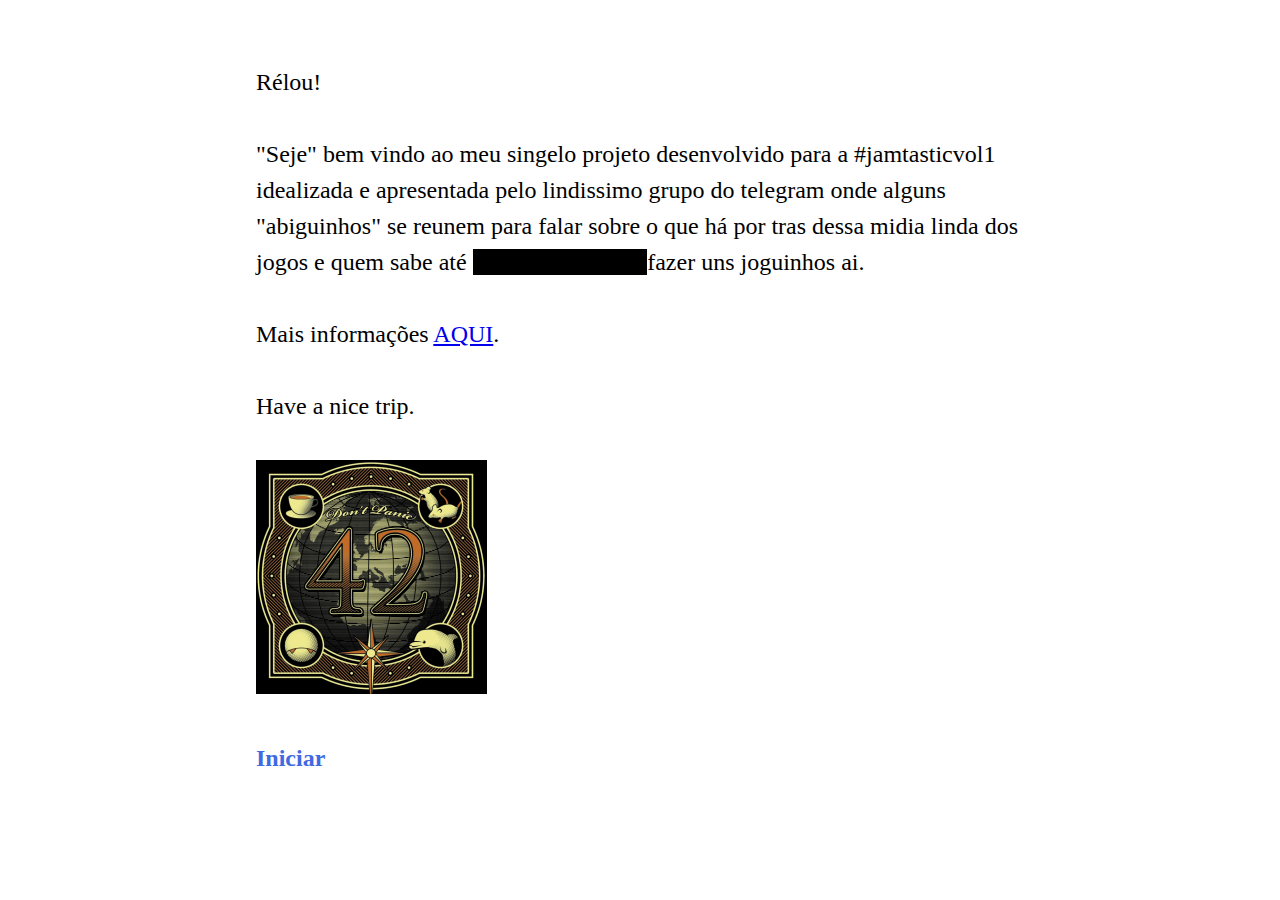
==== JamtasticVol1_01.html @ a8b7a534 "The actual page of the game" ====
<!DOCTYPE html>
<html>
<head>
<meta charset="utf-8">
<title>JamtasticVol1_01</title>
<style title="Twine CSS">@-webkit-keyframes appear{0%{opacity:0}to{opacity:1}}@keyframes appear{0%{opacity:0}to{opacity:1}}@-webkit-keyframes fade-in-out{0%,to{opacity:0}50%{opacity:1}}@keyframes fade-in-out{0%,to{opacity:0}50%{opacity:1}}@-webkit-keyframes rumble{50%{-webkit-transform:translateY(-0.2em);transform:translateY(-0.2em)}}@keyframes rumble{50%{-webkit-transform:translateY(-0.2em);transform:translateY(-0.2em)}}@-webkit-keyframes shudder{50%{-webkit-transform:translateX(0.2em);transform:translateX(0.2em)}}@keyframes shudder{50%{-webkit-transform:translateX(0.2em);transform:translateX(0.2em)}}@-webkit-keyframes box-flash{0%{background-color:white;color:white}}@keyframes box-flash{0%{background-color:white;color:white}}@-webkit-keyframes pulse{0%{-webkit-transform:scale(0, 0);transform:scale(0, 0)}20%{-webkit-transform:scale(1.2, 1.2);transform:scale(1.2, 1.2)}40%{-webkit-transform:scale(0.9, 0.9);transform:scale(0.9, 0.9)}60%{-webkit-transform:scale(1.05, 1.05);transform:scale(1.05, 1.05)}80%{-webkit-transform:scale(0.925, 0.925);transform:scale(0.925, 0.925)}to{-webkit-transform:scale(1, 1);transform:scale(1, 1)}}@keyframes pulse{0%{-webkit-transform:scale(0, 0);transform:scale(0, 0)}20%{-webkit-transform:scale(1.2, 1.2);transform:scale(1.2, 1.2)}40%{-webkit-transform:scale(0.9, 0.9);transform:scale(0.9, 0.9)}60%{-webkit-transform:scale(1.05, 1.05);transform:scale(1.05, 1.05)}80%{-webkit-transform:scale(0.925, 0.925);transform:scale(0.925, 0.925)}to{-webkit-transform:scale(1, 1);transform:scale(1, 1)}}@-webkit-keyframes shudder-in{0%, to{-webkit-transform:translateX(0em);transform:translateX(0em)}5%, 25%, 45%{-webkit-transform:translateX(-1em);transform:translateX(-1em)}15%, 35%, 55%{-webkit-transform:translateX(1em);transform:translateX(1em)}65%{-webkit-transform:translateX(-0.6em);transform:translateX(-0.6em)}75%{-webkit-transform:translateX(0.6em);transform:translateX(0.6em)}85%{-webkit-transform:translateX(-0.2em);transform:translateX(-0.2em)}95%{-webkit-transform:translateX(0.2em);transform:translateX(0.2em)}}@keyframes shudder-in{0%, to{-webkit-transform:translateX(0em);transform:translateX(0em)}5%, 25%, 45%{-webkit-transform:translateX(-1em);transform:translateX(-1em)}15%, 35%, 55%{-webkit-transform:translateX(1em);transform:translateX(1em)}65%{-webkit-transform:translateX(-0.6em);transform:translateX(-0.6em)}75%{-webkit-transform:translateX(0.6em);transform:translateX(0.6em)}85%{-webkit-transform:translateX(-0.2em);transform:translateX(-0.2em)}95%{-webkit-transform:translateX(0.2em);transform:translateX(0.2em)}}.debug-mode tw-expression[type=hookref]{background-color:rgba(115,123,140,0.15)}.debug-mode tw-expression[type=hookref]::after{font-size:0.8rem;padding-left:0.2rem;padding-right:0.2rem;vertical-align:top;content:"?" attr(name)}.debug-mode tw-expression[type=variable]{background-color:rgba(140,128,115,0.15)}.debug-mode tw-expression[type=variable]::after{font-size:0.8rem;padding-left:0.2rem;padding-right:0.2rem;vertical-align:top;content:"$" attr(name)}.debug-mode tw-expression[type=macro]:nth-of-type(4n+0){background-color:rgba(136,153,102,0.15)}.debug-mode tw-expression[type=macro]:nth-of-type(2n+1){background-color:rgba(102,153,102,0.15)}.debug-mode tw-expression[type=macro]:nth-of-type(4n+2){background-color:rgba(102,153,136,0.15)}.debug-mode tw-expression[type=macro][name="display"]{background-color:rgba(0,170,255,0.1) !important}.debug-mode tw-expression[type=macro][name="if"],.debug-mode tw-expression[type=macro][name="if"]+tw-hook:not([name]),.debug-mode tw-expression[type=macro][name="unless"],.debug-mode tw-expression[type=macro][name="unless"]+tw-hook:not([name]),.debug-mode tw-expression[type=macro][name="elseif"],.debug-mode tw-expression[type=macro][name="elseif"]+tw-hook:not([name]),.debug-mode tw-expression[type=macro][name="else"],.debug-mode tw-expression[type=macro][name="else"]+tw-hook:not([name]){background-color:rgba(0,255,0,0.1) !important}.debug-mode tw-expression[type=macro].false{background-color:rgba(255,0,0,0.2) !important}.debug-mode tw-expression[type=macro].false+tw-hook:not([name]){display:none}.debug-mode tw-expression[type=macro][name="a"],.debug-mode tw-expression[type=macro][name="array"],.debug-mode tw-expression[type=macro][name="datamap"],.debug-mode tw-expression[type=macro][name="dataset"],.debug-mode tw-expression[type=macro][name="colour"],.debug-mode tw-expression[type=macro][name="color"],.debug-mode tw-expression[type=macro][name="num"],.debug-mode tw-expression[type=macro][name="number"],.debug-mode tw-expression[type=macro][name="text"],.debug-mode tw-expression[type=macro][name="print"]{background-color:rgba(255,255,0,0.2) !important}.debug-mode tw-expression[type=macro][name="put"],.debug-mode tw-expression[type=macro][name="set"]{background-color:rgba(255,128,0,0.2) !important}.debug-mode tw-expression[type=macro][name="script"]{background-color:rgba(255,191,0,0.2) !important}.debug-mode tw-expression[type=macro][name="style"]{background-color:rgba(185,198,198,0.2) !important}.debug-mode tw-expression[type=macro][name^="link"],.debug-mode tw-expression[type=macro][name^="click"],.debug-mode tw-expression[type=macro][name^="mouseover"],.debug-mode tw-expression[type=macro][name^="mouseout"]{background-color:rgba(128,223,32,0.2) !important}.debug-mode tw-expression[type=macro][name^="replace"],.debug-mode tw-expression[type=macro][name^="prepend"],.debug-mode tw-expression[type=macro][name^="append"],.debug-mode tw-expression[type=macro][name^="remove"]{background-color:rgba(223,96,32,0.2) !important}.debug-mode tw-expression[type=macro][name="live"]{background-color:rgba(32,96,223,0.2) !important}.debug-mode tw-expression[type=macro]::before{content:"(" attr(name) ":)";padding:0 0.5rem;font-size:1rem;vertical-align:middle;line-height:normal;background-color:inherit;border:1px solid rgba(255,255,255,0.5)}.debug-mode tw-hook{background-color:rgba(0,85,255,0.1) !important}.debug-mode tw-hook::before{font-size:0.8rem;padding-left:0.2rem;padding-right:0.2rem;vertical-align:top;content:"["}.debug-mode tw-hook::after{font-size:0.8rem;padding-left:0.2rem;padding-right:0.2rem;vertical-align:top;content:"]"}.debug-mode tw-hook[name]::after{font-size:0.8rem;padding-left:0.2rem;padding-right:0.2rem;vertical-align:top;content:"]<" attr(name) "|"}.debug-mode tw-pseudo-hook{background-color:rgba(255,170,0,0.1) !important}.debug-mode tw-collapsed::before{font-size:0.8rem;padding-left:0.2rem;padding-right:0.2rem;vertical-align:top;content:"{"}.debug-mode tw-collapsed::after{font-size:0.8rem;padding-left:0.2rem;padding-right:0.2rem;vertical-align:top;content:"}"}.debug-mode tw-verbatim::before,.debug-mode tw-verbatim::after{font-size:0.8rem;padding-left:0.2rem;padding-right:0.2rem;vertical-align:top;content:"`"}.debug-mode tw-align[style*="text-align: center"]{background:linear-gradient(to right, rgba(255,204,189,0) 0%, rgba(255,204,189,0.25) 50%, rgba(255,204,189,0) 100%)}.debug-mode tw-align[style*="text-align: left"]{background:linear-gradient(to right, rgba(255,204,189,0.25) 0%, rgba(255,204,189,0) 100%)}.debug-mode tw-align[style*="text-align: right"]{background:linear-gradient(to right, rgba(255,204,189,0) 0%, rgba(255,204,189,0.25) 100%)}.debug-mode p{background-color:rgba(255,213,0,0.1)}.debug-mode tw-enchantment{animation:enchantment 0.5s infinite;-webkit-animation:enchantment 0.5s infinite;border:1px solid}.debug-mode tw-link::after,.debug-mode tw-broken-link::after{font-size:0.8rem;padding-left:0.2rem;padding-right:0.2rem;vertical-align:top;content:attr(passage-name)}.debug-mode tw-include{background-color:rgba(204,128,51,0.1)}.debug-mode tw-include::before{font-size:0.8rem;padding-left:0.2rem;padding-right:0.2rem;vertical-align:top;content:attr(type) ' "' attr(title) '"'}@keyframes enchantment{0%,to{border-color:#ffb366}50%{border-color:#6fc}}@-webkit-keyframes enchantment{0%,to{border-color:#ffb366}50%{border-color:#6fc}}tw-debugger{position:fixed;bottom:0;right:0;z-index:999999;min-width:10em;min-height:1em;padding:1em;font-size:1.5em;border-left:solid #000 2px;border-top:solid #000 2px;border-top-left-radius:0.5em;background:#fff;transition:opacity 0.2s;-webkit-transition:opacity 0.2s;opacity:0.8}@media screen and (max-width: 1280px){tw-debugger{font-size:1.25em}}@media screen and (max-width: 960px){tw-debugger{font-size:1em}}@media screen and (max-width: 640px){tw-debugger{font-size:0.8em}}tw-debugger:hover{opacity:1}.show-invisibles{border-radius:3px;border:solid #999 1px;background-color:#fff;font-size:inherit}.debug-mode .show-invisibles{background-color:#eee;box-shadow:inset #ddd 3px 5px 0.5em}tw-link,.link,tw-icon{cursor:pointer}tw-link,.enchantment-link{color:#4169E1;font-weight:bold;text-decoration:none;transition:color 0.2s ease-in-out}tw-link:hover,.enchantment-link:hover{color:DeepSkyBlue}tw-link:active,.enchantment-link:active{color:#DD4B39}.visited{color:#6941e1}.visited:hover{color:#E3E}tw-broken-link{color:#993333;border-bottom:2px solid #993333;cursor:not-allowed}.enchantment-mouseover{border-bottom:1px dashed #666}.enchantment-mouseout{border:rgba(64,149,191,0.25) 1px solid}.enchantment-mouseout:hover{background-color:rgba(64,149,191,0.25);border:transparent 1px solid;border-radius:0.2em}html{font:100% Georgia, serif;margin:0;background-color:transparent;color:#000;height:100%;overflow-x:hidden;box-sizing:border-box}*,:before,:after{position:relative;box-sizing:inherit}body{margin:0;background-color:transparent}tw-storydata{display:none}tw-story{display:-webkit-box;display:-webkit-flex;display:-moz-flex;display:-ms-flexbox;display:flex;-webkit-box-direction:normal;-webkit-box-orient:vertical;-webkit-flex-direction:column;-moz-flex-direction:column;-ms-flex-direction:column;flex-direction:column;width:60%;font-size:1.5em;line-height:1.5em;margin:5% auto}@media screen and (max-width: 1024px){tw-story{font-size:1.2em}}@media screen and (max-width: 896px){tw-story{font-size:1.05em}}@media screen and (max-width: 768px){tw-story{font-size:.9em}}tw-passage{display:block}tw-sidebar{left:-5em;width:3em;position:absolute;text-align:center;display:block}tw-icon{display:block;margin:0.5em 0;opacity:0.1;font-size:2.75em}tw-icon:hover{opacity:0.3}tw-error{display:inline-block;border-radius:0.2em;padding:0.2em;font-size:1rem;cursor:help}tw-error.error{background-color:rgba(223,58,190,0.4);color:black}tw-error.warning{background-color:rgba(223,140,58,0.4);color:black;display:none}.debug-mode tw-error.warning{display:inline}tw-error-explanation{display:block;font-size:0.8rem;line-height:1rem}tw-error-explanation-button{cursor:pointer;line-height:0em;border-radius:1px;border:1px solid black;font-size:0.8rem;margin:0 0.4rem;opacity:0.5}tw-error-explanation-button .folddown-arrowhead{display:inline-block}tw-notifier{border-radius:0.2em;padding:0.2em;font-size:1rem;background-color:rgba(223,182,58,0.4);display:none}.debug-mode tw-notifier{display:inline}tw-notifier::before{content:attr(message)}tw-colour{border:1px solid black;display:inline-block;width:1em;height:1em}h1{font-size:3em}h2{font-size:2.25em}h3{font-size:1.75em}h1,h2,h3,h4,h5,h6{line-height:1em;margin:0.6em 0}pre{font-size:1rem}small{font-size:70%}big{font-size:120%}mark{color:rgba(0,0,0,0.6);background-color:#ff9}ins{color:rgba(0,0,0,0.6);background-color:rgba(255,242,204,0.5);border-radius:0.5em;box-shadow:0em 0em 0.2em #ffe699;text-decoration:none}del{background-color:#000;text-decoration:none}center{text-align:center;margin:0 auto;width:60%}blink{text-decoration:none;animation:fade-in-out 1s steps(1, end) infinite alternate;-webkit-animation:fade-in-out 1s steps(1, end) infinite alternate}tw-align{display:block}tw-outline{color:white;text-shadow:-1px -1px 0 #000, 1px -1px 0 #000, -1px 1px 0 #000, 1px 1px 0 #000}tw-shadow{text-shadow:0.08em 0.08em 0.08em #000}tw-emboss{text-shadow:0.08em 0.08em 0em #000;color:white}tw-condense{letter-spacing:-0.08em}tw-expand{letter-spacing:0.1em}tw-blur{color:transparent;text-shadow:0em 0em 0.08em #000}tw-blurrier{color:transparent;text-shadow:0em 0em 0.2em #000}tw-blurrier::selection{background-color:transparent;color:transparent}tw-blurrier::-moz-selection{background-color:transparent;color:transparent}tw-smear{color:transparent;text-shadow:0em 0em 0.02em rgba(0,0,0,0.75),-0.2em 0em 0.5em rgba(0,0,0,0.5),0.2em 0em 0.5em rgba(0,0,0,0.5)}tw-mirror{display:inline-block;transform:scaleX(-1);-webkit-transform:scaleX(-1)}tw-upside-down{display:inline-block;transform:scaleY(-1);-webkit-transform:scaleY(-1)}tw-fade-in-out{text-decoration:none;animation:fade-in-out 2s ease-in-out infinite alternate;-webkit-animation:fade-in-out 2s ease-in-out infinite alternate}tw-rumble{-webkit-animation:rumble linear 0.1s 0s infinite;animation:rumble linear 0.1s 0s infinite;display:inline-block}tw-shudder{-webkit-animation:shudder linear 0.1s 0s infinite;animation:shudder linear 0.1s 0s infinite;display:inline-block}tw-shudder-in{animation:shudder-in 1s ease-out;-webkit-animation:shudder-in 1s ease-out}.transition-in{-webkit-animation:appear 0ms step-start;animation:appear 0ms step-start}.transition-out{-webkit-animation:appear 0ms step-end;animation:appear 0ms step-end}[data-t8n^=fade-in].transition-in,.transition-in[data-t8n^=dissolve]{-webkit-animation:appear 0.8s;animation:appear 0.8s}[data-t8n^=dissolve].transition-out{-webkit-animation:appear 0.8s reverse;animation:appear 0.8s reverse}[data-t8n^=shudder-in].transition-in,.transition-in[data-t8n^=shudder]{display:inline-block;-webkit-animation:shudder-in 0.8s;animation:shudder-in 0.8s}[data-t8n^=shudder-out].transition-out,.transition-out[data-t8n^=shudder]{display:inline-block;-webkit-animation:shudder-out 0.8s;animation:shudder-out 0.8s}[data-t8n^=boxflash].transition-in{-webkit-animation:box-flash 0.8s;animation:box-flash 0.8s}[data-t8n^=pulse].transition-in{-webkit-animation:pulse 0.8s;animation:pulse 0.8s}[data-t8n^=pulse].transition-out{-webkit-animation:pulse 0.8s reverse;animation:pulse 0.8s reverse}[data-t8n$=fast]{animation-duration:0.4s;-webkit-animation-duration:0.4s}[data-t8n$=slow]{animation-duration:1.2s;-webkit-animation-duration:1.2s}
</style>
</head>

<body>

<tw-story></tw-story>

<tw-storydata name="JamtasticVol1_01" startnode="1" creator="Twine" creator-version="2.1.1" ifid="37407214-3CDA-44BD-BBBC-513269445DE4" format="Harlowe" format-version="1.2.3" options="" hidden><style role="stylesheet" id="twine-user-stylesheet" type="text/twine-css"></style><script role="script" id="twine-user-script" type="text/twine-javascript"></script><tw-passagedata pid="1" name="Intro" tags="" position="583,240">Rélou!

&quot;Seje&quot; bem vindo ao meu singelo projeto desenvolvido para a #jamtasticvol1 idealizada e apresentada pelo lindissimo grupo do telegram onde alguns &quot;abiguinhos&quot; se reunem para falar sobre o que há por tras dessa midia linda dos jogos e quem sabe até ~~ continuar falando ~~ fazer uns joguinhos ai.

Mais informações &lt;a href=&quot;http://jams.gamejolt.io/jamtastic&quot;&gt;AQUI&lt;/a&gt;.

Have a nice trip.

&lt;img src=&quot;https://davidwfranco.github.io/imgs/Dont-Panic.png&quot;&gt;

[[Iniciar-&gt;Begin]]</tw-passagedata><tw-passagedata pid="2" name="Begin" tags="" position="579,389">Esse é só o primeiro teste com a ferramenta para prototipar e ver se o site funciona.

Agora vai pra [[Parte1]].
Agora vai pra [[Parte2]].
</tw-passagedata><tw-passagedata pid="3" name="Parte1" tags="" position="433,540">Parte 1 e vai pra [[Parte3]]</tw-passagedata><tw-passagedata pid="4" name="Parte2" tags="" position="683,543">Parte 2 essa aqui e vai pra [[Parte3]]</tw-passagedata><tw-passagedata pid="5" name="Parte3" tags="" position="573,693">Depois disso....

[[FIM]]</tw-passagedata><tw-passagedata pid="6" name="FIM" tags="" position="931,722">[[RESTART -&gt;Intro]]</tw-passagedata></tw-storydata>

<script title="Twine engine code" data-main="harlowe">"use strict";function _toConsumableArray(e){if(Array.isArray(e)){for(var t=0,n=Array(e.length);t<e.length;t++)n[t]=e[t];return n}return Array.from(e)}var _slicedToArray=function(){function e(e,t){var n=[],r=!0,o=!1,i=void 0;try{for(var a,s=e[Symbol.iterator]();!(r=(a=s.next()).done)&&(n.push(a.value),!t||n.length!==t);r=!0);}catch(e){o=!0,i=e}finally{try{!r&&s.return&&s.return()}finally{if(o)throw i}}return n}return function(t,n){if(Array.isArray(t))return t;if(Symbol.iterator in Object(t))return e(t,n);throw new TypeError("Invalid attempt to destructure non-iterable instance")}}(),_typeof="function"==typeof Symbol&&"symbol"==typeof Symbol.iterator?function(e){return typeof e}:function(e){return e&&"function"==typeof Symbol&&e.constructor===Symbol&&e!==Symbol.prototype?"symbol":typeof e};!function(){/**
 * @license almond 0.3.3 Copyright jQuery Foundation and other contributors.
 * Released under MIT license, http://github.com/requirejs/almond/LICENSE
 */
var requirejs,require,define;!function(e){function t(e,t){return v.call(e,t)}function n(e,t){var n,r,o,i,a,s,u,c,l,f,p,d,h=t&&t.split("/"),g=y.map,m=g&&g["*"]||{};if(e){for(e=e.split("/"),a=e.length-1,y.nodeIdCompat&&w.test(e[a])&&(e[a]=e[a].replace(w,"")),"."===e[0].charAt(0)&&h&&(d=h.slice(0,h.length-1),e=d.concat(e)),l=0;l<e.length;l++)if(p=e[l],"."===p)e.splice(l,1),l-=1;else if(".."===p){if(0===l||1===l&&".."===e[2]||".."===e[l-1])continue;l>0&&(e.splice(l-1,2),l-=2)}e=e.join("/")}if((h||m)&&g){for(n=e.split("/"),l=n.length;l>0;l-=1){if(r=n.slice(0,l).join("/"),h)for(f=h.length;f>0;f-=1)if(o=g[h.slice(0,f).join("/")],o&&(o=o[r])){i=o,s=l;break}if(i)break;!u&&m&&m[r]&&(u=m[r],c=l)}!i&&u&&(i=u,s=c),i&&(n.splice(0,s,i),e=n.join("/"))}return e}function r(t,n){return function(){var r=b.call(arguments,0);return"string"!=typeof r[0]&&1===r.length&&r.push(null),f.apply(e,r.concat([t,n]))}}function o(e){return function(t){return n(t,e)}}function i(e){return function(t){h[e]=t}}function a(n){if(t(g,n)){var r=g[n];delete g[n],m[n]=!0,l.apply(e,r)}if(!t(h,n)&&!t(m,n))throw new Error("No "+n);return h[n]}function s(e){var t,n=e?e.indexOf("!"):-1;return n>-1&&(t=e.substring(0,n),e=e.substring(n+1,e.length)),[t,e]}function u(e){return e?s(e):[]}function c(e){return function(){return y&&y.config&&y.config[e]||{}}}var l,f,p,d,h={},g={},y={},m={},v=Object.prototype.hasOwnProperty,b=[].slice,w=/\.js$/;p=function(e,t){var r,i=s(e),u=i[0],c=t[1];return e=i[1],u&&(u=n(u,c),r=a(u)),u?e=r&&r.normalize?r.normalize(e,o(c)):n(e,c):(e=n(e,c),i=s(e),u=i[0],e=i[1],u&&(r=a(u))),{f:u?u+"!"+e:e,n:e,pr:u,p:r}},d={require:function(e){return r(e)},exports:function(e){var t=h[e];return"undefined"!=typeof t?t:h[e]={}},module:function(e){return{id:e,uri:"",exports:h[e],config:c(e)}}},l=function(n,o,s,c){var l,f,y,v,b,w,x,T=[],O="undefined"==typeof s?"undefined":_typeof(s);if(c=c||n,w=u(c),"undefined"===O||"function"===O){for(o=!o.length&&s.length?["require","exports","module"]:o,b=0;b<o.length;b+=1)if(v=p(o[b],w),f=v.f,"require"===f)T[b]=d.require(n);else if("exports"===f)T[b]=d.exports(n),x=!0;else if("module"===f)l=T[b]=d.module(n);else if(t(h,f)||t(g,f)||t(m,f))T[b]=a(f);else{if(!v.p)throw new Error(n+" missing "+f);v.p.load(v.n,r(c,!0),i(f),{}),T[b]=h[f]}y=s?s.apply(h[n],T):void 0,n&&(l&&l.exports!==e&&l.exports!==h[n]?h[n]=l.exports:y===e&&x||(h[n]=y))}else n&&(h[n]=s)},requirejs=require=f=function(t,n,r,o,i){if("string"==typeof t)return d[t]?d[t](n):a(p(t,u(n)).f);if(!t.splice){if(y=t,y.deps&&f(y.deps,y.callback),!n)return;n.splice?(t=n,n=r,r=null):t=e}return n=n||function(){},"function"==typeof r&&(r=o,o=i),o?l(e,t,n,r):setTimeout(function(){l(e,t,n,r)},4),f},f.config=function(e){return f(e)},requirejs._defined=h,define=function(e,n,r){if("string"!=typeof e)throw new Error("See almond README: incorrect module build, no module name");n.splice||(r=n,n=[]),t(h,e)||t(g,e)||(g[e]=[e,n,r])},define.amd={jQuery:!0}}(),define("almond",function(){}),function(e,t){"object"===("undefined"==typeof module?"undefined":_typeof(module))&&"object"===_typeof(module.exports)?module.exports=e.document?t(e,!0):function(e){if(!e.document)throw new Error("jQuery requires a window with a document");return t(e)}:t(e)}("undefined"!=typeof window?window:this,function(e,t){function n(e,t){t=t||te;var n=t.createElement("script");n.text=e,t.head.appendChild(n).parentNode.removeChild(n)}function r(e){var t=!!e&&"length"in e&&e.length,n=he.type(e);return"function"===n||he.isWindow(e)?!1:"array"===n||0===t||"number"==typeof t&&t>0&&t-1 in e}function o(e,t,n){return he.isFunction(t)?he.grep(e,function(e,r){return!!t.call(e,r,e)!==n}):t.nodeType?he.grep(e,function(e){return e===t!==n}):"string"!=typeof t?he.grep(e,function(e){return ae.call(t,e)>-1!==n}):je.test(t)?he.filter(t,e,n):(t=he.filter(t,e),he.grep(e,function(e){return ae.call(t,e)>-1!==n&&1===e.nodeType}))}function i(e,t){for(;(e=e[t])&&1!==e.nodeType;);return e}function a(e){var t={};return he.each(e.match(Ne)||[],function(e,n){t[n]=!0}),t}function s(e){return e}function u(e){throw e}function c(e,t,n){var r;try{e&&he.isFunction(r=e.promise)?r.call(e).done(t).fail(n):e&&he.isFunction(r=e.then)?r.call(e,t,n):t.call(void 0,e)}catch(e){n.call(void 0,e)}}function l(){te.removeEventListener("DOMContentLoaded",l),e.removeEventListener("load",l),he.ready()}function f(){this.expando=he.expando+f.uid++}function p(e){return"true"===e?!0:"false"===e?!1:"null"===e?null:e===+e+""?+e:Le.test(e)?JSON.parse(e):e}function d(e,t,n){var r;if(void 0===n&&1===e.nodeType)if(r="data-"+t.replace(qe,"-$&").toLowerCase(),n=e.getAttribute(r),"string"==typeof n){try{n=p(n)}catch(e){}De.set(e,t,n)}else n=void 0;return n}function h(e,t,n,r){var o,i=1,a=20,s=r?function(){return r.cur()}:function(){return he.css(e,t,"")},u=s(),c=n&&n[3]||(he.cssNumber[t]?"":"px"),l=(he.cssNumber[t]||"px"!==c&&+u)&&He.exec(he.css(e,t));if(l&&l[3]!==c){c=c||l[3],n=n||[],l=+u||1;do i=i||".5",l/=i,he.style(e,t,l+c);while(i!==(i=s()/u)&&1!==i&&--a)}return n&&(l=+l||+u||0,o=n[1]?l+(n[1]+1)*n[2]:+n[2],r&&(r.unit=c,r.start=l,r.end=o)),o}function g(e){var t,n=e.ownerDocument,r=e.nodeName,o=Be[r];return o?o:(t=n.body.appendChild(n.createElement(r)),o=he.css(t,"display"),t.parentNode.removeChild(t),"none"===o&&(o="block"),Be[r]=o,o)}function y(e,t){for(var n,r,o=[],i=0,a=e.length;a>i;i++)r=e[i],r.style&&(n=r.style.display,t?("none"===n&&(o[i]=Fe.get(r,"display")||null,o[i]||(r.style.display="")),""===r.style.display&&ze(r)&&(o[i]=g(r))):"none"!==n&&(o[i]="none",Fe.set(r,"display",n)));for(i=0;a>i;i++)null!=o[i]&&(e[i].style.display=o[i]);return e}function m(e,t){var n;return n="undefined"!=typeof e.getElementsByTagName?e.getElementsByTagName(t||"*"):"undefined"!=typeof e.querySelectorAll?e.querySelectorAll(t||"*"):[],void 0===t||t&&he.nodeName(e,t)?he.merge([e],n):n}function v(e,t){for(var n=0,r=e.length;r>n;n++)Fe.set(e[n],"globalEval",!t||Fe.get(t[n],"globalEval"))}function b(e,t,n,r,o){for(var i,a,s,u,c,l,f=t.createDocumentFragment(),p=[],d=0,h=e.length;h>d;d++)if(i=e[d],i||0===i)if("object"===he.type(i))he.merge(p,i.nodeType?[i]:i);else if(Je.test(i)){for(a=a||f.appendChild(t.createElement("div")),s=(Ue.exec(i)||["",""])[1].toLowerCase(),u=Xe[s]||Xe._default,a.innerHTML=u[1]+he.htmlPrefilter(i)+u[2],l=u[0];l--;)a=a.lastChild;he.merge(p,a.childNodes),a=f.firstChild,a.textContent=""}else p.push(t.createTextNode(i));for(f.textContent="",d=0;i=p[d++];)if(r&&he.inArray(i,r)>-1)o&&o.push(i);else if(c=he.contains(i.ownerDocument,i),a=m(f.appendChild(i),"script"),c&&v(a),n)for(l=0;i=a[l++];)Ge.test(i.type||"")&&n.push(i);return f}function w(){return!0}function x(){return!1}function T(){try{return te.activeElement}catch(e){}}function O(e,t,n,r,o,i){var a,s;if("object"===("undefined"==typeof t?"undefined":_typeof(t))){"string"!=typeof n&&(r=r||n,n=void 0);for(s in t)O(e,s,n,r,t[s],i);return e}if(null==r&&null==o?(o=n,r=n=void 0):null==o&&("string"==typeof n?(o=r,r=void 0):(o=r,r=n,n=void 0)),o===!1)o=x;else if(!o)return e;return 1===i&&(a=o,o=function(e){return he().off(e),a.apply(this,arguments)},o.guid=a.guid||(a.guid=he.guid++)),e.each(function(){he.event.add(this,t,o,r,n)})}function j(e,t){return he.nodeName(e,"table")&&he.nodeName(11!==t.nodeType?t:t.firstChild,"tr")?e.getElementsByTagName("tbody")[0]||e:e}function S(e){return e.type=(null!==e.getAttribute("type"))+"/"+e.type,e}function k(e){var t=rt.exec(e.type);return t?e.type=t[1]:e.removeAttribute("type"),e}function C(e,t){var n,r,o,i,a,s,u,c;if(1===t.nodeType){if(Fe.hasData(e)&&(i=Fe.access(e),a=Fe.set(t,i),c=i.events)){delete a.handle,a.events={};for(o in c)for(n=0,r=c[o].length;r>n;n++)he.event.add(t,o,c[o][n])}De.hasData(e)&&(s=De.access(e),u=he.extend({},s),De.set(t,u))}}function A(e,t){var n=t.nodeName.toLowerCase();"input"===n&&Ve.test(e.type)?t.checked=e.checked:("input"===n||"textarea"===n)&&(t.defaultValue=e.defaultValue)}function E(e,t,r,o){t=oe.apply([],t);var i,a,s,u,c,l,f=0,p=e.length,d=p-1,h=t[0],g=he.isFunction(h);if(g||p>1&&"string"==typeof h&&!pe.checkClone&&nt.test(h))return e.each(function(n){var i=e.eq(n);g&&(t[0]=h.call(this,n,i.html())),E(i,t,r,o)});if(p&&(i=b(t,e[0].ownerDocument,!1,e,o),a=i.firstChild,1===i.childNodes.length&&(i=a),a||o)){for(s=he.map(m(i,"script"),S),u=s.length;p>f;f++)c=i,f!==d&&(c=he.clone(c,!0,!0),u&&he.merge(s,m(c,"script"))),r.call(e[f],c,f);if(u)for(l=s[s.length-1].ownerDocument,he.map(s,k),f=0;u>f;f++)c=s[f],Ge.test(c.type||"")&&!Fe.access(c,"globalEval")&&he.contains(l,c)&&(c.src?he._evalUrl&&he._evalUrl(c.src):n(c.textContent.replace(ot,""),l))}return e}function N(e,t,n){for(var r,o=t?he.filter(t,e):e,i=0;null!=(r=o[i]);i++)n||1!==r.nodeType||he.cleanData(m(r)),r.parentNode&&(n&&he.contains(r.ownerDocument,r)&&v(m(r,"script")),r.parentNode.removeChild(r));return e}function P(e,t,n){var r,o,i,a,s=e.style;return n=n||st(e),n&&(a=n.getPropertyValue(t)||n[t],""!==a||he.contains(e.ownerDocument,e)||(a=he.style(e,t)),!pe.pixelMarginRight()&&at.test(a)&&it.test(t)&&(r=s.width,o=s.minWidth,i=s.maxWidth,s.minWidth=s.maxWidth=s.width=a,a=n.width,s.width=r,s.minWidth=o,s.maxWidth=i)),void 0!==a?a+"":a}function I(e,t){return{get:function(){return e()?void delete this.get:(this.get=t).apply(this,arguments)}}}function _(e){if(e in pt)return e;for(var t=e[0].toUpperCase()+e.slice(1),n=ft.length;n--;)if(e=ft[n]+t,e in pt)return e}function M(e,t,n){var r=He.exec(t);return r?Math.max(0,r[2]-(n||0))+(r[3]||"px"):t}function F(e,t,n,r,o){var i,a=0;for(i=n===(r?"border":"content")?4:"width"===t?1:0;4>i;i+=2)"margin"===n&&(a+=he.css(e,n+$e[i],!0,o)),r?("content"===n&&(a-=he.css(e,"padding"+$e[i],!0,o)),"margin"!==n&&(a-=he.css(e,"border"+$e[i]+"Width",!0,o))):(a+=he.css(e,"padding"+$e[i],!0,o),"padding"!==n&&(a+=he.css(e,"border"+$e[i]+"Width",!0,o)));return a}function D(e,t,n){var r,o=!0,i=st(e),a="border-box"===he.css(e,"boxSizing",!1,i);if(e.getClientRects().length&&(r=e.getBoundingClientRect()[t]),0>=r||null==r){if(r=P(e,t,i),(0>r||null==r)&&(r=e.style[t]),at.test(r))return r;o=a&&(pe.boxSizingReliable()||r===e.style[t]),r=parseFloat(r)||0}return r+F(e,t,n||(a?"border":"content"),o,i)+"px"}function L(e,t,n,r,o){return new L.prototype.init(e,t,n,r,o)}function q(){ht&&(e.requestAnimationFrame(q),he.fx.tick())}function R(){return e.setTimeout(function(){dt=void 0}),dt=he.now()}function H(e,t){var n,r=0,o={height:e};for(t=t?1:0;4>r;r+=2-t)n=$e[r],o["margin"+n]=o["padding"+n]=e;return t&&(o.opacity=o.width=e),o}function $(e,t,n){for(var r,o=(B.tweeners[t]||[]).concat(B.tweeners["*"]),i=0,a=o.length;a>i;i++)if(r=o[i].call(n,t,e))return r}function z(e,t,n){var r,o,i,a,s,u,c,l,f="width"in t||"height"in t,p=this,d={},h=e.style,g=e.nodeType&&ze(e),m=Fe.get(e,"fxshow");n.queue||(a=he._queueHooks(e,"fx"),null==a.unqueued&&(a.unqueued=0,s=a.empty.fire,a.empty.fire=function(){a.unqueued||s()}),a.unqueued++,p.always(function(){p.always(function(){a.unqueued--,he.queue(e,"fx").length||a.empty.fire()})}));for(r in t)if(o=t[r],gt.test(o)){if(delete t[r],i=i||"toggle"===o,o===(g?"hide":"show")){if("show"!==o||!m||void 0===m[r])continue;g=!0}d[r]=m&&m[r]||he.style(e,r)}if(u=!he.isEmptyObject(t),u||!he.isEmptyObject(d)){f&&1===e.nodeType&&(n.overflow=[h.overflow,h.overflowX,h.overflowY],c=m&&m.display,null==c&&(c=Fe.get(e,"display")),l=he.css(e,"display"),"none"===l&&(c?l=c:(y([e],!0),c=e.style.display||c,l=he.css(e,"display"),y([e]))),("inline"===l||"inline-block"===l&&null!=c)&&"none"===he.css(e,"float")&&(u||(p.done(function(){h.display=c}),null==c&&(l=h.display,c="none"===l?"":l)),h.display="inline-block")),n.overflow&&(h.overflow="hidden",p.always(function(){h.overflow=n.overflow[0],h.overflowX=n.overflow[1],h.overflowY=n.overflow[2]})),u=!1;for(r in d)u||(m?"hidden"in m&&(g=m.hidden):m=Fe.access(e,"fxshow",{display:c}),i&&(m.hidden=!g),g&&y([e],!0),p.done(function(){g||y([e]),Fe.remove(e,"fxshow");for(r in d)he.style(e,r,d[r])})),u=$(g?m[r]:0,r,p),r in m||(m[r]=u.start,g&&(u.end=u.start,u.start=0))}}function W(e,t){var n,r,o,i,a;for(n in e)if(r=he.camelCase(n),o=t[r],i=e[n],he.isArray(i)&&(o=i[1],i=e[n]=i[0]),n!==r&&(e[r]=i,delete e[n]),a=he.cssHooks[r],a&&"expand"in a){i=a.expand(i),delete e[r];for(n in i)n in e||(e[n]=i[n],t[n]=o)}else t[r]=o}function B(e,t,n){var r,o,i=0,a=B.prefilters.length,s=he.Deferred().always(function(){delete u.elem}),u=function(){if(o)return!1;for(var t=dt||R(),n=Math.max(0,c.startTime+c.duration-t),r=n/c.duration||0,i=1-r,a=0,u=c.tweens.length;u>a;a++)c.tweens[a].run(i);return s.notifyWith(e,[c,i,n]),1>i&&u?n:(s.resolveWith(e,[c]),!1)},c=s.promise({elem:e,props:he.extend({},t),opts:he.extend(!0,{specialEasing:{},easing:he.easing._default},n),originalProperties:t,originalOptions:n,startTime:dt||R(),duration:n.duration,tweens:[],createTween:function(t,n){var r=he.Tween(e,c.opts,t,n,c.opts.specialEasing[t]||c.opts.easing);return c.tweens.push(r),r},stop:function(t){var n=0,r=t?c.tweens.length:0;if(o)return this;for(o=!0;r>n;n++)c.tweens[n].run(1);return t?(s.notifyWith(e,[c,1,0]),s.resolveWith(e,[c,t])):s.rejectWith(e,[c,t]),this}}),l=c.props;for(W(l,c.opts.specialEasing);a>i;i++)if(r=B.prefilters[i].call(c,e,l,c.opts))return he.isFunction(r.stop)&&(he._queueHooks(c.elem,c.opts.queue).stop=he.proxy(r.stop,r)),r;return he.map(l,$,c),he.isFunction(c.opts.start)&&c.opts.start.call(e,c),he.fx.timer(he.extend(u,{elem:e,anim:c,queue:c.opts.queue})),c.progress(c.opts.progress).done(c.opts.done,c.opts.complete).fail(c.opts.fail).always(c.opts.always)}function V(e){var t=e.match(Ne)||[];return t.join(" ")}function U(e){return e.getAttribute&&e.getAttribute("class")||""}function G(e,t,n,r){var o;if(he.isArray(t))he.each(t,function(t,o){n||kt.test(e)?r(e,o):G(e+"["+("object"===("undefined"==typeof o?"undefined":_typeof(o))&&null!=o?t:"")+"]",o,n,r)});else if(n||"object"!==he.type(t))r(e,t);else for(o in t)G(e+"["+o+"]",t[o],n,r)}function X(e){return function(t,n){"string"!=typeof t&&(n=t,t="*");var r,o=0,i=t.toLowerCase().match(Ne)||[];if(he.isFunction(n))for(;r=i[o++];)"+"===r[0]?(r=r.slice(1)||"*",(e[r]=e[r]||[]).unshift(n)):(e[r]=e[r]||[]).push(n)}}function J(e,t,n,r){function o(s){var u;return i[s]=!0,he.each(e[s]||[],function(e,s){var c=s(t,n,r);return"string"!=typeof c||a||i[c]?a?!(u=c):void 0:(t.dataTypes.unshift(c),o(c),!1)}),u}var i={},a=e===qt;return o(t.dataTypes[0])||!i["*"]&&o("*")}function Y(e,t){var n,r,o=he.ajaxSettings.flatOptions||{};for(n in t)void 0!==t[n]&&((o[n]?e:r||(r={}))[n]=t[n]);return r&&he.extend(!0,e,r),e}function Q(e,t,n){for(var r,o,i,a,s=e.contents,u=e.dataTypes;"*"===u[0];)u.shift(),void 0===r&&(r=e.mimeType||t.getResponseHeader("Content-Type"));if(r)for(o in s)if(s[o]&&s[o].test(r)){u.unshift(o);break}if(u[0]in n)i=u[0];else{for(o in n){if(!u[0]||e.converters[o+" "+u[0]]){i=o;break}a||(a=o)}i=i||a}return i?(i!==u[0]&&u.unshift(i),n[i]):void 0}function Z(e,t,n,r){var o,i,a,s,u,c={},l=e.dataTypes.slice();if(l[1])for(a in e.converters)c[a.toLowerCase()]=e.converters[a];for(i=l.shift();i;)if(e.responseFields[i]&&(n[e.responseFields[i]]=t),!u&&r&&e.dataFilter&&(t=e.dataFilter(t,e.dataType)),u=i,i=l.shift())if("*"===i)i=u;else if("*"!==u&&u!==i){if(a=c[u+" "+i]||c["* "+i],!a)for(o in c)if(s=o.split(" "),s[1]===i&&(a=c[u+" "+s[0]]||c["* "+s[0]])){a===!0?a=c[o]:c[o]!==!0&&(i=s[0],l.unshift(s[1]));break}if(a!==!0)if(a&&e.throws)t=a(t);else try{t=a(t)}catch(e){return{state:"parsererror",error:a?e:"No conversion from "+u+" to "+i}}}return{state:"success",data:t}}function K(e){return he.isWindow(e)?e:9===e.nodeType&&e.defaultView}var ee=[],te=e.document,ne=Object.getPrototypeOf,re=ee.slice,oe=ee.concat,ie=ee.push,ae=ee.indexOf,se={},ue=se.toString,ce=se.hasOwnProperty,le=ce.toString,fe=le.call(Object),pe={},de="3.1.1",he=function e(t,n){return new e.fn.init(t,n)},ge=/^[\s\uFEFF\xA0]+|[\s\uFEFF\xA0]+$/g,ye=/^-ms-/,me=/-([a-z])/g,ve=function(e,t){return t.toUpperCase()};he.fn=he.prototype={jquery:de,constructor:he,length:0,toArray:function(){return re.call(this)},get:function(e){return null==e?re.call(this):0>e?this[e+this.length]:this[e]},pushStack:function(e){var t=he.merge(this.constructor(),e);return t.prevObject=this,t},each:function(e){return he.each(this,e)},map:function(e){return this.pushStack(he.map(this,function(t,n){return e.call(t,n,t)}))},slice:function(){return this.pushStack(re.apply(this,arguments))},first:function(){return this.eq(0)},last:function(){return this.eq(-1)},eq:function(e){var t=this.length,n=+e+(0>e?t:0);return this.pushStack(n>=0&&t>n?[this[n]]:[])},end:function(){return this.prevObject||this.constructor()},push:ie,sort:ee.sort,splice:ee.splice},he.extend=he.fn.extend=function(){var e,t,n,r,o,i,a=arguments[0]||{},s=1,u=arguments.length,c=!1;for("boolean"==typeof a&&(c=a,a=arguments[s]||{},s++),"object"===("undefined"==typeof a?"undefined":_typeof(a))||he.isFunction(a)||(a={}),s===u&&(a=this,s--);u>s;s++)if(null!=(e=arguments[s]))for(t in e)n=a[t],r=e[t],a!==r&&(c&&r&&(he.isPlainObject(r)||(o=he.isArray(r)))?(o?(o=!1,i=n&&he.isArray(n)?n:[]):i=n&&he.isPlainObject(n)?n:{},a[t]=he.extend(c,i,r)):void 0!==r&&(a[t]=r));return a},he.extend({expando:"jQuery"+(de+Math.random()).replace(/\D/g,""),isReady:!0,error:function(e){throw new Error(e)},noop:function(){},isFunction:function(e){return"function"===he.type(e)},isArray:Array.isArray,isWindow:function(e){return null!=e&&e===e.window},isNumeric:function(e){var t=he.type(e);return("number"===t||"string"===t)&&!isNaN(e-parseFloat(e))},isPlainObject:function(e){var t,n;return e&&"[object Object]"===ue.call(e)?(t=ne(e))?(n=ce.call(t,"constructor")&&t.constructor,"function"==typeof n&&le.call(n)===fe):!0:!1},isEmptyObject:function(e){var t;for(t in e)return!1;return!0},type:function(e){return null==e?e+"":"object"===("undefined"==typeof e?"undefined":_typeof(e))||"function"==typeof e?se[ue.call(e)]||"object":"undefined"==typeof e?"undefined":_typeof(e)},globalEval:function(e){n(e)},camelCase:function(e){return e.replace(ye,"ms-").replace(me,ve)},nodeName:function(e,t){return e.nodeName&&e.nodeName.toLowerCase()===t.toLowerCase()},each:function(e,t){var n,o=0;if(r(e))for(n=e.length;n>o&&t.call(e[o],o,e[o])!==!1;o++);else for(o in e)if(t.call(e[o],o,e[o])===!1)break;return e},trim:function(e){return null==e?"":(e+"").replace(ge,"")},makeArray:function(e,t){var n=t||[];return null!=e&&(r(Object(e))?he.merge(n,"string"==typeof e?[e]:e):ie.call(n,e)),n},inArray:function(e,t,n){return null==t?-1:ae.call(t,e,n)},merge:function(e,t){for(var n=+t.length,r=0,o=e.length;n>r;r++)e[o++]=t[r];return e.length=o,e},grep:function(e,t,n){for(var r,o=[],i=0,a=e.length,s=!n;a>i;i++)r=!t(e[i],i),r!==s&&o.push(e[i]);return o},map:function(e,t,n){var o,i,a=0,s=[];if(r(e))for(o=e.length;o>a;a++)i=t(e[a],a,n),null!=i&&s.push(i);else for(a in e)i=t(e[a],a,n),null!=i&&s.push(i);return oe.apply([],s)},guid:1,proxy:function e(t,n){var r,o,e;return"string"==typeof n&&(r=t[n],n=t,t=r),he.isFunction(t)?(o=re.call(arguments,2),e=function(){return t.apply(n||this,o.concat(re.call(arguments)))},e.guid=t.guid=t.guid||he.guid++,e):void 0},now:Date.now,support:pe}),"function"==typeof Symbol&&(he.fn[Symbol.iterator]=ee[Symbol.iterator]),he.each("Boolean Number String Function Array Date RegExp Object Error Symbol".split(" "),function(e,t){se["[object "+t+"]"]=t.toLowerCase()});var be=function(e){function t(e,t,n,r){var o,i,a,s,u,c,l,p=t&&t.ownerDocument,h=t?t.nodeType:9;if(n=n||[],"string"!=typeof e||!e||1!==h&&9!==h&&11!==h)return n;if(!r&&((t?t.ownerDocument||t:$)!==_&&I(t),t=t||_,F)){if(11!==h&&(u=me.exec(e)))if(o=u[1]){if(9===h){if(!(a=t.getElementById(o)))return n;if(a.id===o)return n.push(a),n}else if(p&&(a=p.getElementById(o))&&R(t,a)&&a.id===o)return n.push(a),n}else{if(u[2])return Z.apply(n,t.getElementsByTagName(e)),n;if((o=u[3])&&T.getElementsByClassName&&t.getElementsByClassName)return Z.apply(n,t.getElementsByClassName(o)),n}if(!(!T.qsa||U[e+" "]||D&&D.test(e))){if(1!==h)p=t,l=e;else if("object"!==t.nodeName.toLowerCase()){for((s=t.getAttribute("id"))?s=s.replace(xe,Te):t.setAttribute("id",s=H),c=k(e),i=c.length;i--;)c[i]="#"+s+" "+d(c[i]);l=c.join(","),p=ve.test(e)&&f(t.parentNode)||t}if(l)try{return Z.apply(n,p.querySelectorAll(l)),n}catch(e){}finally{s===H&&t.removeAttribute("id")}}}return A(e.replace(se,"$1"),t,n,r)}function n(){function e(n,r){return t.push(n+" ")>O.cacheLength&&delete e[t.shift()],e[n+" "]=r}var t=[];return e}function r(e){return e[H]=!0,e}function o(e){var t=_.createElement("fieldset");try{return!!e(t)}catch(e){return!1}finally{t.parentNode&&t.parentNode.removeChild(t),t=null}}function i(e,t){for(var n=e.split("|"),r=n.length;r--;)O.attrHandle[n[r]]=t}function a(e,t){var n=t&&e,r=n&&1===e.nodeType&&1===t.nodeType&&e.sourceIndex-t.sourceIndex;if(r)return r;if(n)for(;n=n.nextSibling;)if(n===t)return-1;return e?1:-1}function s(e){return function(t){var n=t.nodeName.toLowerCase();return"input"===n&&t.type===e}}function u(e){return function(t){var n=t.nodeName.toLowerCase();return("input"===n||"button"===n)&&t.type===e}}function c(e){return function(t){return"form"in t?t.parentNode&&t.disabled===!1?"label"in t?"label"in t.parentNode?t.parentNode.disabled===e:t.disabled===e:t.isDisabled===e||t.isDisabled!==!e&&je(t)===e:t.disabled===e:"label"in t?t.disabled===e:!1}}function l(e){return r(function(t){return t=+t,r(function(n,r){for(var o,i=e([],n.length,t),a=i.length;a--;)n[o=i[a]]&&(n[o]=!(r[o]=n[o]))})})}function f(e){return e&&"undefined"!=typeof e.getElementsByTagName&&e}function p(){}function d(e){for(var t=0,n=e.length,r="";n>t;t++)r+=e[t].value;return r}function h(e,t,n){var r=t.dir,o=t.next,i=o||r,a=n&&"parentNode"===i,s=W++;return t.first?function(t,n,o){for(;t=t[r];)if(1===t.nodeType||a)return e(t,n,o);return!1}:function(t,n,u){var c,l,f,p=[z,s];if(u){for(;t=t[r];)if((1===t.nodeType||a)&&e(t,n,u))return!0}else for(;t=t[r];)if(1===t.nodeType||a)if(f=t[H]||(t[H]={}),l=f[t.uniqueID]||(f[t.uniqueID]={}),o&&o===t.nodeName.toLowerCase())t=t[r]||t;else{if((c=l[i])&&c[0]===z&&c[1]===s)return p[2]=c[2];if(l[i]=p,p[2]=e(t,n,u))return!0}return!1}}function g(e){return e.length>1?function(t,n,r){for(var o=e.length;o--;)if(!e[o](t,n,r))return!1;return!0}:e[0]}function y(e,n,r){for(var o=0,i=n.length;i>o;o++)t(e,n[o],r);return r}function m(e,t,n,r,o){for(var i,a=[],s=0,u=e.length,c=null!=t;u>s;s++)(i=e[s])&&(!n||n(i,r,o))&&(a.push(i),c&&t.push(s));return a}function v(e,t,n,o,i,a){return o&&!o[H]&&(o=v(o)),i&&!i[H]&&(i=v(i,a)),r(function(r,a,s,u){var c,l,f,p=[],d=[],h=a.length,g=r||y(t||"*",s.nodeType?[s]:s,[]),v=!e||!r&&t?g:m(g,p,e,s,u),b=n?i||(r?e:h||o)?[]:a:v;if(n&&n(v,b,s,u),o)for(c=m(b,d),o(c,[],s,u),l=c.length;l--;)(f=c[l])&&(b[d[l]]=!(v[d[l]]=f));if(r){if(i||e){if(i){for(c=[],l=b.length;l--;)(f=b[l])&&c.push(v[l]=f);i(null,b=[],c,u)}for(l=b.length;l--;)(f=b[l])&&(c=i?ee(r,f):p[l])>-1&&(r[c]=!(a[c]=f))}}else b=m(b===a?b.splice(h,b.length):b),i?i(null,a,b,u):Z.apply(a,b)})}function b(e){for(var t,n,r,o=e.length,i=O.relative[e[0].type],a=i||O.relative[" "],s=i?1:0,u=h(function(e){return e===t},a,!0),c=h(function(e){return ee(t,e)>-1},a,!0),l=[function(e,n,r){var o=!i&&(r||n!==E)||((t=n).nodeType?u(e,n,r):c(e,n,r));return t=null,o}];o>s;s++)if(n=O.relative[e[s].type])l=[h(g(l),n)];else{if(n=O.filter[e[s].type].apply(null,e[s].matches),n[H]){for(r=++s;o>r&&!O.relative[e[r].type];r++);return v(s>1&&g(l),s>1&&d(e.slice(0,s-1).concat({value:" "===e[s-2].type?"*":""})).replace(se,"$1"),n,r>s&&b(e.slice(s,r)),o>r&&b(e=e.slice(r)),o>r&&d(e))}l.push(n)}return g(l)}function w(e,n){var o=n.length>0,i=e.length>0,a=function(r,a,s,u,c){var l,f,p,d=0,h="0",g=r&&[],y=[],v=E,b=r||i&&O.find.TAG("*",c),w=z+=null==v?1:Math.random()||.1,x=b.length;for(c&&(E=a===_||a||c);h!==x&&null!=(l=b[h]);h++){if(i&&l){for(f=0,a||l.ownerDocument===_||(I(l),s=!F);p=e[f++];)if(p(l,a||_,s)){u.push(l);break}c&&(z=w)}o&&((l=!p&&l)&&d--,r&&g.push(l))}if(d+=h,o&&h!==d){for(f=0;p=n[f++];)p(g,y,a,s);if(r){if(d>0)for(;h--;)g[h]||y[h]||(y[h]=Y.call(u));y=m(y)}Z.apply(u,y),c&&!r&&y.length>0&&d+n.length>1&&t.uniqueSort(u)}return c&&(z=w,E=v),g};return o?r(a):a}var x,T,O,j,S,k,C,A,E,N,P,I,_,M,F,D,L,q,R,H="sizzle"+1*new Date,$=e.document,z=0,W=0,B=n(),V=n(),U=n(),G=function(e,t){return e===t&&(P=!0),0},X={}.hasOwnProperty,J=[],Y=J.pop,Q=J.push,Z=J.push,K=J.slice,ee=function(e,t){for(var n=0,r=e.length;r>n;n++)if(e[n]===t)return n;return-1},te="checked|selected|async|autofocus|autoplay|controls|defer|disabled|hidden|ismap|loop|multiple|open|readonly|required|scoped",ne="[\\x20\\t\\r\\n\\f]",re="(?:\\\\.|[\\w-]|[^\x00-\\xa0])+",oe="\\["+ne+"*("+re+")(?:"+ne+"*([*^$|!~]?=)"+ne+"*(?:'((?:\\\\.|[^\\\\'])*)'|\"((?:\\\\.|[^\\\\\"])*)\"|("+re+"))|)"+ne+"*\\]",ie=":("+re+")(?:\\((('((?:\\\\.|[^\\\\'])*)'|\"((?:\\\\.|[^\\\\\"])*)\")|((?:\\\\.|[^\\\\()[\\]]|"+oe+")*)|.*)\\)|)",ae=new RegExp(ne+"+","g"),se=new RegExp("^"+ne+"+|((?:^|[^\\\\])(?:\\\\.)*)"+ne+"+$","g"),ue=new RegExp("^"+ne+"*,"+ne+"*"),ce=new RegExp("^"+ne+"*([>+~]|"+ne+")"+ne+"*"),le=new RegExp("="+ne+"*([^\\]'\"]*?)"+ne+"*\\]","g"),fe=new RegExp(ie),pe=new RegExp("^"+re+"$"),de={ID:new RegExp("^#("+re+")"),CLASS:new RegExp("^\\.("+re+")"),TAG:new RegExp("^("+re+"|[*])"),ATTR:new RegExp("^"+oe),PSEUDO:new RegExp("^"+ie),CHILD:new RegExp("^:(only|first|last|nth|nth-last)-(child|of-type)(?:\\("+ne+"*(even|odd|(([+-]|)(\\d*)n|)"+ne+"*(?:([+-]|)"+ne+"*(\\d+)|))"+ne+"*\\)|)","i"),bool:new RegExp("^(?:"+te+")$","i"),needsContext:new RegExp("^"+ne+"*[>+~]|:(even|odd|eq|gt|lt|nth|first|last)(?:\\("+ne+"*((?:-\\d)?\\d*)"+ne+"*\\)|)(?=[^-]|$)","i")},he=/^(?:input|select|textarea|button)$/i,ge=/^h\d$/i,ye=/^[^{]+\{\s*\[native \w/,me=/^(?:#([\w-]+)|(\w+)|\.([\w-]+))$/,ve=/[+~]/,be=new RegExp("\\\\([\\da-f]{1,6}"+ne+"?|("+ne+")|.)","ig"),we=function(e,t,n){var r="0x"+t-65536;return r!==r||n?t:0>r?String.fromCharCode(r+65536):String.fromCharCode(r>>10|55296,1023&r|56320)},xe=/([\0-\x1f\x7f]|^-?\d)|^-$|[^\0-\x1f\x7f-\uFFFF\w-]/g,Te=function(e,t){return t?"\x00"===e?"\ufffd":e.slice(0,-1)+"\\"+e.charCodeAt(e.length-1).toString(16)+" ":"\\"+e},Oe=function(){I()},je=h(function(e){return e.disabled===!0&&("form"in e||"label"in e)},{dir:"parentNode",next:"legend"});try{Z.apply(J=K.call($.childNodes),$.childNodes),J[$.childNodes.length].nodeType}catch(e){Z={apply:J.length?function(e,t){Q.apply(e,K.call(t))}:function(e,t){for(var n=e.length,r=0;e[n++]=t[r++];);e.length=n-1}}}T=t.support={},S=t.isXML=function(e){var t=e&&(e.ownerDocument||e).documentElement;return t?"HTML"!==t.nodeName:!1},I=t.setDocument=function(e){var t,n,r=e?e.ownerDocument||e:$;return r!==_&&9===r.nodeType&&r.documentElement?(_=r,M=_.documentElement,F=!S(_),$!==_&&(n=_.defaultView)&&n.top!==n&&(n.addEventListener?n.addEventListener("unload",Oe,!1):n.attachEvent&&n.attachEvent("onunload",Oe)),T.attributes=o(function(e){return e.className="i",!e.getAttribute("className")}),T.getElementsByTagName=o(function(e){return e.appendChild(_.createComment("")),!e.getElementsByTagName("*").length}),T.getElementsByClassName=ye.test(_.getElementsByClassName),T.getById=o(function(e){return M.appendChild(e).id=H,!_.getElementsByName||!_.getElementsByName(H).length}),T.getById?(O.filter.ID=function(e){var t=e.replace(be,we);return function(e){return e.getAttribute("id")===t}},O.find.ID=function(e,t){if("undefined"!=typeof t.getElementById&&F){var n=t.getElementById(e);return n?[n]:[]}}):(O.filter.ID=function(e){var t=e.replace(be,we);return function(e){var n="undefined"!=typeof e.getAttributeNode&&e.getAttributeNode("id");return n&&n.value===t}},O.find.ID=function(e,t){if("undefined"!=typeof t.getElementById&&F){var n,r,o,i=t.getElementById(e);if(i){if(n=i.getAttributeNode("id"),n&&n.value===e)return[i];for(o=t.getElementsByName(e),r=0;i=o[r++];)if(n=i.getAttributeNode("id"),n&&n.value===e)return[i]}return[]}}),O.find.TAG=T.getElementsByTagName?function(e,t){return"undefined"!=typeof t.getElementsByTagName?t.getElementsByTagName(e):T.qsa?t.querySelectorAll(e):void 0}:function(e,t){var n,r=[],o=0,i=t.getElementsByTagName(e);if("*"===e){for(;n=i[o++];)1===n.nodeType&&r.push(n);return r}return i},O.find.CLASS=T.getElementsByClassName&&function(e,t){return"undefined"!=typeof t.getElementsByClassName&&F?t.getElementsByClassName(e):void 0},L=[],D=[],(T.qsa=ye.test(_.querySelectorAll))&&(o(function(e){M.appendChild(e).innerHTML="<a id='"+H+"'></a><select id='"+H+"-\r\\' msallowcapture=''><option selected=''></option></select>",e.querySelectorAll("[msallowcapture^='']").length&&D.push("[*^$]="+ne+"*(?:''|\"\")"),e.querySelectorAll("[selected]").length||D.push("\\["+ne+"*(?:value|"+te+")"),e.querySelectorAll("[id~="+H+"-]").length||D.push("~="),e.querySelectorAll(":checked").length||D.push(":checked"),e.querySelectorAll("a#"+H+"+*").length||D.push(".#.+[+~]")}),o(function(e){e.innerHTML="<a href='' disabled='disabled'></a><select disabled='disabled'><option/></select>";var t=_.createElement("input");t.setAttribute("type","hidden"),e.appendChild(t).setAttribute("name","D"),e.querySelectorAll("[name=d]").length&&D.push("name"+ne+"*[*^$|!~]?="),2!==e.querySelectorAll(":enabled").length&&D.push(":enabled",":disabled"),M.appendChild(e).disabled=!0,2!==e.querySelectorAll(":disabled").length&&D.push(":enabled",":disabled"),e.querySelectorAll("*,:x"),D.push(",.*:")})),(T.matchesSelector=ye.test(q=M.matches||M.webkitMatchesSelector||M.mozMatchesSelector||M.oMatchesSelector||M.msMatchesSelector))&&o(function(e){T.disconnectedMatch=q.call(e,"*"),q.call(e,"[s!='']:x"),L.push("!=",ie)}),D=D.length&&new RegExp(D.join("|")),L=L.length&&new RegExp(L.join("|")),t=ye.test(M.compareDocumentPosition),R=t||ye.test(M.contains)?function(e,t){var n=9===e.nodeType?e.documentElement:e,r=t&&t.parentNode;return e===r||!(!r||1!==r.nodeType||!(n.contains?n.contains(r):e.compareDocumentPosition&&16&e.compareDocumentPosition(r)))}:function(e,t){if(t)for(;t=t.parentNode;)if(t===e)return!0;return!1},G=t?function(e,t){if(e===t)return P=!0,0;var n=!e.compareDocumentPosition-!t.compareDocumentPosition;return n?n:(n=(e.ownerDocument||e)===(t.ownerDocument||t)?e.compareDocumentPosition(t):1,1&n||!T.sortDetached&&t.compareDocumentPosition(e)===n?e===_||e.ownerDocument===$&&R($,e)?-1:t===_||t.ownerDocument===$&&R($,t)?1:N?ee(N,e)-ee(N,t):0:4&n?-1:1)}:function(e,t){if(e===t)return P=!0,0;var n,r=0,o=e.parentNode,i=t.parentNode,s=[e],u=[t];if(!o||!i)return e===_?-1:t===_?1:o?-1:i?1:N?ee(N,e)-ee(N,t):0;if(o===i)return a(e,t);for(n=e;n=n.parentNode;)s.unshift(n);for(n=t;n=n.parentNode;)u.unshift(n);for(;s[r]===u[r];)r++;return r?a(s[r],u[r]):s[r]===$?-1:u[r]===$?1:0},_):_},t.matches=function(e,n){return t(e,null,null,n)},t.matchesSelector=function(e,n){if((e.ownerDocument||e)!==_&&I(e),n=n.replace(le,"='$1']"),!(!T.matchesSelector||!F||U[n+" "]||L&&L.test(n)||D&&D.test(n)))try{var r=q.call(e,n);if(r||T.disconnectedMatch||e.document&&11!==e.document.nodeType)return r}catch(e){}return t(n,_,null,[e]).length>0},t.contains=function(e,t){return(e.ownerDocument||e)!==_&&I(e),R(e,t)},t.attr=function(e,t){(e.ownerDocument||e)!==_&&I(e);var n=O.attrHandle[t.toLowerCase()],r=n&&X.call(O.attrHandle,t.toLowerCase())?n(e,t,!F):void 0;return void 0!==r?r:T.attributes||!F?e.getAttribute(t):(r=e.getAttributeNode(t))&&r.specified?r.value:null},t.escape=function(e){return(e+"").replace(xe,Te)},t.error=function(e){throw new Error("Syntax error, unrecognized expression: "+e)},t.uniqueSort=function(e){var t,n=[],r=0,o=0;if(P=!T.detectDuplicates,N=!T.sortStable&&e.slice(0),e.sort(G),P){for(;t=e[o++];)t===e[o]&&(r=n.push(o));for(;r--;)e.splice(n[r],1)}return N=null,e},j=t.getText=function(e){var t,n="",r=0,o=e.nodeType;if(o){if(1===o||9===o||11===o){if("string"==typeof e.textContent)return e.textContent;for(e=e.firstChild;e;e=e.nextSibling)n+=j(e)}else if(3===o||4===o)return e.nodeValue}else for(;t=e[r++];)n+=j(t);return n},O=t.selectors={cacheLength:50,createPseudo:r,match:de,attrHandle:{},find:{},relative:{">":{dir:"parentNode",first:!0}," ":{dir:"parentNode"},"+":{dir:"previousSibling",first:!0},"~":{dir:"previousSibling"}},preFilter:{ATTR:function(e){return e[1]=e[1].replace(be,we),e[3]=(e[3]||e[4]||e[5]||"").replace(be,we),
"~="===e[2]&&(e[3]=" "+e[3]+" "),e.slice(0,4)},CHILD:function(e){return e[1]=e[1].toLowerCase(),"nth"===e[1].slice(0,3)?(e[3]||t.error(e[0]),e[4]=+(e[4]?e[5]+(e[6]||1):2*("even"===e[3]||"odd"===e[3])),e[5]=+(e[7]+e[8]||"odd"===e[3])):e[3]&&t.error(e[0]),e},PSEUDO:function(e){var t,n=!e[6]&&e[2];return de.CHILD.test(e[0])?null:(e[3]?e[2]=e[4]||e[5]||"":n&&fe.test(n)&&(t=k(n,!0))&&(t=n.indexOf(")",n.length-t)-n.length)&&(e[0]=e[0].slice(0,t),e[2]=n.slice(0,t)),e.slice(0,3))}},filter:{TAG:function(e){var t=e.replace(be,we).toLowerCase();return"*"===e?function(){return!0}:function(e){return e.nodeName&&e.nodeName.toLowerCase()===t}},CLASS:function(e){var t=B[e+" "];return t||(t=new RegExp("(^|"+ne+")"+e+"("+ne+"|$)"))&&B(e,function(e){return t.test("string"==typeof e.className&&e.className||"undefined"!=typeof e.getAttribute&&e.getAttribute("class")||"")})},ATTR:function(e,n,r){return function(o){var i=t.attr(o,e);return null==i?"!="===n:n?(i+="","="===n?i===r:"!="===n?i!==r:"^="===n?r&&0===i.indexOf(r):"*="===n?r&&i.indexOf(r)>-1:"$="===n?r&&i.slice(-r.length)===r:"~="===n?(" "+i.replace(ae," ")+" ").indexOf(r)>-1:"|="===n?i===r||i.slice(0,r.length+1)===r+"-":!1):!0}},CHILD:function(e,t,n,r,o){var i="nth"!==e.slice(0,3),a="last"!==e.slice(-4),s="of-type"===t;return 1===r&&0===o?function(e){return!!e.parentNode}:function(t,n,u){var c,l,f,p,d,h,g=i!==a?"nextSibling":"previousSibling",y=t.parentNode,m=s&&t.nodeName.toLowerCase(),v=!u&&!s,b=!1;if(y){if(i){for(;g;){for(p=t;p=p[g];)if(s?p.nodeName.toLowerCase()===m:1===p.nodeType)return!1;h=g="only"===e&&!h&&"nextSibling"}return!0}if(h=[a?y.firstChild:y.lastChild],a&&v){for(p=y,f=p[H]||(p[H]={}),l=f[p.uniqueID]||(f[p.uniqueID]={}),c=l[e]||[],d=c[0]===z&&c[1],b=d&&c[2],p=d&&y.childNodes[d];p=++d&&p&&p[g]||(b=d=0)||h.pop();)if(1===p.nodeType&&++b&&p===t){l[e]=[z,d,b];break}}else if(v&&(p=t,f=p[H]||(p[H]={}),l=f[p.uniqueID]||(f[p.uniqueID]={}),c=l[e]||[],d=c[0]===z&&c[1],b=d),b===!1)for(;(p=++d&&p&&p[g]||(b=d=0)||h.pop())&&((s?p.nodeName.toLowerCase()!==m:1!==p.nodeType)||!++b||(v&&(f=p[H]||(p[H]={}),l=f[p.uniqueID]||(f[p.uniqueID]={}),l[e]=[z,b]),p!==t)););return b-=o,b===r||b%r===0&&b/r>=0}}},PSEUDO:function(e,n){var o,i=O.pseudos[e]||O.setFilters[e.toLowerCase()]||t.error("unsupported pseudo: "+e);return i[H]?i(n):i.length>1?(o=[e,e,"",n],O.setFilters.hasOwnProperty(e.toLowerCase())?r(function(e,t){for(var r,o=i(e,n),a=o.length;a--;)r=ee(e,o[a]),e[r]=!(t[r]=o[a])}):function(e){return i(e,0,o)}):i}},pseudos:{not:r(function(e){var t=[],n=[],o=C(e.replace(se,"$1"));return o[H]?r(function(e,t,n,r){for(var i,a=o(e,null,r,[]),s=e.length;s--;)(i=a[s])&&(e[s]=!(t[s]=i))}):function(e,r,i){return t[0]=e,o(t,null,i,n),t[0]=null,!n.pop()}}),has:r(function(e){return function(n){return t(e,n).length>0}}),contains:r(function(e){return e=e.replace(be,we),function(t){return(t.textContent||t.innerText||j(t)).indexOf(e)>-1}}),lang:r(function(e){return pe.test(e||"")||t.error("unsupported lang: "+e),e=e.replace(be,we).toLowerCase(),function(t){var n;do if(n=F?t.lang:t.getAttribute("xml:lang")||t.getAttribute("lang"))return n=n.toLowerCase(),n===e||0===n.indexOf(e+"-");while((t=t.parentNode)&&1===t.nodeType);return!1}}),target:function(t){var n=e.location&&e.location.hash;return n&&n.slice(1)===t.id},root:function(e){return e===M},focus:function(e){return e===_.activeElement&&(!_.hasFocus||_.hasFocus())&&!!(e.type||e.href||~e.tabIndex)},enabled:c(!1),disabled:c(!0),checked:function(e){var t=e.nodeName.toLowerCase();return"input"===t&&!!e.checked||"option"===t&&!!e.selected},selected:function(e){return e.parentNode&&e.parentNode.selectedIndex,e.selected===!0},empty:function(e){for(e=e.firstChild;e;e=e.nextSibling)if(e.nodeType<6)return!1;return!0},parent:function(e){return!O.pseudos.empty(e)},header:function(e){return ge.test(e.nodeName)},input:function(e){return he.test(e.nodeName)},button:function(e){var t=e.nodeName.toLowerCase();return"input"===t&&"button"===e.type||"button"===t},text:function(e){var t;return"input"===e.nodeName.toLowerCase()&&"text"===e.type&&(null==(t=e.getAttribute("type"))||"text"===t.toLowerCase())},first:l(function(){return[0]}),last:l(function(e,t){return[t-1]}),eq:l(function(e,t,n){return[0>n?n+t:n]}),even:l(function(e,t){for(var n=0;t>n;n+=2)e.push(n);return e}),odd:l(function(e,t){for(var n=1;t>n;n+=2)e.push(n);return e}),lt:l(function(e,t,n){for(var r=0>n?n+t:n;--r>=0;)e.push(r);return e}),gt:l(function(e,t,n){for(var r=0>n?n+t:n;++r<t;)e.push(r);return e})}},O.pseudos.nth=O.pseudos.eq;for(x in{radio:!0,checkbox:!0,file:!0,password:!0,image:!0})O.pseudos[x]=s(x);for(x in{submit:!0,reset:!0})O.pseudos[x]=u(x);return p.prototype=O.filters=O.pseudos,O.setFilters=new p,k=t.tokenize=function(e,n){var r,o,i,a,s,u,c,l=V[e+" "];if(l)return n?0:l.slice(0);for(s=e,u=[],c=O.preFilter;s;){(!r||(o=ue.exec(s)))&&(o&&(s=s.slice(o[0].length)||s),u.push(i=[])),r=!1,(o=ce.exec(s))&&(r=o.shift(),i.push({value:r,type:o[0].replace(se," ")}),s=s.slice(r.length));for(a in O.filter)!(o=de[a].exec(s))||c[a]&&!(o=c[a](o))||(r=o.shift(),i.push({value:r,type:a,matches:o}),s=s.slice(r.length));if(!r)break}return n?s.length:s?t.error(e):V(e,u).slice(0)},C=t.compile=function(e,t){var n,r=[],o=[],i=U[e+" "];if(!i){for(t||(t=k(e)),n=t.length;n--;)i=b(t[n]),i[H]?r.push(i):o.push(i);i=U(e,w(o,r)),i.selector=e}return i},A=t.select=function(e,t,n,r){var o,i,a,s,u,c="function"==typeof e&&e,l=!r&&k(e=c.selector||e);if(n=n||[],1===l.length){if(i=l[0]=l[0].slice(0),i.length>2&&"ID"===(a=i[0]).type&&9===t.nodeType&&F&&O.relative[i[1].type]){if(t=(O.find.ID(a.matches[0].replace(be,we),t)||[])[0],!t)return n;c&&(t=t.parentNode),e=e.slice(i.shift().value.length)}for(o=de.needsContext.test(e)?0:i.length;o--&&(a=i[o],!O.relative[s=a.type]);)if((u=O.find[s])&&(r=u(a.matches[0].replace(be,we),ve.test(i[0].type)&&f(t.parentNode)||t))){if(i.splice(o,1),e=r.length&&d(i),!e)return Z.apply(n,r),n;break}}return(c||C(e,l))(r,t,!F,n,!t||ve.test(e)&&f(t.parentNode)||t),n},T.sortStable=H.split("").sort(G).join("")===H,T.detectDuplicates=!!P,I(),T.sortDetached=o(function(e){return 1&e.compareDocumentPosition(_.createElement("fieldset"))}),o(function(e){return e.innerHTML="<a href='#'></a>","#"===e.firstChild.getAttribute("href")})||i("type|href|height|width",function(e,t,n){return n?void 0:e.getAttribute(t,"type"===t.toLowerCase()?1:2)}),T.attributes&&o(function(e){return e.innerHTML="<input/>",e.firstChild.setAttribute("value",""),""===e.firstChild.getAttribute("value")})||i("value",function(e,t,n){return n||"input"!==e.nodeName.toLowerCase()?void 0:e.defaultValue}),o(function(e){return null==e.getAttribute("disabled")})||i(te,function(e,t,n){var r;return n?void 0:e[t]===!0?t.toLowerCase():(r=e.getAttributeNode(t))&&r.specified?r.value:null}),t}(e);he.find=be,he.expr=be.selectors,he.expr[":"]=he.expr.pseudos,he.uniqueSort=he.unique=be.uniqueSort,he.text=be.getText,he.isXMLDoc=be.isXML,he.contains=be.contains,he.escapeSelector=be.escape;var we=function(e,t,n){for(var r=[],o=void 0!==n;(e=e[t])&&9!==e.nodeType;)if(1===e.nodeType){if(o&&he(e).is(n))break;r.push(e)}return r},xe=function(e,t){for(var n=[];e;e=e.nextSibling)1===e.nodeType&&e!==t&&n.push(e);return n},Te=he.expr.match.needsContext,Oe=/^<([a-z][^\/\0>:\x20\t\r\n\f]*)[\x20\t\r\n\f]*\/?>(?:<\/\1>|)$/i,je=/^.[^:#\[\.,]*$/;he.filter=function(e,t,n){var r=t[0];return n&&(e=":not("+e+")"),1===t.length&&1===r.nodeType?he.find.matchesSelector(r,e)?[r]:[]:he.find.matches(e,he.grep(t,function(e){return 1===e.nodeType}))},he.fn.extend({find:function(e){var t,n,r=this.length,o=this;if("string"!=typeof e)return this.pushStack(he(e).filter(function(){for(t=0;r>t;t++)if(he.contains(o[t],this))return!0}));for(n=this.pushStack([]),t=0;r>t;t++)he.find(e,o[t],n);return r>1?he.uniqueSort(n):n},filter:function(e){return this.pushStack(o(this,e||[],!1))},not:function(e){return this.pushStack(o(this,e||[],!0))},is:function(e){return!!o(this,"string"==typeof e&&Te.test(e)?he(e):e||[],!1).length}});var Se,ke=/^(?:\s*(<[\w\W]+>)[^>]*|#([\w-]+))$/,Ce=he.fn.init=function(e,t,n){var r,o;if(!e)return this;if(n=n||Se,"string"==typeof e){if(r="<"===e[0]&&">"===e[e.length-1]&&e.length>=3?[null,e,null]:ke.exec(e),!r||!r[1]&&t)return!t||t.jquery?(t||n).find(e):this.constructor(t).find(e);if(r[1]){if(t=t instanceof he?t[0]:t,he.merge(this,he.parseHTML(r[1],t&&t.nodeType?t.ownerDocument||t:te,!0)),Oe.test(r[1])&&he.isPlainObject(t))for(r in t)he.isFunction(this[r])?this[r](t[r]):this.attr(r,t[r]);return this}return o=te.getElementById(r[2]),o&&(this[0]=o,this.length=1),this}return e.nodeType?(this[0]=e,this.length=1,this):he.isFunction(e)?void 0!==n.ready?n.ready(e):e(he):he.makeArray(e,this)};Ce.prototype=he.fn,Se=he(te);var Ae=/^(?:parents|prev(?:Until|All))/,Ee={children:!0,contents:!0,next:!0,prev:!0};he.fn.extend({has:function(e){var t=he(e,this),n=t.length;return this.filter(function(){for(var e=0;n>e;e++)if(he.contains(this,t[e]))return!0})},closest:function(e,t){var n,r=0,o=this.length,i=[],a="string"!=typeof e&&he(e);if(!Te.test(e))for(;o>r;r++)for(n=this[r];n&&n!==t;n=n.parentNode)if(n.nodeType<11&&(a?a.index(n)>-1:1===n.nodeType&&he.find.matchesSelector(n,e))){i.push(n);break}return this.pushStack(i.length>1?he.uniqueSort(i):i)},index:function(e){return e?"string"==typeof e?ae.call(he(e),this[0]):ae.call(this,e.jquery?e[0]:e):this[0]&&this[0].parentNode?this.first().prevAll().length:-1},add:function(e,t){return this.pushStack(he.uniqueSort(he.merge(this.get(),he(e,t))))},addBack:function(e){return this.add(null==e?this.prevObject:this.prevObject.filter(e))}}),he.each({parent:function e(t){var e=t.parentNode;return e&&11!==e.nodeType?e:null},parents:function(e){return we(e,"parentNode")},parentsUntil:function(e,t,n){return we(e,"parentNode",n)},next:function(e){return i(e,"nextSibling")},prev:function(e){return i(e,"previousSibling")},nextAll:function(e){return we(e,"nextSibling")},prevAll:function(e){return we(e,"previousSibling")},nextUntil:function(e,t,n){return we(e,"nextSibling",n)},prevUntil:function(e,t,n){return we(e,"previousSibling",n)},siblings:function(e){return xe((e.parentNode||{}).firstChild,e)},children:function(e){return xe(e.firstChild)},contents:function(e){return e.contentDocument||he.merge([],e.childNodes)}},function(e,t){he.fn[e]=function(n,r){var o=he.map(this,t,n);return"Until"!==e.slice(-5)&&(r=n),r&&"string"==typeof r&&(o=he.filter(r,o)),this.length>1&&(Ee[e]||he.uniqueSort(o),Ae.test(e)&&o.reverse()),this.pushStack(o)}});var Ne=/[^\x20\t\r\n\f]+/g;he.Callbacks=function(e){e="string"==typeof e?a(e):he.extend({},e);var t,n,r,o,i=[],s=[],u=-1,c=function(){for(o=e.once,r=t=!0;s.length;u=-1)for(n=s.shift();++u<i.length;)i[u].apply(n[0],n[1])===!1&&e.stopOnFalse&&(u=i.length,n=!1);e.memory||(n=!1),t=!1,o&&(i=n?[]:"")},l={add:function(){return i&&(n&&!t&&(u=i.length-1,s.push(n)),function t(n){he.each(n,function(n,r){he.isFunction(r)?e.unique&&l.has(r)||i.push(r):r&&r.length&&"string"!==he.type(r)&&t(r)})}(arguments),n&&!t&&c()),this},remove:function(){return he.each(arguments,function(e,t){for(var n;(n=he.inArray(t,i,n))>-1;)i.splice(n,1),u>=n&&u--}),this},has:function(e){return e?he.inArray(e,i)>-1:i.length>0},empty:function(){return i&&(i=[]),this},disable:function(){return o=s=[],i=n="",this},disabled:function(){return!i},lock:function(){return o=s=[],n||t||(i=n=""),this},locked:function(){return!!o},fireWith:function(e,n){return o||(n=n||[],n=[e,n.slice?n.slice():n],s.push(n),t||c()),this},fire:function(){return l.fireWith(this,arguments),this},fired:function(){return!!r}};return l},he.extend({Deferred:function(t){var n=[["notify","progress",he.Callbacks("memory"),he.Callbacks("memory"),2],["resolve","done",he.Callbacks("once memory"),he.Callbacks("once memory"),0,"resolved"],["reject","fail",he.Callbacks("once memory"),he.Callbacks("once memory"),1,"rejected"]],r="pending",o={state:function(){return r},always:function(){return i.done(arguments).fail(arguments),this},catch:function(e){return o.then(null,e)},pipe:function(){var e=arguments;return he.Deferred(function(t){he.each(n,function(n,r){var o=he.isFunction(e[r[4]])&&e[r[4]];i[r[1]](function(){var e=o&&o.apply(this,arguments);e&&he.isFunction(e.promise)?e.promise().progress(t.notify).done(t.resolve).fail(t.reject):t[r[0]+"With"](this,o?[e]:arguments)})}),e=null}).promise()},then:function(t,r,o){function i(t,n,r,o){return function(){var c=this,l=arguments,f=function(){var e,f;if(!(a>t)){if(e=r.apply(c,l),e===n.promise())throw new TypeError("Thenable self-resolution");f=e&&("object"===("undefined"==typeof e?"undefined":_typeof(e))||"function"==typeof e)&&e.then,he.isFunction(f)?o?f.call(e,i(a,n,s,o),i(a,n,u,o)):(a++,f.call(e,i(a,n,s,o),i(a,n,u,o),i(a,n,s,n.notifyWith))):(r!==s&&(c=void 0,l=[e]),(o||n.resolveWith)(c,l))}},p=o?f:function(){try{f()}catch(e){he.Deferred.exceptionHook&&he.Deferred.exceptionHook(e,p.stackTrace),t+1>=a&&(r!==u&&(c=void 0,l=[e]),n.rejectWith(c,l))}};t?p():(he.Deferred.getStackHook&&(p.stackTrace=he.Deferred.getStackHook()),e.setTimeout(p))}}var a=0;return he.Deferred(function(e){n[0][3].add(i(0,e,he.isFunction(o)?o:s,e.notifyWith)),n[1][3].add(i(0,e,he.isFunction(t)?t:s)),n[2][3].add(i(0,e,he.isFunction(r)?r:u))}).promise()},promise:function(e){return null!=e?he.extend(e,o):o}},i={};return he.each(n,function(e,t){var a=t[2],s=t[5];o[t[1]]=a.add,s&&a.add(function(){r=s},n[3-e][2].disable,n[0][2].lock),a.add(t[3].fire),i[t[0]]=function(){return i[t[0]+"With"](this===i?void 0:this,arguments),this},i[t[0]+"With"]=a.fireWith}),o.promise(i),t&&t.call(i,i),i},when:function(e){var t=arguments.length,n=t,r=Array(n),o=re.call(arguments),i=he.Deferred(),a=function(e){return function(n){r[e]=this,o[e]=arguments.length>1?re.call(arguments):n,--t||i.resolveWith(r,o)}};if(1>=t&&(c(e,i.done(a(n)).resolve,i.reject),"pending"===i.state()||he.isFunction(o[n]&&o[n].then)))return i.then();for(;n--;)c(o[n],a(n),i.reject);return i.promise()}});var Pe=/^(Eval|Internal|Range|Reference|Syntax|Type|URI)Error$/;he.Deferred.exceptionHook=function(t,n){e.console&&e.console.warn&&t&&Pe.test(t.name)&&e.console.warn("jQuery.Deferred exception: "+t.message,t.stack,n)},he.readyException=function(t){e.setTimeout(function(){throw t})};var Ie=he.Deferred();he.fn.ready=function(e){return Ie.then(e).catch(function(e){he.readyException(e)}),this},he.extend({isReady:!1,readyWait:1,holdReady:function(e){e?he.readyWait++:he.ready(!0)},ready:function(e){(e===!0?--he.readyWait:he.isReady)||(he.isReady=!0,e!==!0&&--he.readyWait>0||Ie.resolveWith(te,[he]))}}),he.ready.then=Ie.then,"complete"===te.readyState||"loading"!==te.readyState&&!te.documentElement.doScroll?e.setTimeout(he.ready):(te.addEventListener("DOMContentLoaded",l),e.addEventListener("load",l));var _e=function e(t,n,r,o,i,a,s){var u=0,c=t.length,l=null==r;if("object"===he.type(r)){i=!0;for(u in r)e(t,n,u,r[u],!0,a,s)}else if(void 0!==o&&(i=!0,he.isFunction(o)||(s=!0),l&&(s?(n.call(t,o),n=null):(l=n,n=function(e,t,n){return l.call(he(e),n)})),n))for(;c>u;u++)n(t[u],r,s?o:o.call(t[u],u,n(t[u],r)));return i?t:l?n.call(t):c?n(t[0],r):a},Me=function(e){return 1===e.nodeType||9===e.nodeType||!+e.nodeType};f.uid=1,f.prototype={cache:function(e){var t=e[this.expando];return t||(t={},Me(e)&&(e.nodeType?e[this.expando]=t:Object.defineProperty(e,this.expando,{value:t,configurable:!0}))),t},set:function(e,t,n){var r,o=this.cache(e);if("string"==typeof t)o[he.camelCase(t)]=n;else for(r in t)o[he.camelCase(r)]=t[r];return o},get:function(e,t){return void 0===t?this.cache(e):e[this.expando]&&e[this.expando][he.camelCase(t)]},access:function(e,t,n){return void 0===t||t&&"string"==typeof t&&void 0===n?this.get(e,t):(this.set(e,t,n),void 0!==n?n:t)},remove:function(e,t){var n,r=e[this.expando];if(void 0!==r){if(void 0!==t){he.isArray(t)?t=t.map(he.camelCase):(t=he.camelCase(t),t=t in r?[t]:t.match(Ne)||[]),n=t.length;for(;n--;)delete r[t[n]]}(void 0===t||he.isEmptyObject(r))&&(e.nodeType?e[this.expando]=void 0:delete e[this.expando])}},hasData:function(e){var t=e[this.expando];return void 0!==t&&!he.isEmptyObject(t)}};var Fe=new f,De=new f,Le=/^(?:\{[\w\W]*\}|\[[\w\W]*\])$/,qe=/[A-Z]/g;he.extend({hasData:function(e){return De.hasData(e)||Fe.hasData(e)},data:function(e,t,n){return De.access(e,t,n)},removeData:function(e,t){De.remove(e,t)},_data:function(e,t,n){return Fe.access(e,t,n)},_removeData:function(e,t){Fe.remove(e,t)}}),he.fn.extend({data:function e(t,n){var r,o,e,i=this[0],a=i&&i.attributes;if(void 0===t){if(this.length&&(e=De.get(i),1===i.nodeType&&!Fe.get(i,"hasDataAttrs"))){for(r=a.length;r--;)a[r]&&(o=a[r].name,0===o.indexOf("data-")&&(o=he.camelCase(o.slice(5)),d(i,o,e[o])));Fe.set(i,"hasDataAttrs",!0)}return e}return"object"===("undefined"==typeof t?"undefined":_typeof(t))?this.each(function(){De.set(this,t)}):_e(this,function(e){var n;if(i&&void 0===e){if(n=De.get(i,t),void 0!==n)return n;if(n=d(i,t),void 0!==n)return n}else this.each(function(){De.set(this,t,e)})},null,n,arguments.length>1,null,!0)},removeData:function(e){return this.each(function(){De.remove(this,e)})}}),he.extend({queue:function e(t,n,r){var e;return t?(n=(n||"fx")+"queue",e=Fe.get(t,n),r&&(!e||he.isArray(r)?e=Fe.access(t,n,he.makeArray(r)):e.push(r)),e||[]):void 0},dequeue:function(e,t){t=t||"fx";var n=he.queue(e,t),r=n.length,o=n.shift(),i=he._queueHooks(e,t),a=function(){he.dequeue(e,t)};"inprogress"===o&&(o=n.shift(),r--),o&&("fx"===t&&n.unshift("inprogress"),delete i.stop,o.call(e,a,i)),!r&&i&&i.empty.fire()},_queueHooks:function(e,t){var n=t+"queueHooks";return Fe.get(e,n)||Fe.access(e,n,{empty:he.Callbacks("once memory").add(function(){Fe.remove(e,[t+"queue",n])})})}}),he.fn.extend({queue:function(e,t){var n=2;return"string"!=typeof e&&(t=e,e="fx",n--),arguments.length<n?he.queue(this[0],e):void 0===t?this:this.each(function(){var n=he.queue(this,e,t);he._queueHooks(this,e),"fx"===e&&"inprogress"!==n[0]&&he.dequeue(this,e)})},dequeue:function(e){return this.each(function(){he.dequeue(this,e)})},clearQueue:function(e){return this.queue(e||"fx",[])},promise:function(e,t){var n,r=1,o=he.Deferred(),i=this,a=this.length,s=function(){--r||o.resolveWith(i,[i])};for("string"!=typeof e&&(t=e,e=void 0),e=e||"fx";a--;)n=Fe.get(i[a],e+"queueHooks"),n&&n.empty&&(r++,n.empty.add(s));return s(),o.promise(t)}});var Re=/[+-]?(?:\d*\.|)\d+(?:[eE][+-]?\d+|)/.source,He=new RegExp("^(?:([+-])=|)("+Re+")([a-z%]*)$","i"),$e=["Top","Right","Bottom","Left"],ze=function(e,t){return e=t||e,"none"===e.style.display||""===e.style.display&&he.contains(e.ownerDocument,e)&&"none"===he.css(e,"display")},We=function(e,t,n,r){var o,i,a={};for(i in t)a[i]=e.style[i],e.style[i]=t[i];o=n.apply(e,r||[]);for(i in t)e.style[i]=a[i];return o},Be={};he.fn.extend({show:function(){return y(this,!0)},hide:function(){return y(this)},toggle:function(e){return"boolean"==typeof e?e?this.show():this.hide():this.each(function(){ze(this)?he(this).show():he(this).hide()})}});var Ve=/^(?:checkbox|radio)$/i,Ue=/<([a-z][^\/\0>\x20\t\r\n\f]+)/i,Ge=/^$|\/(?:java|ecma)script/i,Xe={option:[1,"<select multiple='multiple'>","</select>"],thead:[1,"<table>","</table>"],col:[2,"<table><colgroup>","</colgroup></table>"],tr:[2,"<table><tbody>","</tbody></table>"],td:[3,"<table><tbody><tr>","</tr></tbody></table>"],_default:[0,"",""]};Xe.optgroup=Xe.option,Xe.tbody=Xe.tfoot=Xe.colgroup=Xe.caption=Xe.thead,Xe.th=Xe.td;var Je=/<|&#?\w+;/;!function(){var e=te.createDocumentFragment(),t=e.appendChild(te.createElement("div")),n=te.createElement("input");n.setAttribute("type","radio"),n.setAttribute("checked","checked"),n.setAttribute("name","t"),t.appendChild(n),pe.checkClone=t.cloneNode(!0).cloneNode(!0).lastChild.checked,t.innerHTML="<textarea>x</textarea>",pe.noCloneChecked=!!t.cloneNode(!0).lastChild.defaultValue}();var Ye=te.documentElement,Qe=/^key/,Ze=/^(?:mouse|pointer|contextmenu|drag|drop)|click/,Ke=/^([^.]*)(?:\.(.+)|)/;he.event={global:{},add:function(e,t,n,r,o){var i,a,s,u,c,l,f,p,d,h,g,y=Fe.get(e);if(y)for(n.handler&&(i=n,n=i.handler,o=i.selector),o&&he.find.matchesSelector(Ye,o),n.guid||(n.guid=he.guid++),(u=y.events)||(u=y.events={}),(a=y.handle)||(a=y.handle=function(t){return"undefined"!=typeof he&&he.event.triggered!==t.type?he.event.dispatch.apply(e,arguments):void 0}),t=(t||"").match(Ne)||[""],c=t.length;c--;)s=Ke.exec(t[c])||[],d=g=s[1],h=(s[2]||"").split(".").sort(),d&&(f=he.event.special[d]||{},d=(o?f.delegateType:f.bindType)||d,f=he.event.special[d]||{},l=he.extend({type:d,origType:g,data:r,handler:n,guid:n.guid,selector:o,needsContext:o&&he.expr.match.needsContext.test(o),namespace:h.join(".")},i),(p=u[d])||(p=u[d]=[],p.delegateCount=0,f.setup&&f.setup.call(e,r,h,a)!==!1||e.addEventListener&&e.addEventListener(d,a)),f.add&&(f.add.call(e,l),l.handler.guid||(l.handler.guid=n.guid)),o?p.splice(p.delegateCount++,0,l):p.push(l),he.event.global[d]=!0)},remove:function(e,t,n,r,o){var i,a,s,u,c,l,f,p,d,h,g,y=Fe.hasData(e)&&Fe.get(e);if(y&&(u=y.events)){for(t=(t||"").match(Ne)||[""],c=t.length;c--;)if(s=Ke.exec(t[c])||[],d=g=s[1],h=(s[2]||"").split(".").sort(),d){for(f=he.event.special[d]||{},d=(r?f.delegateType:f.bindType)||d,p=u[d]||[],s=s[2]&&new RegExp("(^|\\.)"+h.join("\\.(?:.*\\.|)")+"(\\.|$)"),a=i=p.length;i--;)l=p[i],!o&&g!==l.origType||n&&n.guid!==l.guid||s&&!s.test(l.namespace)||r&&r!==l.selector&&("**"!==r||!l.selector)||(p.splice(i,1),l.selector&&p.delegateCount--,f.remove&&f.remove.call(e,l));a&&!p.length&&(f.teardown&&f.teardown.call(e,h,y.handle)!==!1||he.removeEvent(e,d,y.handle),delete u[d])}else for(d in u)he.event.remove(e,d+t[c],n,r,!0);he.isEmptyObject(u)&&Fe.remove(e,"handle events")}},dispatch:function(e){var t,n,r,o,i,a,s=he.event.fix(e),u=new Array(arguments.length),c=(Fe.get(this,"events")||{})[s.type]||[],l=he.event.special[s.type]||{};for(u[0]=s,t=1;t<arguments.length;t++)u[t]=arguments[t];if(s.delegateTarget=this,!l.preDispatch||l.preDispatch.call(this,s)!==!1){for(a=he.event.handlers.call(this,s,c),t=0;(o=a[t++])&&!s.isPropagationStopped();)for(s.currentTarget=o.elem,n=0;(i=o.handlers[n++])&&!s.isImmediatePropagationStopped();)(!s.rnamespace||s.rnamespace.test(i.namespace))&&(s.handleObj=i,s.data=i.data,r=((he.event.special[i.origType]||{}).handle||i.handler).apply(o.elem,u),void 0!==r&&(s.result=r)===!1&&(s.preventDefault(),s.stopPropagation()));return l.postDispatch&&l.postDispatch.call(this,s),s.result}},handlers:function(e,t){var n,r,o,i,a,s=[],u=t.delegateCount,c=e.target;if(u&&c.nodeType&&!("click"===e.type&&e.button>=1))for(;c!==this;c=c.parentNode||this)if(1===c.nodeType&&("click"!==e.type||c.disabled!==!0)){for(i=[],a={},n=0;u>n;n++)r=t[n],o=r.selector+" ",void 0===a[o]&&(a[o]=r.needsContext?he(o,this).index(c)>-1:he.find(o,this,null,[c]).length),a[o]&&i.push(r);i.length&&s.push({elem:c,handlers:i})}return c=this,u<t.length&&s.push({elem:c,handlers:t.slice(u)}),s},addProp:function(e,t){Object.defineProperty(he.Event.prototype,e,{enumerable:!0,configurable:!0,get:he.isFunction(t)?function(){return this.originalEvent?t(this.originalEvent):void 0}:function(){return this.originalEvent?this.originalEvent[e]:void 0},set:function(t){Object.defineProperty(this,e,{enumerable:!0,configurable:!0,writable:!0,value:t})}})},fix:function(e){return e[he.expando]?e:new he.Event(e)},special:{load:{noBubble:!0},focus:{trigger:function(){return this!==T()&&this.focus?(this.focus(),!1):void 0},delegateType:"focusin"},blur:{trigger:function(){return this===T()&&this.blur?(this.blur(),!1):void 0},delegateType:"focusout"},click:{trigger:function(){return"checkbox"===this.type&&this.click&&he.nodeName(this,"input")?(this.click(),!1):void 0},_default:function(e){return he.nodeName(e.target,"a")}},beforeunload:{postDispatch:function(e){void 0!==e.result&&e.originalEvent&&(e.originalEvent.returnValue=e.result)}}}},he.removeEvent=function(e,t,n){e.removeEventListener&&e.removeEventListener(t,n)},he.Event=function(e,t){return this instanceof he.Event?(e&&e.type?(this.originalEvent=e,this.type=e.type,this.isDefaultPrevented=e.defaultPrevented||void 0===e.defaultPrevented&&e.returnValue===!1?w:x,this.target=e.target&&3===e.target.nodeType?e.target.parentNode:e.target,this.currentTarget=e.currentTarget,this.relatedTarget=e.relatedTarget):this.type=e,t&&he.extend(this,t),this.timeStamp=e&&e.timeStamp||he.now(),void(this[he.expando]=!0)):new he.Event(e,t)},he.Event.prototype={constructor:he.Event,isDefaultPrevented:x,isPropagationStopped:x,isImmediatePropagationStopped:x,isSimulated:!1,preventDefault:function(){var e=this.originalEvent;this.isDefaultPrevented=w,e&&!this.isSimulated&&e.preventDefault()},stopPropagation:function(){var e=this.originalEvent;this.isPropagationStopped=w,e&&!this.isSimulated&&e.stopPropagation()},stopImmediatePropagation:function(){var e=this.originalEvent;this.isImmediatePropagationStopped=w,e&&!this.isSimulated&&e.stopImmediatePropagation(),this.stopPropagation()}},he.each({altKey:!0,bubbles:!0,cancelable:!0,changedTouches:!0,ctrlKey:!0,detail:!0,eventPhase:!0,metaKey:!0,pageX:!0,pageY:!0,shiftKey:!0,view:!0,char:!0,charCode:!0,key:!0,keyCode:!0,button:!0,buttons:!0,clientX:!0,clientY:!0,offsetX:!0,offsetY:!0,pointerId:!0,pointerType:!0,screenX:!0,screenY:!0,targetTouches:!0,toElement:!0,touches:!0,which:function(e){var t=e.button;return null==e.which&&Qe.test(e.type)?null!=e.charCode?e.charCode:e.keyCode:!e.which&&void 0!==t&&Ze.test(e.type)?1&t?1:2&t?3:4&t?2:0:e.which}},he.event.addProp),he.each({mouseenter:"mouseover",mouseleave:"mouseout",pointerenter:"pointerover",pointerleave:"pointerout"},function(e,t){he.event.special[e]={delegateType:t,bindType:t,handle:function(e){var n,r=this,o=e.relatedTarget,i=e.handleObj;return(!o||o!==r&&!he.contains(r,o))&&(e.type=i.origType,n=i.handler.apply(this,arguments),e.type=t),n}}}),he.fn.extend({on:function(e,t,n,r){return O(this,e,t,n,r)},one:function(e,t,n,r){return O(this,e,t,n,r,1)},off:function(e,t,n){var r,o;if(e&&e.preventDefault&&e.handleObj)return r=e.handleObj,he(e.delegateTarget).off(r.namespace?r.origType+"."+r.namespace:r.origType,r.selector,r.handler),this;if("object"===("undefined"==typeof e?"undefined":_typeof(e))){for(o in e)this.off(o,t,e[o]);return this}return(t===!1||"function"==typeof t)&&(n=t,t=void 0),n===!1&&(n=x),this.each(function(){he.event.remove(this,e,n,t)})}});var et=/<(?!area|br|col|embed|hr|img|input|link|meta|param)(([a-z][^\/\0>\x20\t\r\n\f]*)[^>]*)\/>/gi,tt=/<script|<style|<link/i,nt=/checked\s*(?:[^=]|=\s*.checked.)/i,rt=/^true\/(.*)/,ot=/^\s*<!(?:\[CDATA\[|--)|(?:\]\]|--)>\s*$/g;he.extend({htmlPrefilter:function(e){return e.replace(et,"<$1></$2>")},clone:function e(t,n,r){var o,i,a,s,e=t.cloneNode(!0),u=he.contains(t.ownerDocument,t);if(!(pe.noCloneChecked||1!==t.nodeType&&11!==t.nodeType||he.isXMLDoc(t)))for(s=m(e),a=m(t),o=0,i=a.length;i>o;o++)A(a[o],s[o]);if(n)if(r)for(a=a||m(t),s=s||m(e),o=0,i=a.length;i>o;o++)C(a[o],s[o]);else C(t,e);return s=m(e,"script"),s.length>0&&v(s,!u&&m(t,"script")),e},cleanData:function(e){for(var t,n,r,o=he.event.special,i=0;void 0!==(n=e[i]);i++)if(Me(n)){if(t=n[Fe.expando]){if(t.events)for(r in t.events)o[r]?he.event.remove(n,r):he.removeEvent(n,r,t.handle);n[Fe.expando]=void 0}n[De.expando]&&(n[De.expando]=void 0)}}}),he.fn.extend({detach:function(e){return N(this,e,!0)},remove:function(e){return N(this,e)},text:function(e){return _e(this,function(e){return void 0===e?he.text(this):this.empty().each(function(){(1===this.nodeType||11===this.nodeType||9===this.nodeType)&&(this.textContent=e)})},null,e,arguments.length)},append:function(){return E(this,arguments,function(e){if(1===this.nodeType||11===this.nodeType||9===this.nodeType){var t=j(this,e);t.appendChild(e)}})},prepend:function(){return E(this,arguments,function(e){if(1===this.nodeType||11===this.nodeType||9===this.nodeType){var t=j(this,e);t.insertBefore(e,t.firstChild)}})},before:function(){return E(this,arguments,function(e){this.parentNode&&this.parentNode.insertBefore(e,this)})},after:function(){return E(this,arguments,function(e){this.parentNode&&this.parentNode.insertBefore(e,this.nextSibling)})},empty:function(){for(var e,t=0;null!=(e=this[t]);t++)1===e.nodeType&&(he.cleanData(m(e,!1)),e.textContent="");return this},clone:function(e,t){return e=null==e?!1:e,t=null==t?e:t,this.map(function(){return he.clone(this,e,t)})},html:function(e){return _e(this,function(e){var t=this[0]||{},n=0,r=this.length;if(void 0===e&&1===t.nodeType)return t.innerHTML;if("string"==typeof e&&!tt.test(e)&&!Xe[(Ue.exec(e)||["",""])[1].toLowerCase()]){e=he.htmlPrefilter(e);try{for(;r>n;n++)t=this[n]||{},1===t.nodeType&&(he.cleanData(m(t,!1)),t.innerHTML=e);t=0}catch(e){}}t&&this.empty().append(e)},null,e,arguments.length)},replaceWith:function(){var e=[];return E(this,arguments,function(t){var n=this.parentNode;he.inArray(this,e)<0&&(he.cleanData(m(this)),n&&n.replaceChild(t,this))},e)}}),he.each({appendTo:"append",prependTo:"prepend",insertBefore:"before",insertAfter:"after",replaceAll:"replaceWith"},function(e,t){he.fn[e]=function(e){for(var n,r=[],o=he(e),i=o.length-1,a=0;i>=a;a++)n=a===i?this:this.clone(!0),he(o[a])[t](n),ie.apply(r,n.get());return this.pushStack(r)}});var it=/^margin/,at=new RegExp("^("+Re+")(?!px)[a-z%]+$","i"),st=function(t){var n=t.ownerDocument.defaultView;return n&&n.opener||(n=e),n.getComputedStyle(t)};!function(){function t(){if(s){s.style.cssText="box-sizing:border-box;position:relative;display:block;margin:auto;border:1px;padding:1px;top:1%;width:50%",s.innerHTML="",Ye.appendChild(a);var t=e.getComputedStyle(s);n="1%"!==t.top,i="2px"===t.marginLeft,r="4px"===t.width,s.style.marginRight="50%",o="4px"===t.marginRight,Ye.removeChild(a),s=null}}var n,r,o,i,a=te.createElement("div"),s=te.createElement("div");s.style&&(s.style.backgroundClip="content-box",s.cloneNode(!0).style.backgroundClip="",pe.clearCloneStyle="content-box"===s.style.backgroundClip,a.style.cssText="border:0;width:8px;height:0;top:0;left:-9999px;padding:0;margin-top:1px;position:absolute",a.appendChild(s),he.extend(pe,{pixelPosition:function(){return t(),n},boxSizingReliable:function(){return t(),r},pixelMarginRight:function(){return t(),o},reliableMarginLeft:function(){return t(),i}}))}();var ut=/^(none|table(?!-c[ea]).+)/,ct={position:"absolute",visibility:"hidden",display:"block"},lt={letterSpacing:"0",fontWeight:"400"},ft=["Webkit","Moz","ms"],pt=te.createElement("div").style;he.extend({cssHooks:{opacity:{get:function(e,t){if(t){var n=P(e,"opacity");return""===n?"1":n}}}},cssNumber:{animationIterationCount:!0,columnCount:!0,fillOpacity:!0,flexGrow:!0,flexShrink:!0,fontWeight:!0,lineHeight:!0,opacity:!0,order:!0,orphans:!0,widows:!0,zIndex:!0,zoom:!0},cssProps:{float:"cssFloat"},style:function e(t,n,r,o){if(t&&3!==t.nodeType&&8!==t.nodeType&&t.style){var i,a,s,u=he.camelCase(n),e=t.style;return n=he.cssProps[u]||(he.cssProps[u]=_(u)||u),s=he.cssHooks[n]||he.cssHooks[u],void 0===r?s&&"get"in s&&void 0!==(i=s.get(t,!1,o))?i:e[n]:(a="undefined"==typeof r?"undefined":_typeof(r),"string"===a&&(i=He.exec(r))&&i[1]&&(r=h(t,n,i),a="number"),null!=r&&r===r&&("number"===a&&(r+=i&&i[3]||(he.cssNumber[u]?"":"px")),pe.clearCloneStyle||""!==r||0!==n.indexOf("background")||(e[n]="inherit"),s&&"set"in s&&void 0===(r=s.set(t,r,o))||(e[n]=r)),void 0)}},css:function(e,t,n,r){var o,i,a,s=he.camelCase(t);return t=he.cssProps[s]||(he.cssProps[s]=_(s)||s),a=he.cssHooks[t]||he.cssHooks[s],a&&"get"in a&&(o=a.get(e,!0,n)),void 0===o&&(o=P(e,t,r)),"normal"===o&&t in lt&&(o=lt[t]),""===n||n?(i=parseFloat(o),n===!0||isFinite(i)?i||0:o):o}}),he.each(["height","width"],function(e,t){he.cssHooks[t]={get:function(e,n,r){return n?!ut.test(he.css(e,"display"))||e.getClientRects().length&&e.getBoundingClientRect().width?D(e,t,r):We(e,ct,function(){return D(e,t,r)}):void 0},set:function(e,n,r){var o,i=r&&st(e),a=r&&F(e,t,r,"border-box"===he.css(e,"boxSizing",!1,i),i);return a&&(o=He.exec(n))&&"px"!==(o[3]||"px")&&(e.style[t]=n,n=he.css(e,t)),M(e,n,a)}}}),he.cssHooks.marginLeft=I(pe.reliableMarginLeft,function(e,t){return t?(parseFloat(P(e,"marginLeft"))||e.getBoundingClientRect().left-We(e,{
marginLeft:0},function(){return e.getBoundingClientRect().left}))+"px":void 0}),he.each({margin:"",padding:"",border:"Width"},function(e,t){he.cssHooks[e+t]={expand:function(n){for(var r=0,o={},i="string"==typeof n?n.split(" "):[n];4>r;r++)o[e+$e[r]+t]=i[r]||i[r-2]||i[0];return o}},it.test(e)||(he.cssHooks[e+t].set=M)}),he.fn.extend({css:function(e,t){return _e(this,function(e,t,n){var r,o,i={},a=0;if(he.isArray(t)){for(r=st(e),o=t.length;o>a;a++)i[t[a]]=he.css(e,t[a],!1,r);return i}return void 0!==n?he.style(e,t,n):he.css(e,t)},e,t,arguments.length>1)}}),he.Tween=L,L.prototype={constructor:L,init:function(e,t,n,r,o,i){this.elem=e,this.prop=n,this.easing=o||he.easing._default,this.options=t,this.start=this.now=this.cur(),this.end=r,this.unit=i||(he.cssNumber[n]?"":"px")},cur:function(){var e=L.propHooks[this.prop];return e&&e.get?e.get(this):L.propHooks._default.get(this)},run:function(e){var t,n=L.propHooks[this.prop];return this.pos=t=this.options.duration?he.easing[this.easing](e,this.options.duration*e,0,1,this.options.duration):e,this.now=(this.end-this.start)*t+this.start,this.options.step&&this.options.step.call(this.elem,this.now,this),n&&n.set?n.set(this):L.propHooks._default.set(this),this}},L.prototype.init.prototype=L.prototype,L.propHooks={_default:{get:function(e){var t;return 1!==e.elem.nodeType||null!=e.elem[e.prop]&&null==e.elem.style[e.prop]?e.elem[e.prop]:(t=he.css(e.elem,e.prop,""),t&&"auto"!==t?t:0)},set:function(e){he.fx.step[e.prop]?he.fx.step[e.prop](e):1!==e.elem.nodeType||null==e.elem.style[he.cssProps[e.prop]]&&!he.cssHooks[e.prop]?e.elem[e.prop]=e.now:he.style(e.elem,e.prop,e.now+e.unit)}}},L.propHooks.scrollTop=L.propHooks.scrollLeft={set:function(e){e.elem.nodeType&&e.elem.parentNode&&(e.elem[e.prop]=e.now)}},he.easing={linear:function(e){return e},swing:function(e){return.5-Math.cos(e*Math.PI)/2},_default:"swing"},he.fx=L.prototype.init,he.fx.step={};var dt,ht,gt=/^(?:toggle|show|hide)$/,yt=/queueHooks$/;he.Animation=he.extend(B,{tweeners:{"*":[function(e,t){var n=this.createTween(e,t);return h(n.elem,e,He.exec(t),n),n}]},tweener:function(e,t){he.isFunction(e)?(t=e,e=["*"]):e=e.match(Ne);for(var n,r=0,o=e.length;o>r;r++)n=e[r],B.tweeners[n]=B.tweeners[n]||[],B.tweeners[n].unshift(t)},prefilters:[z],prefilter:function(e,t){t?B.prefilters.unshift(e):B.prefilters.push(e)}}),he.speed=function(e,t,n){var r=e&&"object"===("undefined"==typeof e?"undefined":_typeof(e))?he.extend({},e):{complete:n||!n&&t||he.isFunction(e)&&e,duration:e,easing:n&&t||t&&!he.isFunction(t)&&t};return he.fx.off||te.hidden?r.duration=0:"number"!=typeof r.duration&&(r.duration=r.duration in he.fx.speeds?he.fx.speeds[r.duration]:he.fx.speeds._default),(null==r.queue||r.queue===!0)&&(r.queue="fx"),r.old=r.complete,r.complete=function(){he.isFunction(r.old)&&r.old.call(this),r.queue&&he.dequeue(this,r.queue)},r},he.fn.extend({fadeTo:function(e,t,n,r){return this.filter(ze).css("opacity",0).show().end().animate({opacity:t},e,n,r)},animate:function(e,t,n,r){var o=he.isEmptyObject(e),i=he.speed(t,n,r),a=function(){var t=B(this,he.extend({},e),i);(o||Fe.get(this,"finish"))&&t.stop(!0)};return a.finish=a,o||i.queue===!1?this.each(a):this.queue(i.queue,a)},stop:function(e,t,n){var r=function(e){var t=e.stop;delete e.stop,t(n)};return"string"!=typeof e&&(n=t,t=e,e=void 0),t&&e!==!1&&this.queue(e||"fx",[]),this.each(function(){var t=!0,o=null!=e&&e+"queueHooks",i=he.timers,a=Fe.get(this);if(o)a[o]&&a[o].stop&&r(a[o]);else for(o in a)a[o]&&a[o].stop&&yt.test(o)&&r(a[o]);for(o=i.length;o--;)i[o].elem!==this||null!=e&&i[o].queue!==e||(i[o].anim.stop(n),t=!1,i.splice(o,1));(t||!n)&&he.dequeue(this,e)})},finish:function(e){return e!==!1&&(e=e||"fx"),this.each(function(){var t,n=Fe.get(this),r=n[e+"queue"],o=n[e+"queueHooks"],i=he.timers,a=r?r.length:0;for(n.finish=!0,he.queue(this,e,[]),o&&o.stop&&o.stop.call(this,!0),t=i.length;t--;)i[t].elem===this&&i[t].queue===e&&(i[t].anim.stop(!0),i.splice(t,1));for(t=0;a>t;t++)r[t]&&r[t].finish&&r[t].finish.call(this);delete n.finish})}}),he.each(["toggle","show","hide"],function(e,t){var n=he.fn[t];he.fn[t]=function(e,r,o){return null==e||"boolean"==typeof e?n.apply(this,arguments):this.animate(H(t,!0),e,r,o)}}),he.each({slideDown:H("show"),slideUp:H("hide"),slideToggle:H("toggle"),fadeIn:{opacity:"show"},fadeOut:{opacity:"hide"},fadeToggle:{opacity:"toggle"}},function(e,t){he.fn[e]=function(e,n,r){return this.animate(t,e,n,r)}}),he.timers=[],he.fx.tick=function(){var e,t=0,n=he.timers;for(dt=he.now();t<n.length;t++)e=n[t],e()||n[t]!==e||n.splice(t--,1);n.length||he.fx.stop(),dt=void 0},he.fx.timer=function(e){he.timers.push(e),e()?he.fx.start():he.timers.pop()},he.fx.interval=13,he.fx.start=function(){ht||(ht=e.requestAnimationFrame?e.requestAnimationFrame(q):e.setInterval(he.fx.tick,he.fx.interval))},he.fx.stop=function(){e.cancelAnimationFrame?e.cancelAnimationFrame(ht):e.clearInterval(ht),ht=null},he.fx.speeds={slow:600,fast:200,_default:400},he.fn.delay=function(t,n){return t=he.fx?he.fx.speeds[t]||t:t,n=n||"fx",this.queue(n,function(n,r){var o=e.setTimeout(n,t);r.stop=function(){e.clearTimeout(o)}})},function(){var e=te.createElement("input"),t=te.createElement("select"),n=t.appendChild(te.createElement("option"));e.type="checkbox",pe.checkOn=""!==e.value,pe.optSelected=n.selected,e=te.createElement("input"),e.value="t",e.type="radio",pe.radioValue="t"===e.value}();var mt,vt=he.expr.attrHandle;he.fn.extend({attr:function(e,t){return _e(this,he.attr,e,t,arguments.length>1)},removeAttr:function(e){return this.each(function(){he.removeAttr(this,e)})}}),he.extend({attr:function(e,t,n){var r,o,i=e.nodeType;if(3!==i&&8!==i&&2!==i)return"undefined"==typeof e.getAttribute?he.prop(e,t,n):(1===i&&he.isXMLDoc(e)||(o=he.attrHooks[t.toLowerCase()]||(he.expr.match.bool.test(t)?mt:void 0)),void 0!==n?null===n?void he.removeAttr(e,t):o&&"set"in o&&void 0!==(r=o.set(e,n,t))?r:(e.setAttribute(t,n+""),n):o&&"get"in o&&null!==(r=o.get(e,t))?r:(r=he.find.attr(e,t),null==r?void 0:r))},attrHooks:{type:{set:function(e,t){if(!pe.radioValue&&"radio"===t&&he.nodeName(e,"input")){var n=e.value;return e.setAttribute("type",t),n&&(e.value=n),t}}}},removeAttr:function(e,t){var n,r=0,o=t&&t.match(Ne);if(o&&1===e.nodeType)for(;n=o[r++];)e.removeAttribute(n)}}),mt={set:function(e,t,n){return t===!1?he.removeAttr(e,n):e.setAttribute(n,n),n}},he.each(he.expr.match.bool.source.match(/\w+/g),function(e,t){var n=vt[t]||he.find.attr;vt[t]=function(e,t,r){var o,i,a=t.toLowerCase();return r||(i=vt[a],vt[a]=o,o=null!=n(e,t,r)?a:null,vt[a]=i),o}});var bt=/^(?:input|select|textarea|button)$/i,wt=/^(?:a|area)$/i;he.fn.extend({prop:function(e,t){return _e(this,he.prop,e,t,arguments.length>1)},removeProp:function(e){return this.each(function(){delete this[he.propFix[e]||e]})}}),he.extend({prop:function(e,t,n){var r,o,i=e.nodeType;if(3!==i&&8!==i&&2!==i)return 1===i&&he.isXMLDoc(e)||(t=he.propFix[t]||t,o=he.propHooks[t]),void 0!==n?o&&"set"in o&&void 0!==(r=o.set(e,n,t))?r:e[t]=n:o&&"get"in o&&null!==(r=o.get(e,t))?r:e[t]},propHooks:{tabIndex:{get:function(e){var t=he.find.attr(e,"tabindex");return t?parseInt(t,10):bt.test(e.nodeName)||wt.test(e.nodeName)&&e.href?0:-1}}},propFix:{for:"htmlFor",class:"className"}}),pe.optSelected||(he.propHooks.selected={get:function(e){var t=e.parentNode;return t&&t.parentNode&&t.parentNode.selectedIndex,null},set:function(e){var t=e.parentNode;t&&(t.selectedIndex,t.parentNode&&t.parentNode.selectedIndex)}}),he.each(["tabIndex","readOnly","maxLength","cellSpacing","cellPadding","rowSpan","colSpan","useMap","frameBorder","contentEditable"],function(){he.propFix[this.toLowerCase()]=this}),he.fn.extend({addClass:function(e){var t,n,r,o,i,a,s,u=0;if(he.isFunction(e))return this.each(function(t){he(this).addClass(e.call(this,t,U(this)))});if("string"==typeof e&&e)for(t=e.match(Ne)||[];n=this[u++];)if(o=U(n),r=1===n.nodeType&&" "+V(o)+" "){for(a=0;i=t[a++];)r.indexOf(" "+i+" ")<0&&(r+=i+" ");s=V(r),o!==s&&n.setAttribute("class",s)}return this},removeClass:function(e){var t,n,r,o,i,a,s,u=0;if(he.isFunction(e))return this.each(function(t){he(this).removeClass(e.call(this,t,U(this)))});if(!arguments.length)return this.attr("class","");if("string"==typeof e&&e)for(t=e.match(Ne)||[];n=this[u++];)if(o=U(n),r=1===n.nodeType&&" "+V(o)+" "){for(a=0;i=t[a++];)for(;r.indexOf(" "+i+" ")>-1;)r=r.replace(" "+i+" "," ");s=V(r),o!==s&&n.setAttribute("class",s)}return this},toggleClass:function(e,t){var n="undefined"==typeof e?"undefined":_typeof(e);return"boolean"==typeof t&&"string"===n?t?this.addClass(e):this.removeClass(e):this.each(he.isFunction(e)?function(n){he(this).toggleClass(e.call(this,n,U(this),t),t)}:function(){var t,r,o,i;if("string"===n)for(r=0,o=he(this),i=e.match(Ne)||[];t=i[r++];)o.hasClass(t)?o.removeClass(t):o.addClass(t);else(void 0===e||"boolean"===n)&&(t=U(this),t&&Fe.set(this,"__className__",t),this.setAttribute&&this.setAttribute("class",t||e===!1?"":Fe.get(this,"__className__")||""))})},hasClass:function(e){var t,n,r=0;for(t=" "+e+" ";n=this[r++];)if(1===n.nodeType&&(" "+V(U(n))+" ").indexOf(t)>-1)return!0;return!1}});var xt=/\r/g;he.fn.extend({val:function(e){var t,n,r,o=this[0];{if(arguments.length)return r=he.isFunction(e),this.each(function(n){var o;1===this.nodeType&&(o=r?e.call(this,n,he(this).val()):e,null==o?o="":"number"==typeof o?o+="":he.isArray(o)&&(o=he.map(o,function(e){return null==e?"":e+""})),t=he.valHooks[this.type]||he.valHooks[this.nodeName.toLowerCase()],t&&"set"in t&&void 0!==t.set(this,o,"value")||(this.value=o))});if(o)return t=he.valHooks[o.type]||he.valHooks[o.nodeName.toLowerCase()],t&&"get"in t&&void 0!==(n=t.get(o,"value"))?n:(n=o.value,"string"==typeof n?n.replace(xt,""):null==n?"":n)}}}),he.extend({valHooks:{option:{get:function(e){var t=he.find.attr(e,"value");return null!=t?t:V(he.text(e))}},select:{get:function(e){var t,n,r,o=e.options,i=e.selectedIndex,a="select-one"===e.type,s=a?null:[],u=a?i+1:o.length;for(r=0>i?u:a?i:0;u>r;r++)if(n=o[r],!(!n.selected&&r!==i||n.disabled||n.parentNode.disabled&&he.nodeName(n.parentNode,"optgroup"))){if(t=he(n).val(),a)return t;s.push(t)}return s},set:function(e,t){for(var n,r,o=e.options,i=he.makeArray(t),a=o.length;a--;)r=o[a],(r.selected=he.inArray(he.valHooks.option.get(r),i)>-1)&&(n=!0);return n||(e.selectedIndex=-1),i}}}}),he.each(["radio","checkbox"],function(){he.valHooks[this]={set:function(e,t){return he.isArray(t)?e.checked=he.inArray(he(e).val(),t)>-1:void 0}},pe.checkOn||(he.valHooks[this].get=function(e){return null===e.getAttribute("value")?"on":e.value})});var Tt=/^(?:focusinfocus|focusoutblur)$/;he.extend(he.event,{trigger:function(t,n,r,o){var i,a,s,u,c,l,f,p=[r||te],d=ce.call(t,"type")?t.type:t,h=ce.call(t,"namespace")?t.namespace.split("."):[];if(a=s=r=r||te,3!==r.nodeType&&8!==r.nodeType&&!Tt.test(d+he.event.triggered)&&(d.indexOf(".")>-1&&(h=d.split("."),d=h.shift(),h.sort()),c=d.indexOf(":")<0&&"on"+d,t=t[he.expando]?t:new he.Event(d,"object"===("undefined"==typeof t?"undefined":_typeof(t))&&t),t.isTrigger=o?2:3,t.namespace=h.join("."),t.rnamespace=t.namespace?new RegExp("(^|\\.)"+h.join("\\.(?:.*\\.|)")+"(\\.|$)"):null,t.result=void 0,t.target||(t.target=r),n=null==n?[t]:he.makeArray(n,[t]),f=he.event.special[d]||{},o||!f.trigger||f.trigger.apply(r,n)!==!1)){if(!o&&!f.noBubble&&!he.isWindow(r)){for(u=f.delegateType||d,Tt.test(u+d)||(a=a.parentNode);a;a=a.parentNode)p.push(a),s=a;s===(r.ownerDocument||te)&&p.push(s.defaultView||s.parentWindow||e)}for(i=0;(a=p[i++])&&!t.isPropagationStopped();)t.type=i>1?u:f.bindType||d,l=(Fe.get(a,"events")||{})[t.type]&&Fe.get(a,"handle"),l&&l.apply(a,n),l=c&&a[c],l&&l.apply&&Me(a)&&(t.result=l.apply(a,n),t.result===!1&&t.preventDefault());return t.type=d,o||t.isDefaultPrevented()||f._default&&f._default.apply(p.pop(),n)!==!1||!Me(r)||c&&he.isFunction(r[d])&&!he.isWindow(r)&&(s=r[c],s&&(r[c]=null),he.event.triggered=d,r[d](),he.event.triggered=void 0,s&&(r[c]=s)),t.result}},simulate:function(e,t,n){var r=he.extend(new he.Event,n,{type:e,isSimulated:!0});he.event.trigger(r,null,t)}}),he.fn.extend({trigger:function(e,t){return this.each(function(){he.event.trigger(e,t,this)})},triggerHandler:function(e,t){var n=this[0];return n?he.event.trigger(e,t,n,!0):void 0}}),he.each("blur focus focusin focusout resize scroll click dblclick mousedown mouseup mousemove mouseover mouseout mouseenter mouseleave change select submit keydown keypress keyup contextmenu".split(" "),function(e,t){he.fn[t]=function(e,n){return arguments.length>0?this.on(t,null,e,n):this.trigger(t)}}),he.fn.extend({hover:function(e,t){return this.mouseenter(e).mouseleave(t||e)}}),pe.focusin="onfocusin"in e,pe.focusin||he.each({focus:"focusin",blur:"focusout"},function(e,t){var n=function(e){he.event.simulate(t,e.target,he.event.fix(e))};he.event.special[t]={setup:function(){var r=this.ownerDocument||this,o=Fe.access(r,t);o||r.addEventListener(e,n,!0),Fe.access(r,t,(o||0)+1)},teardown:function(){var r=this.ownerDocument||this,o=Fe.access(r,t)-1;o?Fe.access(r,t,o):(r.removeEventListener(e,n,!0),Fe.remove(r,t))}}});var Ot=e.location,jt=he.now(),St=/\?/;he.parseXML=function(t){var n;if(!t||"string"!=typeof t)return null;try{n=(new e.DOMParser).parseFromString(t,"text/xml")}catch(e){n=void 0}return(!n||n.getElementsByTagName("parsererror").length)&&he.error("Invalid XML: "+t),n};var kt=/\[\]$/,Ct=/\r?\n/g,At=/^(?:submit|button|image|reset|file)$/i,Et=/^(?:input|select|textarea|keygen)/i;he.param=function(e,t){var n,r=[],o=function(e,t){var n=he.isFunction(t)?t():t;r[r.length]=encodeURIComponent(e)+"="+encodeURIComponent(null==n?"":n)};if(he.isArray(e)||e.jquery&&!he.isPlainObject(e))he.each(e,function(){o(this.name,this.value)});else for(n in e)G(n,e[n],t,o);return r.join("&")},he.fn.extend({serialize:function(){return he.param(this.serializeArray())},serializeArray:function(){return this.map(function(){var e=he.prop(this,"elements");return e?he.makeArray(e):this}).filter(function(){var e=this.type;return this.name&&!he(this).is(":disabled")&&Et.test(this.nodeName)&&!At.test(e)&&(this.checked||!Ve.test(e))}).map(function(e,t){var n=he(this).val();return null==n?null:he.isArray(n)?he.map(n,function(e){return{name:t.name,value:e.replace(Ct,"\r\n")}}):{name:t.name,value:n.replace(Ct,"\r\n")}}).get()}});var Nt=/%20/g,Pt=/#.*$/,It=/([?&])_=[^&]*/,_t=/^(.*?):[ \t]*([^\r\n]*)$/gm,Mt=/^(?:about|app|app-storage|.+-extension|file|res|widget):$/,Ft=/^(?:GET|HEAD)$/,Dt=/^\/\//,Lt={},qt={},Rt="*/".concat("*"),Ht=te.createElement("a");Ht.href=Ot.href,he.extend({active:0,lastModified:{},etag:{},ajaxSettings:{url:Ot.href,type:"GET",isLocal:Mt.test(Ot.protocol),global:!0,processData:!0,async:!0,contentType:"application/x-www-form-urlencoded; charset=UTF-8",accepts:{"*":Rt,text:"text/plain",html:"text/html",xml:"application/xml, text/xml",json:"application/json, text/javascript"},contents:{xml:/\bxml\b/,html:/\bhtml/,json:/\bjson\b/},responseFields:{xml:"responseXML",text:"responseText",json:"responseJSON"},converters:{"* text":String,"text html":!0,"text json":JSON.parse,"text xml":he.parseXML},flatOptions:{url:!0,context:!0}},ajaxSetup:function(e,t){return t?Y(Y(e,he.ajaxSettings),t):Y(he.ajaxSettings,e)},ajaxPrefilter:X(Lt),ajaxTransport:X(qt),ajax:function(t,n){function r(t,n,r,s){var c,p,d,w,x,T=n;l||(l=!0,u&&e.clearTimeout(u),o=void 0,a=s||"",O.readyState=t>0?4:0,c=t>=200&&300>t||304===t,r&&(w=Q(h,O,r)),w=Z(h,w,O,c),c?(h.ifModified&&(x=O.getResponseHeader("Last-Modified"),x&&(he.lastModified[i]=x),x=O.getResponseHeader("etag"),x&&(he.etag[i]=x)),204===t||"HEAD"===h.type?T="nocontent":304===t?T="notmodified":(T=w.state,p=w.data,d=w.error,c=!d)):(d=T,(t||!T)&&(T="error",0>t&&(t=0))),O.status=t,O.statusText=(n||T)+"",c?m.resolveWith(g,[p,T,O]):m.rejectWith(g,[O,T,d]),O.statusCode(b),b=void 0,f&&y.trigger(c?"ajaxSuccess":"ajaxError",[O,h,c?p:d]),v.fireWith(g,[O,T]),f&&(y.trigger("ajaxComplete",[O,h]),--he.active||he.event.trigger("ajaxStop")))}"object"===("undefined"==typeof t?"undefined":_typeof(t))&&(n=t,t=void 0),n=n||{};var o,i,a,s,u,c,l,f,p,d,h=he.ajaxSetup({},n),g=h.context||h,y=h.context&&(g.nodeType||g.jquery)?he(g):he.event,m=he.Deferred(),v=he.Callbacks("once memory"),b=h.statusCode||{},w={},x={},T="canceled",O={readyState:0,getResponseHeader:function(e){var t;if(l){if(!s)for(s={};t=_t.exec(a);)s[t[1].toLowerCase()]=t[2];t=s[e.toLowerCase()]}return null==t?null:t},getAllResponseHeaders:function(){return l?a:null},setRequestHeader:function(e,t){return null==l&&(e=x[e.toLowerCase()]=x[e.toLowerCase()]||e,w[e]=t),this},overrideMimeType:function(e){return null==l&&(h.mimeType=e),this},statusCode:function(e){var t;if(e)if(l)O.always(e[O.status]);else for(t in e)b[t]=[b[t],e[t]];return this},abort:function(e){var t=e||T;return o&&o.abort(t),r(0,t),this}};if(m.promise(O),h.url=((t||h.url||Ot.href)+"").replace(Dt,Ot.protocol+"//"),h.type=n.method||n.type||h.method||h.type,h.dataTypes=(h.dataType||"*").toLowerCase().match(Ne)||[""],null==h.crossDomain){c=te.createElement("a");try{c.href=h.url,c.href=c.href,h.crossDomain=Ht.protocol+"//"+Ht.host!=c.protocol+"//"+c.host}catch(e){h.crossDomain=!0}}if(h.data&&h.processData&&"string"!=typeof h.data&&(h.data=he.param(h.data,h.traditional)),J(Lt,h,n,O),l)return O;f=he.event&&h.global,f&&0===he.active++&&he.event.trigger("ajaxStart"),h.type=h.type.toUpperCase(),h.hasContent=!Ft.test(h.type),i=h.url.replace(Pt,""),h.hasContent?h.data&&h.processData&&0===(h.contentType||"").indexOf("application/x-www-form-urlencoded")&&(h.data=h.data.replace(Nt,"+")):(d=h.url.slice(i.length),h.data&&(i+=(St.test(i)?"&":"?")+h.data,delete h.data),h.cache===!1&&(i=i.replace(It,"$1"),d=(St.test(i)?"&":"?")+"_="+jt++ +d),h.url=i+d),h.ifModified&&(he.lastModified[i]&&O.setRequestHeader("If-Modified-Since",he.lastModified[i]),he.etag[i]&&O.setRequestHeader("If-None-Match",he.etag[i])),(h.data&&h.hasContent&&h.contentType!==!1||n.contentType)&&O.setRequestHeader("Content-Type",h.contentType),O.setRequestHeader("Accept",h.dataTypes[0]&&h.accepts[h.dataTypes[0]]?h.accepts[h.dataTypes[0]]+("*"!==h.dataTypes[0]?", "+Rt+"; q=0.01":""):h.accepts["*"]);for(p in h.headers)O.setRequestHeader(p,h.headers[p]);if(h.beforeSend&&(h.beforeSend.call(g,O,h)===!1||l))return O.abort();if(T="abort",v.add(h.complete),O.done(h.success),O.fail(h.error),o=J(qt,h,n,O)){if(O.readyState=1,f&&y.trigger("ajaxSend",[O,h]),l)return O;h.async&&h.timeout>0&&(u=e.setTimeout(function(){O.abort("timeout")},h.timeout));try{l=!1,o.send(w,r)}catch(e){if(l)throw e;r(-1,e)}}else r(-1,"No Transport");return O},getJSON:function(e,t,n){return he.get(e,t,n,"json")},getScript:function(e,t){return he.get(e,void 0,t,"script")}}),he.each(["get","post"],function(e,t){he[t]=function(e,n,r,o){return he.isFunction(n)&&(o=o||r,r=n,n=void 0),he.ajax(he.extend({url:e,type:t,dataType:o,data:n,success:r},he.isPlainObject(e)&&e))}}),he._evalUrl=function(e){return he.ajax({url:e,type:"GET",dataType:"script",cache:!0,async:!1,global:!1,throws:!0})},he.fn.extend({wrapAll:function(e){var t;return this[0]&&(he.isFunction(e)&&(e=e.call(this[0])),t=he(e,this[0].ownerDocument).eq(0).clone(!0),this[0].parentNode&&t.insertBefore(this[0]),t.map(function(){for(var e=this;e.firstElementChild;)e=e.firstElementChild;return e}).append(this)),this},wrapInner:function(e){return this.each(he.isFunction(e)?function(t){he(this).wrapInner(e.call(this,t))}:function(){var t=he(this),n=t.contents();n.length?n.wrapAll(e):t.append(e)})},wrap:function(e){var t=he.isFunction(e);return this.each(function(n){he(this).wrapAll(t?e.call(this,n):e)})},unwrap:function(e){return this.parent(e).not("body").each(function(){he(this).replaceWith(this.childNodes)}),this}}),he.expr.pseudos.hidden=function(e){return!he.expr.pseudos.visible(e)},he.expr.pseudos.visible=function(e){return!!(e.offsetWidth||e.offsetHeight||e.getClientRects().length)},he.ajaxSettings.xhr=function(){try{return new e.XMLHttpRequest}catch(e){}};var $t={0:200,1223:204},zt=he.ajaxSettings.xhr();pe.cors=!!zt&&"withCredentials"in zt,pe.ajax=zt=!!zt,he.ajaxTransport(function(t){var n,r;return pe.cors||zt&&!t.crossDomain?{send:function(o,i){var a,s=t.xhr();if(s.open(t.type,t.url,t.async,t.username,t.password),t.xhrFields)for(a in t.xhrFields)s[a]=t.xhrFields[a];t.mimeType&&s.overrideMimeType&&s.overrideMimeType(t.mimeType),t.crossDomain||o["X-Requested-With"]||(o["X-Requested-With"]="XMLHttpRequest");for(a in o)s.setRequestHeader(a,o[a]);n=function(e){return function(){n&&(n=r=s.onload=s.onerror=s.onabort=s.onreadystatechange=null,"abort"===e?s.abort():"error"===e?"number"!=typeof s.status?i(0,"error"):i(s.status,s.statusText):i($t[s.status]||s.status,s.statusText,"text"!==(s.responseType||"text")||"string"!=typeof s.responseText?{binary:s.response}:{text:s.responseText},s.getAllResponseHeaders()))}},s.onload=n(),r=s.onerror=n("error"),void 0!==s.onabort?s.onabort=r:s.onreadystatechange=function(){4===s.readyState&&e.setTimeout(function(){n&&r()})},n=n("abort");try{s.send(t.hasContent&&t.data||null)}catch(e){if(n)throw e}},abort:function(){n&&n()}}:void 0}),he.ajaxPrefilter(function(e){e.crossDomain&&(e.contents.script=!1)}),he.ajaxSetup({accepts:{script:"text/javascript, application/javascript, application/ecmascript, application/x-ecmascript"},contents:{script:/\b(?:java|ecma)script\b/},converters:{"text script":function(e){return he.globalEval(e),e}}}),he.ajaxPrefilter("script",function(e){void 0===e.cache&&(e.cache=!1),e.crossDomain&&(e.type="GET")}),he.ajaxTransport("script",function(e){if(e.crossDomain){var t,n;return{send:function(r,o){t=he("<script>").prop({charset:e.scriptCharset,src:e.url}).on("load error",n=function(e){t.remove(),n=null,e&&o("error"===e.type?404:200,e.type)}),te.head.appendChild(t[0])},abort:function(){n&&n()}}}});var Wt=[],Bt=/(=)\?(?=&|$)|\?\?/;he.ajaxSetup({jsonp:"callback",jsonpCallback:function(){var e=Wt.pop()||he.expando+"_"+jt++;return this[e]=!0,e}}),he.ajaxPrefilter("json jsonp",function(t,n,r){var o,i,a,s=t.jsonp!==!1&&(Bt.test(t.url)?"url":"string"==typeof t.data&&0===(t.contentType||"").indexOf("application/x-www-form-urlencoded")&&Bt.test(t.data)&&"data");return s||"jsonp"===t.dataTypes[0]?(o=t.jsonpCallback=he.isFunction(t.jsonpCallback)?t.jsonpCallback():t.jsonpCallback,s?t[s]=t[s].replace(Bt,"$1"+o):t.jsonp!==!1&&(t.url+=(St.test(t.url)?"&":"?")+t.jsonp+"="+o),t.converters["script json"]=function(){return a||he.error(o+" was not called"),a[0]},t.dataTypes[0]="json",i=e[o],e[o]=function(){a=arguments},r.always(function(){void 0===i?he(e).removeProp(o):e[o]=i,t[o]&&(t.jsonpCallback=n.jsonpCallback,Wt.push(o)),a&&he.isFunction(i)&&i(a[0]),a=i=void 0}),"script"):void 0}),pe.createHTMLDocument=function(){var e=te.implementation.createHTMLDocument("").body;return e.innerHTML="<form></form><form></form>",2===e.childNodes.length}(),he.parseHTML=function(e,t,n){if("string"!=typeof e)return[];"boolean"==typeof t&&(n=t,t=!1);var r,o,i;return t||(pe.createHTMLDocument?(t=te.implementation.createHTMLDocument(""),r=t.createElement("base"),r.href=te.location.href,t.head.appendChild(r)):t=te),o=Oe.exec(e),i=!n&&[],o?[t.createElement(o[1])]:(o=b([e],t,i),i&&i.length&&he(i).remove(),he.merge([],o.childNodes))},he.fn.load=function(e,t,n){var r,o,i,a=this,s=e.indexOf(" ");return s>-1&&(r=V(e.slice(s)),e=e.slice(0,s)),he.isFunction(t)?(n=t,t=void 0):t&&"object"===("undefined"==typeof t?"undefined":_typeof(t))&&(o="POST"),a.length>0&&he.ajax({url:e,type:o||"GET",dataType:"html",data:t}).done(function(e){i=arguments,a.html(r?he("<div>").append(he.parseHTML(e)).find(r):e)}).always(n&&function(e,t){a.each(function(){n.apply(this,i||[e.responseText,t,e])})}),this},he.each(["ajaxStart","ajaxStop","ajaxComplete","ajaxError","ajaxSuccess","ajaxSend"],function(e,t){he.fn[t]=function(e){return this.on(t,e)}}),he.expr.pseudos.animated=function(e){return he.grep(he.timers,function(t){return e===t.elem}).length},he.offset={setOffset:function(e,t,n){var r,o,i,a,s,u,c,l=he.css(e,"position"),f=he(e),p={};"static"===l&&(e.style.position="relative"),s=f.offset(),i=he.css(e,"top"),u=he.css(e,"left"),c=("absolute"===l||"fixed"===l)&&(i+u).indexOf("auto")>-1,c?(r=f.position(),a=r.top,o=r.left):(a=parseFloat(i)||0,o=parseFloat(u)||0),he.isFunction(t)&&(t=t.call(e,n,he.extend({},s))),null!=t.top&&(p.top=t.top-s.top+a),null!=t.left&&(p.left=t.left-s.left+o),"using"in t?t.using.call(e,p):f.css(p)}},he.fn.extend({offset:function(e){if(arguments.length)return void 0===e?this:this.each(function(t){he.offset.setOffset(this,e,t)});var t,n,r,o,i=this[0];if(i)return i.getClientRects().length?(r=i.getBoundingClientRect(),r.width||r.height?(o=i.ownerDocument,n=K(o),t=o.documentElement,{top:r.top+n.pageYOffset-t.clientTop,left:r.left+n.pageXOffset-t.clientLeft}):r):{top:0,left:0}},position:function(){if(this[0]){var e,t,n=this[0],r={top:0,left:0};return"fixed"===he.css(n,"position")?t=n.getBoundingClientRect():(e=this.offsetParent(),t=this.offset(),he.nodeName(e[0],"html")||(r=e.offset()),r={top:r.top+he.css(e[0],"borderTopWidth",!0),left:r.left+he.css(e[0],"borderLeftWidth",!0)}),{top:t.top-r.top-he.css(n,"marginTop",!0),left:t.left-r.left-he.css(n,"marginLeft",!0)}}},offsetParent:function(){return this.map(function(){for(var e=this.offsetParent;e&&"static"===he.css(e,"position");)e=e.offsetParent;return e||Ye})}}),he.each({scrollLeft:"pageXOffset",scrollTop:"pageYOffset"},function(e,t){var n="pageYOffset"===t;he.fn[e]=function(r){return _e(this,function(e,r,o){var i=K(e);return void 0===o?i?i[t]:e[r]:void(i?i.scrollTo(n?i.pageXOffset:o,n?o:i.pageYOffset):e[r]=o)},e,r,arguments.length)}}),he.each(["top","left"],function(e,t){he.cssHooks[t]=I(pe.pixelPosition,function(e,n){return n?(n=P(e,t),at.test(n)?he(e).position()[t]+"px":n):void 0})}),he.each({Height:"height",Width:"width"},function(e,t){he.each({padding:"inner"+e,content:t,"":"outer"+e},function(n,r){he.fn[r]=function(o,i){var a=arguments.length&&(n||"boolean"!=typeof o),s=n||(o===!0||i===!0?"margin":"border");return _e(this,function(t,n,o){var i;return he.isWindow(t)?0===r.indexOf("outer")?t["inner"+e]:t.document.documentElement["client"+e]:9===t.nodeType?(i=t.documentElement,Math.max(t.body["scroll"+e],i["scroll"+e],t.body["offset"+e],i["offset"+e],i["client"+e])):void 0===o?he.css(t,n,s):he.style(t,n,o,s)},t,a?o:void 0,a)}})}),he.fn.extend({bind:function(e,t,n){return this.on(e,null,t,n)},unbind:function(e,t){return this.off(e,null,t)},delegate:function(e,t,n,r){return this.on(t,e,n,r)},undelegate:function(e,t,n){return 1===arguments.length?this.off(e,"**"):this.off(t,e||"**",n)}}),he.parseJSON=JSON.parse,"function"==typeof define&&define.amd&&define("jquery",[],function(){return he});var Vt=e.jQuery,Ut=e.$;return he.noConflict=function(t){return e.$===he&&(e.$=Ut),t&&e.jQuery===he&&(e.jQuery=Vt),he},t||(e.jQuery=e.$=he),he}),/*!
  * https://github.com/paulmillr/es6-shim
  * @license es6-shim Copyright 2013-2016 by Paul Miller (http://paulmillr.com)
  *   and contributors,  MIT License
  * es6-shim: v0.35.1
  * see https://github.com/paulmillr/es6-shim/blob/0.35.1/LICENSE
  * Details and documentation:
  * https://github.com/paulmillr/es6-shim/
  */
function(e,t){"function"==typeof define&&define.amd?define("es6-shim",t):"object"===("undefined"==typeof exports?"undefined":_typeof(exports))?module.exports=t():e.returnExports=t()}(this,function(){var e,t=Function.call.bind(Function.apply),n=Function.call.bind(Function.call),r=Array.isArray,o=Object.keys,i=function(e){return function(){return!t(e,this,arguments)}},a=function(e){try{return e(),!1}catch(e){return!0}},s=function(e){try{return e()}catch(e){return!1}},u=i(a),c=function(){return!a(function(){Object.defineProperty({},"x",{get:function(){}})})},l=!!Object.defineProperty&&c(),f="foo"===function(){}.name,p=Function.call.bind(Array.prototype.forEach),d=Function.call.bind(Array.prototype.reduce),h=Function.call.bind(Array.prototype.filter),g=Function.call.bind(Array.prototype.some),y=function(e,t,n,r){!r&&t in e||(l?Object.defineProperty(e,t,{configurable:!0,enumerable:!1,writable:!0,value:n}):e[t]=n)},m=function(e,t,n){p(o(t),function(r){var o=t[r];y(e,r,o,!!n)})},v=Function.call.bind(Object.prototype.toString),b="function"==typeof/abc/?function(e){return"function"==typeof e&&"[object Function]"===v(e)}:function(e){return"function"==typeof e},w={getter:function(e,t,n){if(!l)throw new TypeError("getters require true ES5 support");Object.defineProperty(e,t,{configurable:!0,enumerable:!1,get:n})},proxy:function(e,t,n){if(!l)throw new TypeError("getters require true ES5 support");var r=Object.getOwnPropertyDescriptor(e,t);Object.defineProperty(n,t,{configurable:r.configurable,enumerable:r.enumerable,get:function(){return e[t]},set:function(n){e[t]=n}})},redefine:function(e,t,n){if(l){var r=Object.getOwnPropertyDescriptor(e,t);r.value=n,Object.defineProperty(e,t,r)}else e[t]=n},defineByDescriptor:function(e,t,n){l?Object.defineProperty(e,t,n):"value"in n&&(e[t]=n.value)},preserveToString:function(e,t){t&&b(t.toString)&&y(e,"toString",t.toString.bind(t),!0)}},x=Object.create||function(e,t){var n=function(){};n.prototype=e;var r=new n;return"undefined"!=typeof t&&o(t).forEach(function(e){w.defineByDescriptor(r,e,t[e])}),r},T=function(e,t){return Object.setPrototypeOf?s(function(){var n=function t(n){var r=new e(n);return Object.setPrototypeOf(r,t.prototype),r};return Object.setPrototypeOf(n,e),n.prototype=x(e.prototype,{constructor:{value:n}}),t(n)}):!1},O=function(){if("undefined"!=typeof self)return self;if("undefined"!=typeof window)return window;if("undefined"!=typeof global)return global;throw new Error("unable to locate global object")},j=O(),S=j.isFinite,k=Function.call.bind(String.prototype.indexOf),C=Function.apply.bind(Array.prototype.indexOf),A=Function.call.bind(Array.prototype.concat),E=Function.call.bind(String.prototype.slice),N=Function.call.bind(Array.prototype.push),P=Function.apply.bind(Array.prototype.push),I=Function.call.bind(Array.prototype.shift),_=Math.max,M=Math.min,F=Math.floor,D=Math.abs,L=Math.exp,q=Math.log,R=Math.sqrt,H=Function.call.bind(Object.prototype.hasOwnProperty),$=function(){},z=j.Symbol||{},W=z.species||"@@species",B=Number.isNaN||function(e){return e!==e},V=Number.isFinite||function(e){return"number"==typeof e&&S(e)},U=b(Math.sign)?Math.sign:function(e){var t=Number(e);return 0===t?t:B(t)?t:0>t?-1:1},G=function(e){return"[object Arguments]"===v(e)},X=function(e){return null!==e&&"object"===("undefined"==typeof e?"undefined":_typeof(e))&&"number"==typeof e.length&&e.length>=0&&"[object Array]"!==v(e)&&"[object Function]"===v(e.callee)},J=G(arguments)?G:X,Y={primitive:function(e){return null===e||"function"!=typeof e&&"object"!==("undefined"==typeof e?"undefined":_typeof(e))},string:function(e){return"[object String]"===v(e)},regex:function(e){return"[object RegExp]"===v(e)},symbol:function(e){return"function"==typeof j.Symbol&&"symbol"===("undefined"==typeof e?"undefined":_typeof(e))}},Q=function(e,t,n){var r=e[t];y(e,t,n,!0),w.preserveToString(e[t],r)},Z="function"==typeof z&&"function"==typeof z.for&&Y.symbol(z()),K=Y.symbol(z.iterator)?z.iterator:"_es6-shim iterator_";j.Set&&"function"==typeof(new j.Set)["@@iterator"]&&(K="@@iterator"),j.Reflect||y(j,"Reflect",{},!0);var ee=j.Reflect,te=String,ne={Call:function(e,n){var r=arguments.length>2?arguments[2]:[];if(!ne.IsCallable(e))throw new TypeError(e+" is not a function");return t(e,n,r)},RequireObjectCoercible:function(e,t){if(null==e)throw new TypeError(t||"Cannot call method on "+e);return e},TypeIsObject:function(e){return void 0===e||null===e||e===!0||e===!1?!1:"function"==typeof e||"object"===("undefined"==typeof e?"undefined":_typeof(e))},ToObject:function(e,t){return Object(ne.RequireObjectCoercible(e,t))},IsCallable:b,IsConstructor:function(e){return ne.IsCallable(e)},ToInt32:function(e){return ne.ToNumber(e)>>0},ToUint32:function(e){return ne.ToNumber(e)>>>0},ToNumber:function(e){if("[object Symbol]"===v(e))throw new TypeError("Cannot convert a Symbol value to a number");return+e},ToInteger:function(e){var t=ne.ToNumber(e);return B(t)?0:0!==t&&V(t)?(t>0?1:-1)*F(D(t)):t},ToLength:function(e){var t=ne.ToInteger(e);return 0>=t?0:t>Number.MAX_SAFE_INTEGER?Number.MAX_SAFE_INTEGER:t},SameValue:function(e,t){return e===t?0===e?1/e===1/t:!0:B(e)&&B(t)},SameValueZero:function(e,t){return e===t||B(e)&&B(t)},IsIterable:function(e){return ne.TypeIsObject(e)&&("undefined"!=typeof e[K]||J(e))},GetIterator:function(t){if(J(t))return new e(t,"value");var n=ne.GetMethod(t,K);if(!ne.IsCallable(n))throw new TypeError("value is not an iterable");var r=ne.Call(n,t);if(!ne.TypeIsObject(r))throw new TypeError("bad iterator");return r},GetMethod:function(e,t){var n=ne.ToObject(e)[t];if(void 0===n||null===n)return void 0;if(!ne.IsCallable(n))throw new TypeError("Method not callable: "+t);return n},IteratorComplete:function(e){return!!e.done},IteratorClose:function(e,t){var n=ne.GetMethod(e,"return");if(void 0!==n){var r,o;try{r=ne.Call(n,e)}catch(e){o=e}if(!t){if(o)throw o;if(!ne.TypeIsObject(r))throw new TypeError("Iterator's return method returned a non-object.")}}},IteratorNext:function(e){var t=arguments.length>1?e.next(arguments[1]):e.next();if(!ne.TypeIsObject(t))throw new TypeError("bad iterator");return t},IteratorStep:function(e){var t=ne.IteratorNext(e),n=ne.IteratorComplete(t);return n?!1:t},Construct:function(e,t,n,r){var o="undefined"==typeof n?e:n;if(!r&&ee.construct)return ee.construct(e,t,o);var i=o.prototype;ne.TypeIsObject(i)||(i=Object.prototype);var a=x(i),s=ne.Call(e,a,t);return ne.TypeIsObject(s)?s:a},SpeciesConstructor:function(e,t){var n=e.constructor;if(void 0===n)return t;if(!ne.TypeIsObject(n))throw new TypeError("Bad constructor");var r=n[W];if(void 0===r||null===r)return t;if(!ne.IsConstructor(r))throw new TypeError("Bad @@species");return r},CreateHTML:function(e,t,n,r){var o=ne.ToString(e),i="<"+t;if(""!==n){var a=ne.ToString(r),s=a.replace(/"/g,"&quot;");i+=" "+n+'="'+s+'"'}var u=i+">",c=u+o;return c+"</"+t+">"},IsRegExp:function(e){if(!ne.TypeIsObject(e))return!1;var t=e[z.match];return"undefined"!=typeof t?!!t:Y.regex(e)},ToString:function(e){return te(e)}};if(l&&Z){var re=function(e){if(Y.symbol(z[e]))return z[e];var t=z.for("Symbol."+e);return Object.defineProperty(z,e,{configurable:!1,enumerable:!1,writable:!1,value:t}),t};if(!Y.symbol(z.search)){var oe=re("search"),ie=String.prototype.search;y(RegExp.prototype,oe,function(e){return ne.Call(ie,e,[this])});var ae=function(e){var t=ne.RequireObjectCoercible(this);if(null!==e&&"undefined"!=typeof e){var n=ne.GetMethod(e,oe);if("undefined"!=typeof n)return ne.Call(n,e,[t])}return ne.Call(ie,t,[ne.ToString(e)])};Q(String.prototype,"search",ae)}if(!Y.symbol(z.replace)){var se=re("replace"),ue=String.prototype.replace;y(RegExp.prototype,se,function(e,t){return ne.Call(ue,e,[this,t])});var ce=function(e,t){var n=ne.RequireObjectCoercible(this);if(null!==e&&"undefined"!=typeof e){var r=ne.GetMethod(e,se);if("undefined"!=typeof r)return ne.Call(r,e,[n,t])}return ne.Call(ue,n,[ne.ToString(e),t])};Q(String.prototype,"replace",ce)}if(!Y.symbol(z.split)){var le=re("split"),fe=String.prototype.split;y(RegExp.prototype,le,function(e,t){return ne.Call(fe,e,[this,t])});var pe=function(e,t){var n=ne.RequireObjectCoercible(this);if(null!==e&&"undefined"!=typeof e){var r=ne.GetMethod(e,le);if("undefined"!=typeof r)return ne.Call(r,e,[n,t])}return ne.Call(fe,n,[ne.ToString(e),t])};Q(String.prototype,"split",pe)}var de=Y.symbol(z.match),he=de&&function(){var e={};return e[z.match]=function(){return 42},42!=="a".match(e)}();if(!de||he){var ge=re("match"),ye=String.prototype.match;y(RegExp.prototype,ge,function(e){return ne.Call(ye,e,[this])});var me=function(e){var t=ne.RequireObjectCoercible(this);if(null!==e&&"undefined"!=typeof e){var n=ne.GetMethod(e,ge);if("undefined"!=typeof n)return ne.Call(n,e,[t])}return ne.Call(ye,t,[ne.ToString(e)])};Q(String.prototype,"match",me)}}var ve=function(e,t,n){w.preserveToString(t,e),Object.setPrototypeOf&&Object.setPrototypeOf(e,t),l?p(Object.getOwnPropertyNames(e),function(r){r in $||n[r]||w.proxy(e,r,t)}):p(Object.keys(e),function(r){r in $||n[r]||(t[r]=e[r])}),t.prototype=e.prototype,w.redefine(e.prototype,"constructor",t)},be=function(){return this},we=function(e){l&&!H(e,W)&&w.getter(e,W,be)},xe=function(e,t){var n=t||function(){return this};y(e,K,n),!e[K]&&Y.symbol(K)&&(e[K]=n)},Te=function(e,t,n){l?Object.defineProperty(e,t,{configurable:!0,enumerable:!0,writable:!0,value:n}):e[t]=n},Oe=function(e,t,n){if(Te(e,t,n),!ne.SameValue(e[t],n))throw new TypeError("property is nonconfigurable")},je=function(e,t,n,r){if(!ne.TypeIsObject(e))throw new TypeError("Constructor requires `new`: "+t.name);var o=t.prototype;ne.TypeIsObject(o)||(o=n);var i=x(o);for(var a in r)if(H(r,a)){var s=r[a];y(i,a,s,!0)}return i};if(String.fromCodePoint&&1!==String.fromCodePoint.length){var Se=String.fromCodePoint;Q(String,"fromCodePoint",function(){return ne.Call(Se,this,arguments)})}var ke={fromCodePoint:function(){for(var e,t=[],n=0,r=arguments.length;r>n;n++){if(e=Number(arguments[n]),!ne.SameValue(e,ne.ToInteger(e))||0>e||e>1114111)throw new RangeError("Invalid code point "+e);65536>e?N(t,String.fromCharCode(e)):(e-=65536,N(t,String.fromCharCode((e>>10)+55296)),N(t,String.fromCharCode(e%1024+56320)))}return t.join("")},raw:function(e){var t=ne.ToObject(e,"bad callSite"),n=ne.ToObject(t.raw,"bad raw value"),r=n.length,o=ne.ToLength(r);if(0>=o)return"";for(var i,a,s,u,c=[],l=0;o>l&&(i=ne.ToString(l),s=ne.ToString(n[i]),N(c,s),!(l+1>=o));)a=l+1<arguments.length?arguments[l+1]:"",u=ne.ToString(a),N(c,u),l+=1;return c.join("")}};String.raw&&"xy"!==String.raw({raw:{0:"x",1:"y",length:2}})&&Q(String,"raw",ke.raw),m(String,ke);var Ce=function e(t,n){if(1>n)return"";if(n%2)return e(t,n-1)+t;var r=e(t,n/2);return r+r},Ae=1/0,Ee={repeat:function(e){var t=ne.ToString(ne.RequireObjectCoercible(this)),n=ne.ToInteger(e);if(0>n||n>=Ae)throw new RangeError("repeat count must be less than infinity and not overflow maximum string size");return Ce(t,n)},startsWith:function(e){var t=ne.ToString(ne.RequireObjectCoercible(this));if(ne.IsRegExp(e))throw new TypeError('Cannot call method "startsWith" with a regex');var n,r=ne.ToString(e);arguments.length>1&&(n=arguments[1]);var o=_(ne.ToInteger(n),0);return E(t,o,o+r.length)===r},endsWith:function(e){var t=ne.ToString(ne.RequireObjectCoercible(this));if(ne.IsRegExp(e))throw new TypeError('Cannot call method "endsWith" with a regex');var n,r=ne.ToString(e),o=t.length;arguments.length>1&&(n=arguments[1]);var i="undefined"==typeof n?o:ne.ToInteger(n),a=M(_(i,0),o);return E(t,a-r.length,a)===r},includes:function(e){if(ne.IsRegExp(e))throw new TypeError('"includes" does not accept a RegExp');var t,n=ne.ToString(e);return arguments.length>1&&(t=arguments[1]),-1!==k(this,n,t)},codePointAt:function(e){var t=ne.ToString(ne.RequireObjectCoercible(this)),n=ne.ToInteger(e),r=t.length;if(n>=0&&r>n){var o=t.charCodeAt(n),i=n+1===r;if(55296>o||o>56319||i)return o;var a=t.charCodeAt(n+1);return 56320>a||a>57343?o:1024*(o-55296)+(a-56320)+65536}}};if(String.prototype.includes&&"a".includes("a",1/0)!==!1&&Q(String.prototype,"includes",Ee.includes),String.prototype.startsWith&&String.prototype.endsWith){var Ne=a(function(){"/a/".startsWith(/a/)}),Pe=s(function(){return"abc".startsWith("a",1/0)===!1});Ne&&Pe||(Q(String.prototype,"startsWith",Ee.startsWith),Q(String.prototype,"endsWith",Ee.endsWith))}if(Z){var Ie=s(function(){var e=/a/;return e[z.match]=!1,"/a/".startsWith(e)});Ie||Q(String.prototype,"startsWith",Ee.startsWith);var _e=s(function(){var e=/a/;return e[z.match]=!1,"/a/".endsWith(e)});_e||Q(String.prototype,"endsWith",Ee.endsWith);var Me=s(function(){var e=/a/;return e[z.match]=!1,"/a/".includes(e)});Me||Q(String.prototype,"includes",Ee.includes)}m(String.prototype,Ee);var Fe=["	\n\f\r \xa0\u1680\u180e\u2000\u2001\u2002\u2003","\u2004\u2005\u2006\u2007\u2008\u2009\u200a\u202f\u205f\u3000\u2028","\u2029\ufeff"].join(""),De=new RegExp("(^["+Fe+"]+)|(["+Fe+"]+$)","g"),Le=function(){return ne.ToString(ne.RequireObjectCoercible(this)).replace(De,"")},qe=["\x85","\u200b","\ufffe"].join(""),Re=new RegExp("["+qe+"]","g"),He=/^[\-+]0x[0-9a-f]+$/i,$e=qe.trim().length!==qe.length;y(String.prototype,"trim",Le,$e);var ze=function(e){return{value:e,done:0===arguments.length}},We=function(e){ne.RequireObjectCoercible(e),this._s=ne.ToString(e),this._i=0};We.prototype.next=function(){var e=this._s,t=this._i;if("undefined"==typeof e||t>=e.length)return this._s=void 0,ze();var n,r,o=e.charCodeAt(t);return 55296>o||o>56319||t+1===e.length?r=1:(n=e.charCodeAt(t+1),r=56320>n||n>57343?1:2),this._i=t+r,ze(e.substr(t,r))},xe(We.prototype),xe(String.prototype,function(){return new We(this)});var Be={from:function(e){var t,r=this;arguments.length>1&&(t=arguments[1]);var o,i;if("undefined"==typeof t)o=!1;else{if(!ne.IsCallable(t))throw new TypeError("Array.from: when provided, the second argument must be a function");arguments.length>2&&(i=arguments[2]),o=!0}var a,s,u,c="undefined"!=typeof(J(e)||ne.GetMethod(e,K));if(c){s=ne.IsConstructor(r)?Object(new r):[];var l,f,p=ne.GetIterator(e);for(u=0;;){if(l=ne.IteratorStep(p),l===!1)break;f=l.value;try{o&&(f="undefined"==typeof i?t(f,u):n(t,i,f,u)),s[u]=f}catch(e){throw ne.IteratorClose(p,!0),e}u+=1}a=u}else{var d=ne.ToObject(e);a=ne.ToLength(d.length),s=ne.IsConstructor(r)?Object(new r(a)):new Array(a);var h;for(u=0;a>u;++u)h=d[u],o&&(h="undefined"==typeof i?t(h,u):n(t,i,h,u)),Oe(s,u,h)}return s.length=a,s},of:function(){for(var e=arguments.length,t=this,n=r(t)||!ne.IsCallable(t)?new Array(e):ne.Construct(t,[e]),o=0;e>o;++o)Oe(n,o,arguments[o]);return n.length=e,n}};m(Array,Be),we(Array),e=function(e,t){this.i=0,this.array=e,this.kind=t},m(e.prototype,{next:function(){var t=this.i,n=this.array;if(!(this instanceof e))throw new TypeError("Not an ArrayIterator");if("undefined"!=typeof n)for(var r=ne.ToLength(n.length);r>t;t++){var o,i=this.kind;return"key"===i?o=t:"value"===i?o=n[t]:"entry"===i&&(o=[t,n[t]]),this.i=t+1,ze(o)}return this.array=void 0,ze()}}),xe(e.prototype);var Ve=Array.of===Be.of||function(){var e=function(e){this.length=e};e.prototype=[];var t=Array.of.apply(e,[1,2]);return t instanceof e&&2===t.length}();Ve||Q(Array,"of",Be.of);var Ue={copyWithin:function(e,t){var n,r=ne.ToObject(this),o=ne.ToLength(r.length),i=ne.ToInteger(e),a=ne.ToInteger(t),s=0>i?_(o+i,0):M(i,o),u=0>a?_(o+a,0):M(a,o);arguments.length>2&&(n=arguments[2]);var c="undefined"==typeof n?o:ne.ToInteger(n),l=0>c?_(o+c,0):M(c,o),f=M(l-u,o-s),p=1;for(s>u&&u+f>s&&(p=-1,u+=f-1,s+=f-1);f>0;)u in r?r[s]=r[u]:delete r[s],u+=p,s+=p,f-=1;return r},fill:function(e){var t;arguments.length>1&&(t=arguments[1]);var n;arguments.length>2&&(n=arguments[2]);var r=ne.ToObject(this),o=ne.ToLength(r.length);t=ne.ToInteger("undefined"==typeof t?0:t),n=ne.ToInteger("undefined"==typeof n?o:n);for(var i=0>t?_(o+t,0):M(t,o),a=0>n?o+n:n,s=i;o>s&&a>s;++s)r[s]=e;return r},find:function(e){var t=ne.ToObject(this),r=ne.ToLength(t.length);if(!ne.IsCallable(e))throw new TypeError("Array#find: predicate must be a function");for(var o,i=arguments.length>1?arguments[1]:null,a=0;r>a;a++)if(o=t[a],i){if(n(e,i,o,a,t))return o}else if(e(o,a,t))return o},findIndex:function(e){var t=ne.ToObject(this),r=ne.ToLength(t.length);if(!ne.IsCallable(e))throw new TypeError("Array#findIndex: predicate must be a function");for(var o=arguments.length>1?arguments[1]:null,i=0;r>i;i++)if(o){if(n(e,o,t[i],i,t))return i}else if(e(t[i],i,t))return i;return-1},keys:function(){return new e(this,"key")},values:function(){return new e(this,"value")},entries:function(){return new e(this,"entry")}};if(Array.prototype.keys&&!ne.IsCallable([1].keys().next)&&delete Array.prototype.keys,Array.prototype.entries&&!ne.IsCallable([1].entries().next)&&delete Array.prototype.entries,Array.prototype.keys&&Array.prototype.entries&&!Array.prototype.values&&Array.prototype[K]&&(m(Array.prototype,{values:Array.prototype[K]}),Y.symbol(z.unscopables)&&(Array.prototype[z.unscopables].values=!0)),f&&Array.prototype.values&&"values"!==Array.prototype.values.name){var Ge=Array.prototype.values;Q(Array.prototype,"values",function(){return ne.Call(Ge,this,arguments)}),y(Array.prototype,K,Array.prototype.values,!0)}m(Array.prototype,Ue),1/[!0].indexOf(!0,-0)<0&&y(Array.prototype,"indexOf",function(){var e=C(this,arguments);return 0===e&&0>1/e?0:e},!0),xe(Array.prototype,function(){return this.values()}),Object.getPrototypeOf&&xe(Object.getPrototypeOf([].values()));var Xe=function(){return s(function(){return 0===Array.from({length:-1}).length})}(),Je=function(){var e=Array.from([0].entries());return 1===e.length&&r(e[0])&&0===e[0][0]&&0===e[0][1]}();Xe&&Je||Q(Array,"from",Be.from);var Ye=function(){return s(function(){return Array.from([0],void 0)})}();if(!Ye){var Qe=Array.from;Q(Array,"from",function(e){return arguments.length>1&&"undefined"!=typeof arguments[1]?ne.Call(Qe,this,arguments):n(Qe,this,e)})}var Ze=-(Math.pow(2,32)-1),Ke=function(e,t){var r={length:Ze};return r[t?(r.length>>>0)-1:0]=!0,s(function(){return n(e,r,function(){throw new RangeError("should not reach here")},[]),!0})};if(!Ke(Array.prototype.forEach)){var et=Array.prototype.forEach;Q(Array.prototype,"forEach",function(){return ne.Call(et,this.length>=0?this:[],arguments)},!0)}if(!Ke(Array.prototype.map)){var tt=Array.prototype.map;Q(Array.prototype,"map",function(){return ne.Call(tt,this.length>=0?this:[],arguments)},!0)}if(!Ke(Array.prototype.filter)){var nt=Array.prototype.filter;Q(Array.prototype,"filter",function(){return ne.Call(nt,this.length>=0?this:[],arguments)},!0)}if(!Ke(Array.prototype.some)){var rt=Array.prototype.some;Q(Array.prototype,"some",function(){return ne.Call(rt,this.length>=0?this:[],arguments)},!0)}if(!Ke(Array.prototype.every)){var ot=Array.prototype.every;Q(Array.prototype,"every",function(){return ne.Call(ot,this.length>=0?this:[],arguments)},!0)}if(!Ke(Array.prototype.reduce)){var it=Array.prototype.reduce;Q(Array.prototype,"reduce",function(){return ne.Call(it,this.length>=0?this:[],arguments)},!0)}if(!Ke(Array.prototype.reduceRight,!0)){var at=Array.prototype.reduceRight;Q(Array.prototype,"reduceRight",function(){return ne.Call(at,this.length>=0?this:[],arguments)},!0)}var st=8!==Number("0o10"),ut=2!==Number("0b10"),ct=g(qe,function(e){return 0===Number(e+0+e)});if(st||ut||ct){var lt=Number,ft=/^0b[01]+$/i,pt=/^0o[0-7]+$/i,dt=ft.test.bind(ft),ht=pt.test.bind(pt),gt=function(e){var t;if("function"==typeof e.valueOf&&(t=e.valueOf(),Y.primitive(t)))return t;if("function"==typeof e.toString&&(t=e.toString(),Y.primitive(t)))return t;throw new TypeError("No default value")},yt=Re.test.bind(Re),mt=He.test.bind(He),vt=function(){var e=function(t){var n;n=arguments.length>0?Y.primitive(t)?t:gt(t,"number"):0,"string"==typeof n&&(n=ne.Call(Le,n),dt(n)?n=parseInt(E(n,2),2):ht(n)?n=parseInt(E(n,2),8):(yt(n)||mt(n))&&(n=0/0));var r=this,o=s(function(){return lt.prototype.valueOf.call(r),!0});return r instanceof e&&!o?new lt(n):lt(n)};return e}();ve(lt,vt,{}),m(vt,{NaN:lt.NaN,MAX_VALUE:lt.MAX_VALUE,MIN_VALUE:lt.MIN_VALUE,NEGATIVE_INFINITY:lt.NEGATIVE_INFINITY,POSITIVE_INFINITY:lt.POSITIVE_INFINITY}),Number=vt,w.redefine(j,"Number",vt)}var bt=Math.pow(2,53)-1;m(Number,{MAX_SAFE_INTEGER:bt,MIN_SAFE_INTEGER:-bt,EPSILON:2.220446049250313e-16,parseInt:j.parseInt,parseFloat:j.parseFloat,isFinite:V,isInteger:function(e){return V(e)&&ne.ToInteger(e)===e},isSafeInteger:function(e){return Number.isInteger(e)&&D(e)<=Number.MAX_SAFE_INTEGER},isNaN:B}),y(Number,"parseInt",j.parseInt,Number.parseInt!==j.parseInt),[,1].find(function(e,t){return 0===t})||Q(Array.prototype,"find",Ue.find),0!==[,1].findIndex(function(e,t){return 0===t})&&Q(Array.prototype,"findIndex",Ue.findIndex);var wt=Function.bind.call(Function.bind,Object.prototype.propertyIsEnumerable),xt=function(e,t){l&&wt(e,t)&&Object.defineProperty(e,t,{enumerable:!1})},Tt=function(){for(var e=Number(this),t=arguments.length,n=t-e,r=new Array(0>n?0:n),o=e;t>o;++o)r[o-e]=arguments[o];return r},Ot=function(e){return function(t,n){return t[n]=e[n],t}},jt=function(e,t){var n,r=o(Object(t));return ne.IsCallable(Object.getOwnPropertySymbols)&&(n=h(Object.getOwnPropertySymbols(Object(t)),wt(t))),d(A(r,n||[]),Ot(t),e)},St={assign:function(e){var t=ne.ToObject(e,"Cannot convert undefined or null to object");return d(ne.Call(Tt,1,arguments),jt,t)},is:function(e,t){return ne.SameValue(e,t)}},kt=Object.assign&&Object.preventExtensions&&function(){var e=Object.preventExtensions({1:2});try{Object.assign(e,"xy")}catch(t){return"y"===e[1]}}();if(kt&&Q(Object,"assign",St.assign),m(Object,St),l){var Ct={setPrototypeOf:function(e,t){var r,o=function(e,t){if(!ne.TypeIsObject(e))throw new TypeError("cannot set prototype on a non-object");if(null!==t&&!ne.TypeIsObject(t))throw new TypeError("can only set prototype to an object or null"+t)},i=function(e,t){return o(e,t),n(r,e,t),e};try{r=e.getOwnPropertyDescriptor(e.prototype,t).set,n(r,{},null)}catch(n){if(e.prototype!=={}[t])return;r=function(e){this[t]=e},i.polyfill=i(i({},null),e.prototype)instanceof e}return i}(Object,"__proto__")};m(Object,Ct)}Object.setPrototypeOf&&Object.getPrototypeOf&&null!==Object.getPrototypeOf(Object.setPrototypeOf({},null))&&null===Object.getPrototypeOf(Object.create(null))&&!function(){var e=Object.create(null),t=Object.getPrototypeOf,n=Object.setPrototypeOf;Object.getPrototypeOf=function(n){var r=t(n);return r===e?null:r},Object.setPrototypeOf=function(t,r){var o=null===r?e:r;return n(t,o)},Object.setPrototypeOf.polyfill=!1}();var At=!a(function(){Object.keys("foo")});if(!At){var Et=Object.keys;Q(Object,"keys",function(e){return Et(ne.ToObject(e))}),o=Object.keys}var Nt=a(function(){Object.keys(/a/g)});if(Nt){var Pt=Object.keys;Q(Object,"keys",function(e){if(Y.regex(e)){var t=[];for(var n in e)H(e,n)&&N(t,n);return t}return Pt(e)}),o=Object.keys}if(Object.getOwnPropertyNames){var It=!a(function(){Object.getOwnPropertyNames("foo")});if(!It){var _t="object"===("undefined"==typeof window?"undefined":_typeof(window))?Object.getOwnPropertyNames(window):[],Mt=Object.getOwnPropertyNames;Q(Object,"getOwnPropertyNames",function(e){var t=ne.ToObject(e);if("[object Window]"===v(t))try{return Mt(t)}catch(e){return A([],_t)}return Mt(t)})}}if(Object.getOwnPropertyDescriptor){var Ft=!a(function(){Object.getOwnPropertyDescriptor("foo","bar")});if(!Ft){var Dt=Object.getOwnPropertyDescriptor;Q(Object,"getOwnPropertyDescriptor",function(e,t){return Dt(ne.ToObject(e),t)})}}if(Object.seal){var Lt=!a(function(){Object.seal("foo")});if(!Lt){var qt=Object.seal;Q(Object,"seal",function(e){return ne.TypeIsObject(e)?qt(e):e})}}if(Object.isSealed){var Rt=!a(function(){Object.isSealed("foo")});if(!Rt){var Ht=Object.isSealed;Q(Object,"isSealed",function(e){return ne.TypeIsObject(e)?Ht(e):!0})}}if(Object.freeze){var $t=!a(function(){Object.freeze("foo")});if(!$t){var zt=Object.freeze;Q(Object,"freeze",function(e){return ne.TypeIsObject(e)?zt(e):e})}}if(Object.isFrozen){var Wt=!a(function(){Object.isFrozen("foo")});if(!Wt){var Bt=Object.isFrozen;Q(Object,"isFrozen",function(e){return ne.TypeIsObject(e)?Bt(e):!0})}}if(Object.preventExtensions){var Vt=!a(function(){Object.preventExtensions("foo")});if(!Vt){var Ut=Object.preventExtensions;Q(Object,"preventExtensions",function(e){return ne.TypeIsObject(e)?Ut(e):e})}}if(Object.isExtensible){var Gt=!a(function(){Object.isExtensible("foo")});if(!Gt){var Xt=Object.isExtensible;Q(Object,"isExtensible",function(e){return ne.TypeIsObject(e)?Xt(e):!1})}}if(Object.getPrototypeOf){var Jt=!a(function(){Object.getPrototypeOf("foo")});if(!Jt){var Yt=Object.getPrototypeOf;Q(Object,"getPrototypeOf",function(e){return Yt(ne.ToObject(e))})}}var Qt=l&&function(){var e=Object.getOwnPropertyDescriptor(RegExp.prototype,"flags");return e&&ne.IsCallable(e.get)}();if(l&&!Qt){var Zt=function(){if(!ne.TypeIsObject(this))throw new TypeError("Method called on incompatible type: must be an object.");var e="";return this.global&&(e+="g"),this.ignoreCase&&(e+="i"),this.multiline&&(e+="m"),this.unicode&&(e+="u"),this.sticky&&(e+="y"),e};w.getter(RegExp.prototype,"flags",Zt)}var Kt=l&&s(function(){return"/a/i"===String(new RegExp(/a/g,"i"))}),en=Z&&l&&function(){var e=/./;return e[z.match]=!1,RegExp(e)===e}(),tn=s(function(){return"/abc/"===RegExp.prototype.toString.call({source:"abc"})}),nn=tn&&s(function(){return"/a/b"===RegExp.prototype.toString.call({source:"a",flags:"b"})});if(!tn||!nn){var rn=RegExp.prototype.toString;y(RegExp.prototype,"toString",function(){var e=ne.RequireObjectCoercible(this);if(Y.regex(e))return n(rn,e);var t=te(e.source),r=te(e.flags);return"/"+t+"/"+r},!0),w.preserveToString(RegExp.prototype.toString,rn)}if(l&&(!Kt||en)){var on=Object.getOwnPropertyDescriptor(RegExp.prototype,"flags").get,an=Object.getOwnPropertyDescriptor(RegExp.prototype,"source")||{},sn=function(){return this.source},un=ne.IsCallable(an.get)?an.get:sn,cn=RegExp,ln=function(){return function e(t,n){var r=ne.IsRegExp(t),o=this instanceof e;if(!o&&r&&"undefined"==typeof n&&t.constructor===e)return t;var i=t,a=n;return Y.regex(t)?(i=ne.Call(un,t),a="undefined"==typeof n?ne.Call(on,t):n,new e(i,a)):(r&&(i=t.source,a="undefined"==typeof n?t.flags:n),new cn(t,n))}}();ve(cn,ln,{$input:!0}),RegExp=ln,w.redefine(j,"RegExp",ln)}if(l){var fn={input:"$_",lastMatch:"$&",lastParen:"$+",leftContext:"$`",rightContext:"$'"};p(o(fn),function(e){e in RegExp&&!(fn[e]in RegExp)&&w.getter(RegExp,fn[e],function(){return RegExp[e]})})}we(RegExp);var pn=1/Number.EPSILON,dn=function(e){return e+pn-pn},hn=Math.pow(2,-23),gn=Math.pow(2,127)*(2-hn),yn=Math.pow(2,-126),mn=Math.E,vn=Math.LOG2E,bn=Math.LOG10E,wn=Number.prototype.clz;delete Number.prototype.clz;var xn={acosh:function(e){var t=Number(e);return B(t)||1>e?0/0:1===t?0:t===1/0?t:q(t/mn+R(t+1)*R(t-1)/mn)+1},asinh:function e(t){var n=Number(t);return 0!==n&&S(n)?0>n?-e(-n):q(n+R(n*n+1)):n},atanh:function(e){var t=Number(e);return B(t)||-1>t||t>1?0/0:-1===t?-(1/0):1===t?1/0:0===t?t:.5*q((1+t)/(1-t))},cbrt:function(e){var t=Number(e);if(0===t)return t;var n,r=0>t;return r&&(t=-t),t===1/0?n=1/0:(n=L(q(t)/3),n=(t/(n*n)+2*n)/3),r?-n:n},clz32:function(e){var t=Number(e),n=ne.ToUint32(t);return 0===n?32:wn?ne.Call(wn,n):31-F(q(n+.5)*vn)},cosh:function(e){var t=Number(e);return 0===t?1:B(t)?0/0:S(t)?(0>t&&(t=-t),t>21?L(t)/2:(L(t)+L(-t))/2):1/0},expm1:function(e){var t=Number(e);if(t===-(1/0))return-1;if(!S(t)||0===t)return t;if(D(t)>.5)return L(t)-1;for(var n=t,r=0,o=1;r+n!==r;)r+=n,o+=1,n*=t/o;return r},hypot:function(){for(var e=0,t=0,n=0;n<arguments.length;++n){var r=D(Number(arguments[n]));r>t?(e*=t/r*(t/r),e+=1,t=r):e+=r>0?r/t*(r/t):r}return t===1/0?1/0:t*R(e)},log2:function(e){return q(e)*vn},log10:function(e){return q(e)*bn},log1p:function(e){var t=Number(e);return-1>t||B(t)?0/0:0===t||t===1/0?t:-1===t?-(1/0):1+t-1===0?t:t*(q(1+t)/(1+t-1))},sign:U,sinh:function(e){var t=Number(e);return S(t)&&0!==t?D(t)<1?(Math.expm1(t)-Math.expm1(-t))/2:(L(t-1)-L(-t-1))*mn/2:t},tanh:function(e){var t=Number(e);return B(t)||0===t?t:t>=20?1:-20>=t?-1:(Math.expm1(t)-Math.expm1(-t))/(L(t)+L(-t))},trunc:function(e){var t=Number(e);return 0>t?-F(-t):F(t)},imul:function(e,t){var n=ne.ToUint32(e),r=ne.ToUint32(t),o=n>>>16&65535,i=65535&n,a=r>>>16&65535,s=65535&r;return i*s+(o*s+i*a<<16>>>0)|0},fround:function(e){var t=Number(e);if(0===t||t===1/0||t===-(1/0)||B(t))return t;var n=U(t),r=D(t);if(yn>r)return n*dn(r/yn/hn)*yn*hn;var o=(1+hn/Number.EPSILON)*r,i=o-(o-r);return i>gn||B(i)?n*(1/0):n*i}};m(Math,xn),y(Math,"log1p",xn.log1p,-1e-17!==Math.log1p(-1e-17)),y(Math,"asinh",xn.asinh,Math.asinh(-1e7)!==-Math.asinh(1e7)),y(Math,"tanh",xn.tanh,-2e-17!==Math.tanh(-2e-17)),y(Math,"acosh",xn.acosh,Math.acosh(Number.MAX_VALUE)===1/0),y(Math,"cbrt",xn.cbrt,Math.abs(1-Math.cbrt(1e-300)/1e-100)/Number.EPSILON>8),y(Math,"sinh",xn.sinh,-2e-17!==Math.sinh(-2e-17));var Tn=Math.expm1(10);y(Math,"expm1",xn.expm1,Tn>22025.465794806718||22025.465794806718>Tn);var On=Math.round,jn=0===Math.round(.5-Number.EPSILON/4)&&1===Math.round(-.5+Number.EPSILON/3.99),Sn=pn+1,kn=2*pn-1,Cn=[Sn,kn].every(function(e){return Math.round(e)===e});y(Math,"round",function(e){var t=F(e),n=-1===t?-0:t+1;return.5>e-t?t:n},!jn||!Cn),w.preserveToString(Math.round,On);var An=Math.imul;-5!==Math.imul(4294967295,5)&&(Math.imul=xn.imul,w.preserveToString(Math.imul,An)),2!==Math.imul.length&&Q(Math,"imul",function(){return ne.Call(An,Math,arguments)});var En=function(){var e=j.setTimeout;if("function"==typeof e||"object"===("undefined"==typeof e?"undefined":_typeof(e))){ne.IsPromise=function(e){return ne.TypeIsObject(e)?"undefined"==typeof e._promise?!1:!0:!1};var t,r=function(e){if(!ne.IsConstructor(e))throw new TypeError("Bad promise constructor");var t=this,n=function(e,n){if(void 0!==t.resolve||void 0!==t.reject)throw new TypeError("Bad Promise implementation!");t.resolve=e,t.reject=n};if(t.resolve=void 0,t.reject=void 0,t.promise=new e(n),!ne.IsCallable(t.resolve)||!ne.IsCallable(t.reject))throw new TypeError("Bad promise constructor")};"undefined"!=typeof window&&ne.IsCallable(window.postMessage)&&(t=function(){var e=[],t="zero-timeout-message",n=function(n){N(e,n),window.postMessage(t,"*")},r=function(n){if(n.source===window&&n.data===t){if(n.stopPropagation(),0===e.length)return;var r=I(e);r()}};return window.addEventListener("message",r,!0),n});var o,i,a=function(){var e=j.Promise,t=e&&e.resolve&&e.resolve();return t&&function(e){return t.then(e)}},s=ne.IsCallable(j.setImmediate)?j.setImmediate:"object"===("undefined"==typeof process?"undefined":_typeof(process))&&process.nextTick?process.nextTick:a()||(ne.IsCallable(t)?t():function(t){e(t,0)}),u=function(e){return e},c=function(e){throw e},l=0,f=1,p=2,d=0,h=1,g=2,y={},v=function(e,t,n){s(function(){b(e,t,n)})},b=function(e,t,n){var r,o;if(t===y)return e(n);try{r=e(n),o=t.resolve}catch(e){r=e,o=t.reject}o(r)},w=function(e,t){var n=e._promise,r=n.reactionLength;if(r>0&&(v(n.fulfillReactionHandler0,n.reactionCapability0,t),n.fulfillReactionHandler0=void 0,n.rejectReactions0=void 0,n.reactionCapability0=void 0,r>1))for(var o=1,i=0;r>o;o++,i+=3)v(n[i+d],n[i+g],t),e[i+d]=void 0,e[i+h]=void 0,e[i+g]=void 0;n.result=t,n.state=f,n.reactionLength=0},x=function(e,t){var n=e._promise,r=n.reactionLength;if(r>0&&(v(n.rejectReactionHandler0,n.reactionCapability0,t),n.fulfillReactionHandler0=void 0,n.rejectReactions0=void 0,n.reactionCapability0=void 0,r>1))for(var o=1,i=0;r>o;o++,i+=3)v(n[i+h],n[i+g],t),e[i+d]=void 0,e[i+h]=void 0,e[i+g]=void 0;n.result=t,n.state=p,n.reactionLength=0},T=function(e){var t=!1,n=function(n){var r;if(!t){if(t=!0,n===e)return x(e,new TypeError("Self resolution"));if(!ne.TypeIsObject(n))return w(e,n);try{r=n.then}catch(t){return x(e,t)}return ne.IsCallable(r)?void s(function(){S(e,n,r)}):w(e,n)}},r=function(n){return t?void 0:(t=!0,x(e,n))};return{resolve:n,reject:r}},O=function(e,t,r,o){e===i?n(e,t,r,o,y):n(e,t,r,o)},S=function(e,t,n){var r=T(e),o=r.resolve,i=r.reject;try{O(n,t,o,i)}catch(e){i(e)}},k=function(){var e=function(t){if(!(this instanceof e))throw new TypeError('Constructor Promise requires "new"');

if(this&&this._promise)throw new TypeError("Bad construction");if(!ne.IsCallable(t))throw new TypeError("not a valid resolver");var n=je(this,e,o,{_promise:{result:void 0,state:l,reactionLength:0,fulfillReactionHandler0:void 0,rejectReactionHandler0:void 0,reactionCapability0:void 0}}),r=T(n),i=r.reject;try{t(r.resolve,i)}catch(e){i(e)}return n};return e}();o=k.prototype;var C=function(e,t,n,r){var o=!1;return function(i){if(!o&&(o=!0,t[e]=i,0===--r.count)){var a=n.resolve;a(t)}}},A=function(e,t,n){for(var r,o,i=e.iterator,a=[],s={count:1},u=0;;){try{if(r=ne.IteratorStep(i),r===!1){e.done=!0;break}o=r.value}catch(t){throw e.done=!0,t}a[u]=void 0;var c=t.resolve(o),l=C(u,a,n,s);s.count+=1,O(c.then,c,l,n.reject),u+=1}if(0===--s.count){var f=n.resolve;f(a)}return n.promise},E=function(e,t,n){for(var r,o,i,a=e.iterator;;){try{if(r=ne.IteratorStep(a),r===!1){e.done=!0;break}o=r.value}catch(t){throw e.done=!0,t}i=t.resolve(o),O(i.then,i,n.resolve,n.reject)}return n.promise};return m(k,{all:function(e){var t=this;if(!ne.TypeIsObject(t))throw new TypeError("Promise is not object");var n,o,i=new r(t);try{return n=ne.GetIterator(e),o={iterator:n,done:!1},A(o,t,i)}catch(e){var a=e;if(o&&!o.done)try{ne.IteratorClose(n,!0)}catch(e){a=e}var s=i.reject;return s(a),i.promise}},race:function(e){var t=this;if(!ne.TypeIsObject(t))throw new TypeError("Promise is not object");var n,o,i=new r(t);try{return n=ne.GetIterator(e),o={iterator:n,done:!1},E(o,t,i)}catch(e){var a=e;if(o&&!o.done)try{ne.IteratorClose(n,!0)}catch(e){a=e}var s=i.reject;return s(a),i.promise}},reject:function(e){var t=this;if(!ne.TypeIsObject(t))throw new TypeError("Bad promise constructor");var n=new r(t),o=n.reject;return o(e),n.promise},resolve:function(e){var t=this;if(!ne.TypeIsObject(t))throw new TypeError("Bad promise constructor");if(ne.IsPromise(e)){var n=e.constructor;if(n===t)return e}var o=new r(t),i=o.resolve;return i(e),o.promise}}),m(o,{catch:function(e){return this.then(null,e)},then:function(e,t){var n=this;if(!ne.IsPromise(n))throw new TypeError("not a promise");var o,i=ne.SpeciesConstructor(n,k),a=arguments.length>2&&arguments[2]===y;o=a&&i===k?y:new r(i);var s,m=ne.IsCallable(e)?e:u,b=ne.IsCallable(t)?t:c,w=n._promise;if(w.state===l){if(0===w.reactionLength)w.fulfillReactionHandler0=m,w.rejectReactionHandler0=b,w.reactionCapability0=o;else{var x=3*(w.reactionLength-1);w[x+d]=m,w[x+h]=b,w[x+g]=o}w.reactionLength+=1}else if(w.state===f)s=w.result,v(m,o,s);else{if(w.state!==p)throw new TypeError("unexpected Promise state");s=w.result,v(b,o,s)}return o.promise}}),y=new r(k),i=o.then,k}}();if(j.Promise&&(delete j.Promise.accept,delete j.Promise.defer,delete j.Promise.prototype.chain),"function"==typeof En){m(j,{Promise:En});var Nn=T(j.Promise,function(e){return e.resolve(42).then(function(){})instanceof e}),Pn=!a(function(){j.Promise.reject(42).then(null,5).then(null,$)}),In=a(function(){j.Promise.call(3,$)}),_n=function(e){var t=e.resolve(5);t.constructor={};var n=e.resolve(t);try{n.then(null,$).then(null,$)}catch(e){return!0}return t===n}(j.Promise),Mn=l&&function(){var e=0,t=Object.defineProperty({},"then",{get:function(){e+=1}});return Promise.resolve(t),1===e}(),Fn=function e(t){var n=new Promise(t);t(3,function(){}),this.then=n.then,this.constructor=e};Fn.prototype=Promise.prototype,Fn.all=Promise.all;var Dn=s(function(){return!!Fn.all([1,2])});if(Nn&&Pn&&In&&!_n&&Mn&&!Dn||(Promise=En,Q(j,"Promise",En)),1!==Promise.all.length){var Ln=Promise.all;Q(Promise,"all",function(){return ne.Call(Ln,this,arguments)})}if(1!==Promise.race.length){var qn=Promise.race;Q(Promise,"race",function(){return ne.Call(qn,this,arguments)})}if(1!==Promise.resolve.length){var Rn=Promise.resolve;Q(Promise,"resolve",function(){return ne.Call(Rn,this,arguments)})}if(1!==Promise.reject.length){var Hn=Promise.reject;Q(Promise,"reject",function(){return ne.Call(Hn,this,arguments)})}xt(Promise,"all"),xt(Promise,"race"),xt(Promise,"resolve"),xt(Promise,"reject"),we(Promise)}var $n=function(e){var t=o(d(e,function(e,t){return e[t]=!0,e},{}));return e.join(":")===t.join(":")},zn=$n(["z","a","bb"]),Wn=$n(["z",1,"a","3",2]);if(l){var Bn=function(e){return zn?"undefined"==typeof e||null===e?"^"+ne.ToString(e):"string"==typeof e?"$"+e:"number"==typeof e?Wn?e:"n"+e:"boolean"==typeof e?"b"+e:null:null},Vn=function(){return Object.create?Object.create(null):{}},Un=function(e,t,o){if(r(o)||Y.string(o))p(o,function(e){if(!ne.TypeIsObject(e))throw new TypeError("Iterator value "+e+" is not an entry object");t.set(e[0],e[1])});else if(o instanceof e)n(e.prototype.forEach,o,function(e,n){t.set(n,e)});else{var i,a;if(null!==o&&"undefined"!=typeof o){if(a=t.set,!ne.IsCallable(a))throw new TypeError("bad map");i=ne.GetIterator(o)}if("undefined"!=typeof i)for(;;){var s=ne.IteratorStep(i);if(s===!1)break;var u=s.value;try{if(!ne.TypeIsObject(u))throw new TypeError("Iterator value "+u+" is not an entry object");n(a,t,u[0],u[1])}catch(e){throw ne.IteratorClose(i,!0),e}}}},Gn=function(e,t,o){if(r(o)||Y.string(o))p(o,function(e){t.add(e)});else if(o instanceof e)n(e.prototype.forEach,o,function(e){t.add(e)});else{var i,a;if(null!==o&&"undefined"!=typeof o){if(a=t.add,!ne.IsCallable(a))throw new TypeError("bad set");i=ne.GetIterator(o)}if("undefined"!=typeof i)for(;;){var s=ne.IteratorStep(i);if(s===!1)break;var u=s.value;try{n(a,t,u)}catch(e){throw ne.IteratorClose(i,!0),e}}}},Xn={Map:function(){var e={},t=function(e,t){this.key=e,this.value=t,this.next=null,this.prev=null};t.prototype.isRemoved=function(){return this.key===e};var r=function(e){return!!e._es6map},o=function(e,t){if(!ne.TypeIsObject(e)||!r(e))throw new TypeError("Method Map.prototype."+t+" called on incompatible receiver "+ne.ToString(e))},i=function(e,t){o(e,"[[MapIterator]]"),this.head=e._head,this.i=this.head,this.kind=t};i.prototype={next:function(){var e=this.i,t=this.kind,n=this.head;if("undefined"==typeof this.i)return ze();for(;e.isRemoved()&&e!==n;)e=e.prev;for(var r;e.next!==n;)if(e=e.next,!e.isRemoved())return r="key"===t?e.key:"value"===t?e.value:[e.key,e.value],this.i=e,ze(r);return this.i=void 0,ze()}},xe(i.prototype);var a,s=function e(){if(!(this instanceof e))throw new TypeError('Constructor Map requires "new"');if(this&&this._es6map)throw new TypeError("Bad construction");var n=je(this,e,a,{_es6map:!0,_head:null,_storage:Vn(),_size:0}),r=new t(null,null);return r.next=r.prev=r,n._head=r,arguments.length>0&&Un(e,n,arguments[0]),n};return a=s.prototype,w.getter(a,"size",function(){if("undefined"==typeof this._size)throw new TypeError("size method called on incompatible Map");return this._size}),m(a,{get:function(e){o(this,"get");var t=Bn(e);if(null!==t){var n=this._storage[t];return n?n.value:void 0}for(var r=this._head,i=r;(i=i.next)!==r;)if(ne.SameValueZero(i.key,e))return i.value},has:function(e){o(this,"has");var t=Bn(e);if(null!==t)return"undefined"!=typeof this._storage[t];for(var n=this._head,r=n;(r=r.next)!==n;)if(ne.SameValueZero(r.key,e))return!0;return!1},set:function(e,n){o(this,"set");var r,i=this._head,a=i,s=Bn(e);if(null!==s){if("undefined"!=typeof this._storage[s])return this._storage[s].value=n,this;r=this._storage[s]=new t(e,n),a=i.prev}for(;(a=a.next)!==i;)if(ne.SameValueZero(a.key,e))return a.value=n,this;return r=r||new t(e,n),ne.SameValue(-0,e)&&(r.key=0),r.next=this._head,r.prev=this._head.prev,r.prev.next=r,r.next.prev=r,this._size+=1,this},delete:function(t){o(this,"delete");var n=this._head,r=n,i=Bn(t);if(null!==i){if("undefined"==typeof this._storage[i])return!1;r=this._storage[i].prev,delete this._storage[i]}for(;(r=r.next)!==n;)if(ne.SameValueZero(r.key,t))return r.key=r.value=e,r.prev.next=r.next,r.next.prev=r.prev,this._size-=1,!0;return!1},clear:function(){o(this,"clear"),this._size=0,this._storage=Vn();for(var t=this._head,n=t,r=n.next;(n=r)!==t;)n.key=n.value=e,r=n.next,n.next=n.prev=t;t.next=t.prev=t},keys:function(){return o(this,"keys"),new i(this,"key")},values:function(){return o(this,"values"),new i(this,"value")},entries:function(){return o(this,"entries"),new i(this,"key+value")},forEach:function(e){o(this,"forEach");for(var t=arguments.length>1?arguments[1]:null,r=this.entries(),i=r.next();!i.done;i=r.next())t?n(e,t,i.value[1],i.value[0],this):e(i.value[1],i.value[0],this)}}),xe(a,a.entries),s}(),Set:function(){var e,t=function(e){return e._es6set&&"undefined"!=typeof e._storage},r=function(e,n){if(!ne.TypeIsObject(e)||!t(e))throw new TypeError("Set.prototype."+n+" called on incompatible receiver "+ne.ToString(e))},i=function t(){if(!(this instanceof t))throw new TypeError('Constructor Set requires "new"');if(this&&this._es6set)throw new TypeError("Bad construction");var n=je(this,t,e,{_es6set:!0,"[[SetData]]":null,_storage:Vn()});if(!n._es6set)throw new TypeError("bad set");return arguments.length>0&&Gn(t,n,arguments[0]),n};e=i.prototype;var a=function(e){var t=e;if("^null"===t)return null;if("^undefined"===t)return void 0;var n=t.charAt(0);return"$"===n?E(t,1):"n"===n?+E(t,1):"b"===n?"btrue"===t:+t},s=function(e){if(!e["[[SetData]]"]){var t=e["[[SetData]]"]=new Xn.Map;p(o(e._storage),function(e){var n=a(e);t.set(n,n)}),e["[[SetData]]"]=t}e._storage=null};return w.getter(i.prototype,"size",function(){return r(this,"size"),this._storage?o(this._storage).length:(s(this),this["[[SetData]]"].size)}),m(i.prototype,{has:function(e){r(this,"has");var t;return this._storage&&null!==(t=Bn(e))?!!this._storage[t]:(s(this),this["[[SetData]]"].has(e))},add:function(e){r(this,"add");var t;return this._storage&&null!==(t=Bn(e))?(this._storage[t]=!0,this):(s(this),this["[[SetData]]"].set(e,e),this)},delete:function(e){r(this,"delete");var t;if(this._storage&&null!==(t=Bn(e))){var n=H(this._storage,t);return delete this._storage[t]&&n}return s(this),this["[[SetData]]"].delete(e)},clear:function(){r(this,"clear"),this._storage&&(this._storage=Vn()),this["[[SetData]]"]&&this["[[SetData]]"].clear()},values:function(){return r(this,"values"),s(this),this["[[SetData]]"].values()},entries:function(){return r(this,"entries"),s(this),this["[[SetData]]"].entries()},forEach:function(e){r(this,"forEach");var t=arguments.length>1?arguments[1]:null,o=this;s(o),this["[[SetData]]"].forEach(function(r,i){t?n(e,t,i,i,o):e(i,i,o)})}}),y(i.prototype,"keys",i.prototype.values,!0),xe(i.prototype,i.prototype.values),i}()};if(j.Map||j.Set){var Jn=s(function(){return 2===new Map([[1,2]]).get(1)});if(!Jn){var Yn=j.Map;j.Map=function e(){if(!(this instanceof e))throw new TypeError('Constructor Map requires "new"');var t=new Yn;return arguments.length>0&&Un(e,t,arguments[0]),delete t.constructor,Object.setPrototypeOf(t,j.Map.prototype),t},j.Map.prototype=x(Yn.prototype),y(j.Map.prototype,"constructor",j.Map,!0),w.preserveToString(j.Map,Yn)}var Qn=new Map,Zn=function(){var e=new Map([[1,0],[2,0],[3,0],[4,0]]);return e.set(-0,e),e.get(0)===e&&e.get(-0)===e&&e.has(0)&&e.has(-0)}(),Kn=Qn.set(1,2)===Qn;if(!Zn||!Kn){var er=Map.prototype.set;Q(Map.prototype,"set",function(e,t){return n(er,this,0===e?0:e,t),this})}if(!Zn){var tr=Map.prototype.get,nr=Map.prototype.has;m(Map.prototype,{get:function(e){return n(tr,this,0===e?0:e)},has:function(e){return n(nr,this,0===e?0:e)}},!0),w.preserveToString(Map.prototype.get,tr),w.preserveToString(Map.prototype.has,nr)}var rr=new Set,or=function(e){return e.delete(0),e.add(-0),!e.has(0)}(rr),ir=rr.add(1)===rr;if(!or||!ir){var ar=Set.prototype.add;Set.prototype.add=function(e){return n(ar,this,0===e?0:e),this},w.preserveToString(Set.prototype.add,ar)}if(!or){var sr=Set.prototype.has;Set.prototype.has=function(e){return n(sr,this,0===e?0:e)},w.preserveToString(Set.prototype.has,sr);var ur=Set.prototype.delete;Set.prototype.delete=function(e){return n(ur,this,0===e?0:e)},w.preserveToString(Set.prototype.delete,ur)}var cr=T(j.Map,function(e){var t=new e([]);return t.set(42,42),t instanceof e}),lr=Object.setPrototypeOf&&!cr,fr=function(){try{return!(j.Map()instanceof j.Map)}catch(e){return e instanceof TypeError}}();if(0!==j.Map.length||lr||!fr){var pr=j.Map;j.Map=function e(){if(!(this instanceof e))throw new TypeError('Constructor Map requires "new"');var t=new pr;return arguments.length>0&&Un(e,t,arguments[0]),delete t.constructor,Object.setPrototypeOf(t,e.prototype),t},j.Map.prototype=pr.prototype,y(j.Map.prototype,"constructor",j.Map,!0),w.preserveToString(j.Map,pr)}var dr=T(j.Set,function(e){var t=new e([]);return t.add(42,42),t instanceof e}),hr=Object.setPrototypeOf&&!dr,gr=function(){try{return!(j.Set()instanceof j.Set)}catch(e){return e instanceof TypeError}}();if(0!==j.Set.length||hr||!gr){var yr=j.Set;j.Set=function e(){if(!(this instanceof e))throw new TypeError('Constructor Set requires "new"');var t=new yr;return arguments.length>0&&Gn(e,t,arguments[0]),delete t.constructor,Object.setPrototypeOf(t,e.prototype),t},j.Set.prototype=yr.prototype,y(j.Set.prototype,"constructor",j.Set,!0),w.preserveToString(j.Set,yr)}var mr=new j.Map,vr=!s(function(){return mr.keys().next().done});if(("function"!=typeof j.Map.prototype.clear||0!==(new j.Set).size||0!==mr.size||"function"!=typeof j.Map.prototype.keys||"function"!=typeof j.Set.prototype.keys||"function"!=typeof j.Map.prototype.forEach||"function"!=typeof j.Set.prototype.forEach||u(j.Map)||u(j.Set)||"function"!=typeof mr.keys().next||vr||!cr)&&m(j,{Map:Xn.Map,Set:Xn.Set},!0),j.Set.prototype.keys!==j.Set.prototype.values&&y(j.Set.prototype,"keys",j.Set.prototype.values,!0),xe(Object.getPrototypeOf((new j.Map).keys())),xe(Object.getPrototypeOf((new j.Set).keys())),f&&"has"!==j.Set.prototype.has.name){var br=j.Set.prototype.has;Q(j.Set.prototype,"has",function(e){return n(br,this,e)})}}m(j,Xn),we(j.Map),we(j.Set)}var wr=function(e){if(!ne.TypeIsObject(e))throw new TypeError("target must be an object")},xr={apply:function(){return ne.Call(ne.Call,null,arguments)},construct:function(e,t){if(!ne.IsConstructor(e))throw new TypeError("First argument must be a constructor.");var n=arguments.length>2?arguments[2]:e;if(!ne.IsConstructor(n))throw new TypeError("new.target must be a constructor.");return ne.Construct(e,t,n,"internal")},deleteProperty:function(e,t){if(wr(e),l){var n=Object.getOwnPropertyDescriptor(e,t);if(n&&!n.configurable)return!1}return delete e[t]},has:function(e,t){return wr(e),t in e}};Object.getOwnPropertyNames&&Object.assign(xr,{ownKeys:function(e){wr(e);var t=Object.getOwnPropertyNames(e);return ne.IsCallable(Object.getOwnPropertySymbols)&&P(t,Object.getOwnPropertySymbols(e)),t}});var Tr=function(e){return!a(e)};if(Object.preventExtensions&&Object.assign(xr,{isExtensible:function(e){return wr(e),Object.isExtensible(e)},preventExtensions:function(e){return wr(e),Tr(function(){Object.preventExtensions(e)})}}),l){var Or=function(e,t,n){var r=Object.getOwnPropertyDescriptor(e,t);if(!r){var o=Object.getPrototypeOf(e);return null===o?void 0:Or(o,t,n)}return"value"in r?r.value:r.get?ne.Call(r.get,n):void 0},jr=function(e,t,r,o){var i=Object.getOwnPropertyDescriptor(e,t);if(!i){var a=Object.getPrototypeOf(e);if(null!==a)return jr(a,t,r,o);i={value:void 0,writable:!0,enumerable:!0,configurable:!0}}if("value"in i){if(!i.writable)return!1;if(!ne.TypeIsObject(o))return!1;var s=Object.getOwnPropertyDescriptor(o,t);return s?ee.defineProperty(o,t,{value:r}):ee.defineProperty(o,t,{value:r,writable:!0,enumerable:!0,configurable:!0})}return i.set?(n(i.set,o,r),!0):!1};Object.assign(xr,{defineProperty:function(e,t,n){return wr(e),Tr(function(){Object.defineProperty(e,t,n)})},getOwnPropertyDescriptor:function(e,t){return wr(e),Object.getOwnPropertyDescriptor(e,t)},get:function(e,t){wr(e);var n=arguments.length>2?arguments[2]:e;return Or(e,t,n)},set:function(e,t,n){wr(e);var r=arguments.length>3?arguments[3]:e;return jr(e,t,n,r)}})}if(Object.getPrototypeOf){var Sr=Object.getPrototypeOf;xr.getPrototypeOf=function(e){return wr(e),Sr(e)}}if(Object.setPrototypeOf&&xr.getPrototypeOf){var kr=function(e,t){for(var n=t;n;){if(e===n)return!0;n=xr.getPrototypeOf(n)}return!1};Object.assign(xr,{setPrototypeOf:function(e,t){if(wr(e),null!==t&&!ne.TypeIsObject(t))throw new TypeError("proto must be an object or null");return t===ee.getPrototypeOf(e)?!0:ee.isExtensible&&!ee.isExtensible(e)?!1:kr(e,t)?!1:(Object.setPrototypeOf(e,t),!0)}})}var Cr=function(e,t){if(ne.IsCallable(j.Reflect[e])){var n=s(function(){return j.Reflect[e](1),j.Reflect[e](0/0),j.Reflect[e](!0),!0});n&&Q(j.Reflect,e,t)}else y(j.Reflect,e,t)};Object.keys(xr).forEach(function(e){Cr(e,xr[e])});var Ar=j.Reflect.getPrototypeOf;if(f&&Ar&&"getPrototypeOf"!==Ar.name&&Q(j.Reflect,"getPrototypeOf",function(e){return n(Ar,j.Reflect,e)}),j.Reflect.setPrototypeOf&&s(function(){return j.Reflect.setPrototypeOf(1,{}),!0})&&Q(j.Reflect,"setPrototypeOf",xr.setPrototypeOf),j.Reflect.defineProperty&&(s(function(){var e=!j.Reflect.defineProperty(1,"test",{value:1}),t="function"!=typeof Object.preventExtensions||!j.Reflect.defineProperty(Object.preventExtensions({}),"test",{});return e&&t})||Q(j.Reflect,"defineProperty",xr.defineProperty)),j.Reflect.construct&&(s(function(){var e=function(){};return j.Reflect.construct(function(){},[],e)instanceof e})||Q(j.Reflect,"construct",xr.construct)),"Invalid Date"!==String(new Date(0/0))){var Er=Date.prototype.toString,Nr=function(){var e=+this;return e!==e?"Invalid Date":ne.Call(Er,this)};Q(Date.prototype,"toString",Nr)}var Pr={anchor:function(e){return ne.CreateHTML(this,"a","name",e)},big:function(){return ne.CreateHTML(this,"big","","")},blink:function(){return ne.CreateHTML(this,"blink","","")},bold:function(){return ne.CreateHTML(this,"b","","")},fixed:function(){return ne.CreateHTML(this,"tt","","")},fontcolor:function(e){return ne.CreateHTML(this,"font","color",e)},fontsize:function(e){return ne.CreateHTML(this,"font","size",e)},italics:function(){return ne.CreateHTML(this,"i","","")},link:function(e){return ne.CreateHTML(this,"a","href",e)},small:function(){return ne.CreateHTML(this,"small","","")},strike:function(){return ne.CreateHTML(this,"strike","","")},sub:function(){return ne.CreateHTML(this,"sub","","")},sup:function(){return ne.CreateHTML(this,"sup","","")}};p(Object.keys(Pr),function(e){var t=String.prototype[e],r=!1;if(ne.IsCallable(t)){var o=n(t,"",' " '),i=A([],o.match(/"/g)).length;r=o!==o.toLowerCase()||i>2}else r=!0;r&&Q(String.prototype,e,Pr[e])});var Ir=function(){if(!Z)return!1;var e="object"===("undefined"==typeof JSON?"undefined":_typeof(JSON))&&"function"==typeof JSON.stringify?JSON.stringify:null;if(!e)return!1;if("undefined"!=typeof e(z()))return!0;if("[null]"!==e([z()]))return!0;var t={a:z()};return t[z()]=!0,"{}"!==e(t)?!0:!1}(),_r=s(function(){return Z?"{}"===JSON.stringify(Object(z()))&&"[{}]"===JSON.stringify([Object(z())]):!0});if(Ir||!_r){var Mr=JSON.stringify;Q(JSON,"stringify",function(e){if("symbol"!==("undefined"==typeof e?"undefined":_typeof(e))){var t;arguments.length>1&&(t=arguments[1]);var o=[e];if(r(t))o.push(t);else{var i=ne.IsCallable(t)?t:null,a=function(e,t){var r=i?n(i,this,e,t):t;return"symbol"!==("undefined"==typeof r?"undefined":_typeof(r))?Y.symbol(r)?Ot({})(r):r:void 0};o.push(a)}return arguments.length>2&&o.push(arguments[2]),Mr.apply(this,o)}})}return j}),define("jqueryplugins",["jquery"],function(e){e.prototype.extend({popAttr:function(e){var t=this.attr(e);return this.removeAttr(e),t},popData:function(e){var t=this.data(e);return this.removeData(e),t},tag:function(){return this[0]&&this[0].tagName&&this[0].tagName.toLowerCase()},textNodes:function(){return 1===this.length&&this[0]instanceof Text?[this[0]]:Array.from(this.add(this.contents().add(this.find("*").contents())).filter(function(){return this instanceof Text})).sort(function(e,t){return 2&e.compareDocumentPosition(t)?1:-1})},prevTextNode:function(){var e=this.first()[0],t=this.parent();if(!t.length)return null;var n=t.textNodes().filter(function(t){var n=t.compareDocumentPosition(e);return 4&n&&!(8&n)});return n=n[n.length-1],n?n:t.prevTextNode()},nextTextNode:function(){var e=this.last()[0],t=this.parent();if(!t.length)return null;var n=t.textNodes().filter(function(t){var n=t.compareDocumentPosition(e);return 2&n&&!(8&n)})[0];return n?n:t.nextTextNode()}})}),function(){function e(){for(var e=0;e<arguments.length;e++)for(var t in arguments[e])this[t]=arguments[e][t]}function t(e,t){e.childAt=e.childAt||{};for(var n=t.start;n<t.end;n+=1)e.childAt[n]=t}function n(e,t,n,r){return!(e.canFollow&&!(e.canFollow.indexOf(n&&n.type)>-1)||e.cannotFollow&&(-1!==e.cannotFollow.indexOf(n&&n.type)||e.cannotFollow.indexOf("text")>-1&&r)||e.peek&&e.peek!==t.slice(0,e.peek.length))}function r(e){for(var t=e.innerText,r=[],i=0,s=i,u=t.length,c=null;u>i;){for(var l=t.slice(i),f=(r.length?r[0]:e).innerMode,p=0,d=f.length;d>p;p+=1){var h=a[f[p]];if(n(h,l,c,i>s)&&h.pattern.test(l)){var g=h.pattern.exec(l),y=h.fn(g),m=!1,v=0;if(y.matches){for(;v<r.length;v+=1){var b=r[v].type;if(b in y.matches){m=!0;break}0===b.indexOf("verbatim")&&(b="verbatimOpener"),y.cannotCross&&y.cannotCross.indexOf(b)>-1&&(v=r.length-1)}if(v>=r.length&&!y.isFront)continue}i>s&&e.addChild({type:"text",text:t.slice(s,i),innerMode:f}),c=e.addChild(y),i+=c.text.length,s=i,m&&(o(e,c,r[v]),r=r.slice(v+1)),c.isFrontToken()&&r.unshift(c);break}}p===d&&(i+=1,null===c&&(c={type:"text"}))}for(i>s&&e.addChild({type:"text",text:t.slice(s,i),innerMode:(r.length?r[0]:e).innerMode});r.length>0;)r.shift().demote();return e}function o(e,n,r){var o=e.children.indexOf(n),i=e.children.indexOf(r);n.children=e.children.splice(i+1,o-(i+1)),n.children.forEach(function(e){t(n,e)}),n.type=n.matches[r.type],n.innerText="";for(var a=0,s=n.children.length;s>a;a++)n.innerText+=n.children[a].text;n.start=r.start,n.text=r.text+n.innerText+n.text,Object.keys(r).forEach(function(e){Object.hasOwnProperty.call(n,e)||(n[e]=r[e])}),n.isFront&&(n.isFront=!1),e.children.splice(i,1),t(e,n)}var i=void 0,a={};e.prototype={constructor:e,addChild:function(n){var o=this.lastChildEnd(),i=new e({start:o,end:n.text&&o+n.text.length,children:[]},n);return i.innerText&&r(i),this.children.push(i),t(this,i),i},lastChild:function(){return this.children?this.children[this.children.length-1]||null:null},lastChildEnd:function(){var e=this.lastChild();return e?e.end:this.start+Math.max(0,this.text.indexOf(this.innerText))},tokenAt:function(e){if(e<this.start||e>=this.end)return null;if(this.childAt)return this.childAt[e]&&this.childAt[e].tokenAt(e)||this;if(this.children.length)for(var t=0;t<this.children.length;t+=1){var n=this.children[t].tokenAt(e);if(n)return n}return this},pathAt:function(e){if(e<this.start||e>=this.end)return[];if(this.childAt)return(this.childAt[e]&&this.childAt[e].pathAt(e)||[]).concat(this);var t=[];if(this.children.length)for(var n=0;n<this.children.length;n+=1){var r=this.children[n].pathAt(e);if(r.length){t.concat(r);break}}return t.concat(this)},nearestTokenAt:function(e){return e<this.start||e>=this.end?null:this.children?this.children.reduce(function(t,n){return t||(e>=n.start&&e<n.end?n:null)},null):this},everyLeaf:function e(t){if(!this.children||0===this.children.length)return!!t(this);var n=void 0;return this.children.everyLeaf(function(){n=n&&!!e(t)})},isWhitespace:function(){return this.everyLeaf(function(e){return"whitespace"===e.type||!e.text.trim()})},isFrontToken:function(){return this.isFront},isBackToken:function(){return"matches"in this},demote:function(){this.type="text"},error:function(e){this.type="error",this.message=e},toString:function(){var e=this.type+"("+this.start+"\u2192"+this.end+")";return this.children&&this.children.length>0&&(e+="["+this.children+"]"),e}},i={lex:function(t,n){return r(new e({type:"root",start:n||0,end:t.length,text:t,innerText:t,children:[],childAt:{},innerMode:i.startMode}))},rules:a},"object"===("undefined"==typeof module?"undefined":_typeof(module))?module.exports=i:"function"==typeof define&&define.amd?define("lexer",[],function(){return i}):this&&this.loaded?(this.modules||(this.modules={}),this.modules.Lexer=i):this.TwineLexer=i}.call(eval("this")||("undefined"!=typeof global?global:window)),function(){function e(t){return t&&"object"===("undefined"==typeof t?"undefined":_typeof(t))?(Object.keys(t).forEach(function(n){t[n]=e(t[n])}),t):(t+"").replace(/[\-\[\]\/\{\}\(\)\*\+\?\.\\\^\$\|]/g,"\\$&")}function t(){return"[^"+Array.apply(0,arguments).map(e).join("")+"]*"}function n(e){return function(){return"("+e+Array.apply(0,arguments).join("|")+")"}}var r=void 0,o=n("?:"),i=n("?!"),a=n("?="),s="[ \\f\\t\\v\xa0\u1680\u180e\u2000-\u200a\u2028\u2029\u202f\u205f\u3000]*",u=s.replace("*","+"),c="\\b",l="\\\\\\n\\\\?|\\n\\\\",f="\\n(?!\\\\)",p="[\\w\\-\xc0-\xde\xdf-\xff\u0150\u0170\u0151\u0171]",d="[\\w\xc0-\xde\xdf-\xff\u0150\u0170\u0151\u0171]",h=o("\\n","$"),g="("+o(l,"[^\\n]")+"+)",y="\\*",m=s+"("+y+"+)"+u+g+h,v="(?:0\\.)",b=s+"("+v+"+)"+u+g+h,w=s+"-{3,}"+s+h,x=s+"(#{1,6})"+s+g+h,T=s+"(==+>|<=+|=+><=+|<==+>)"+s+h,O={opener:"\\[\\[(?!\\[)",text:"("+t("]")+")",rightSeparator:o("\\->","\\|"),leftSeparator:"<\\-",closer:"\\]\\]",legacySeparator:"\\|",legacyText:"("+o("[^\\|\\]]","\\]"+i("\\]"))+"+)"},j=p.replace("\\-","")+"*"+p.replace("\\-","").replace("\\w","a-zA-Z")+p.replace("\\-","")+"*",S="\\$("+j+")",k="'s"+u+"("+j+")",C="("+j+")"+u+"of"+c+i("it"+c),A="'s"+u,E="of"+c,N=o("it","time")+c,P="its"+u+"("+j+")",I="its"+u,_="("+j+")"+u+"of"+u+"it"+c,M="of"+c+u+"it"+c,F={opener:"\\(",name:"("+o(p.replace("]","\\/]")+p+"*",S)+"):",closer:"\\)"},D="<<[^>\\s]+\\s*(?:\\\\.|'(?:[^'\\\\]*\\\\.)*[^'\\\\]*'|\"(?:[^\"\\\\]*\\\\.)*[^\"\\\\]*\"|[^'\"\\\\>]|>(?!>))*>>",L={name:"[a-zA-Z][\\w\\-]*",attrs:"(?:\"[^\"]*\"|'[^']*'|[^'\">])*?"},q="\\|("+p.replace("]","_]")+"*)>",R="<("+p.replace("]","_]")+"*)\\|",H="\\b(\\d+(?:\\.\\d+)?(?:[eE][+\\-]?\\d+)?|NaN)"+i("m?s")+"\\b";O.main=O.opener+o(O.text+O.rightSeparator,O.text.replace("*","*?")+O.leftSeparator)+O.text,r={upperLetter:"[A-Z\xc0-\xde\u0150\u0170]",lowerLetter:"[a-z0-9_\\-\xdf-\xff\u0151\u0171]",anyLetter:p,anyLetterStrict:d,whitespace:u,escapedLine:l,br:f,commentFront:"<!--",commentBack:"-->",tag:"<\\/?"+L.name+L.attrs+">",tagPeek:"<",scriptStyleTag:"<("+o("script","style")+")"+L.attrs+">[^]*?<\\/\\1>",scriptStyleTagOpener:"<",url:"("+o("https?","mailto","javascript","ftp","data")+":\\/\\/[^\\s<]+[^<.,:;\"')\\]\\s])",bullet:y,hr:w,heading:x,align:T,bulleted:m,numbered:b,delOpener:e("~~"),italicOpener:e("//"),boldOpener:e("''"),supOpener:e("^^"),strongFront:e("**"),strongBack:e("**"),emFront:e("*"),emBack:e("*"),verbatimOpener:"`+",collapsedFront:"{",collapsedBack:"}",hookAppendedFront:"\\[",hookPrependedFront:q+"\\[",hookAnonymousFront:"\\[",hookBack:"\\]"+i(R),hookAppendedBack:"\\]"+R,passageLink:O.main+O.closer,passageLinkPeek:"[[",legacyLink:O.opener+O.legacyText+O.legacySeparator+O.legacyText+O.closer,legacyLinkPeek:"[[",simpleLink:O.opener+O.legacyText+O.closer,simpleLinkPeek:"[[",macroFront:F.opener+a(F.name),macroFrontPeek:"(",macroName:F.name,groupingFront:"\\("+i(F.name),groupingFrontPeek:"(",groupingBack:"\\)",twine1Macro:D,twine1MacroPeek:"<<",property:k,propertyPeek:"'s",belongingProperty:C,possessiveOperator:A,belongingOperator:E,belongingOperatorPeek:"of",itsOperator:I,itsOperatorPeek:"its",belongingItOperator:M,belongingItOperatorPeek:"of",variable:S,variablePeek:"$",hookRef:"\\?("+p+"+)\\b",hookRefPeek:"?",cssTime:"(\\d+\\.?\\d*|\\d*\\.?\\d+)(m?s)"+c,colour:o(o("Red","Orange","Yellow","Lime","Green","Cyan","Aqua","Blue","Navy","Purple","Fuchsia","Magenta","White","Gray","Grey","Black"),"#[\\dA-Fa-f]{3}(?:[\\dA-Fa-f]{3})?"),number:H,boolean:o("true","false")+c,identifier:N,itsProperty:P,itsPropertyPeek:"its",belongingItProperty:_,escapedStringChar:"\\\\[^\\n]",singleStringOpener:"'",doubleStringOpener:'"',is:"is"+i(" not"," in")+c,isNot:"is not"+c,and:"and"+c,or:"or"+c,not:"not"+c,inequality:o("<(?!=)","<=",">(?!=)",">="),isIn:"is in"+c,contains:"contains"+c,addition:e("+")+i("="),subtraction:e("-")+i("="),multiplication:e("*")+i("="),division:o("/","%")+i("="),comma:",",spread:"\\.\\.\\."+i("\\."),to:o("to"+c,"="),into:"into"+c,augmentedAssign:o("\\+","\\-","\\*","\\/","%")+"="},"object"===("undefined"==typeof module?"undefined":_typeof(module))?module.exports=r:"function"==typeof define&&define.amd?define("patterns",[],function(){return r}):this&&this.loaded?(this.modules||(this.modules={}),this.modules.Patterns=r):this.Patterns=r}.call(eval("this")||("undefined"!=typeof global?global:window)),function(){function e(e){function t(e){return e=e||"innerText",function(t){var n=t.reduceRight(function(e,t,n){return e||(n?t:"")},""),r={};return r[e]=n,r}}function r(e,t){var n={};return n[e]=t,function(){return{isFront:!0,matches:n,cannotCross:["verbatimOpener"]}}}function o(e,t){return Object.keys(t).forEach(function(n){var r=t[n].fn;t[n].fn=function(t){var o=r(t);return o.text||(o.text=t[0]),o.type||(o.type=n),o.innerMode||(o.innerMode=e),o}}),t}var i=Object.bind(0,null),a=[],s=[],u=o(a,{hr:{fn:i},bulleted:{fn:function(e){return{depth:e[1].length,innerText:e[2]}}},numbered:{fn:function(e){return{depth:e[1].length/2,innerText:e[2]}}},heading:{fn:function(e){return{depth:e[1].length,innerText:e[2]}}},align:{fn:function(e){var t=void 0,n=e[1],r=n.indexOf("><");return~r?(t=Math.round(r/(n.length-2)*50),25===t&&(t="center")):"<"===n[0]&&">"===n.slice(-1)?t="justify":n.indexOf(">")>-1?t="right":n.indexOf("<")>-1&&(t="left"),{align:t}}}});Object.keys(u).forEach(function(e){u[e].canFollow=[null,"br","hr","bulleted","numbered","heading","align"],u[e].cannotFollow=["text"]});var c=o(a,{twine1Macro:{fn:function(){return{type:"error",message:"Harlowe macros use a different syntax to Twine 1 and SugarCube macros."}}},br:{fn:i},emBack:{fn:function(){return{matches:{emFront:"em"},cannotCross:["verbatimOpener"]}}},strongBack:{fn:function(){return{matches:{strongFront:"strong"},cannotCross:["verbatimOpener"]}}},strongFront:{fn:function(){return{isFront:!0}}},emFront:{fn:function(){return{isFront:!0}}},boldOpener:{fn:r("boldOpener","bold")},italicOpener:{fn:r("italicOpener","italic")},delOpener:{fn:r("delOpener","del")},supOpener:{fn:r("supOpener","sup")},commentFront:{fn:function(){return{isFront:!0}}},commentBack:{fn:function(){return{matches:{commentFront:"comment"}}}},scriptStyleTag:{fn:i},tag:{fn:i},url:{fn:i},passageLink:{fn:function(e){var t=e[1],n=e[2],r=e[3];return{type:"twineLink",innerText:n?r:t,passage:t?r:n}}},simpleLink:{fn:function(e){return{type:"twineLink",innerText:e[1],passage:e[1]}}},hookPrependedFront:{fn:function(e){return{name:e[1],isFront:!0,tagPosition:"prepended"}}},hookAnonymousFront:{fn:function(){return{isFront:!0,demote:function(){this.error("This tagged hook doesn't have a matching ].")}}},canFollow:["macro","variable"]},hookAppendedFront:{fn:function(){return{isFront:!0}},cannotFollow:["macro","variable"]},hookBack:{fn:function(){return{type:"hookAppendedBack",matches:{hookPrependedFront:"hook",hookAnonymousFront:"hook"},cannotCross:["verbatimOpener"]}}},hookAppendedBack:{fn:function(e){return{name:e[1],tagPosition:"appended",matches:{hookAppendedFront:"hook"},cannotCross:["verbatimOpener"]}}},verbatimOpener:{fn:function(e){var t=e[0].length,n={};return n["verbatim"+t]="verbatim",{type:"verbatim"+t,isFront:!0,matches:n}}},collapsedFront:{fn:function(){return{isFront:!0}}},collapsedBack:{fn:function(){return{matches:{collapsedFront:"collapsed"},cannotCross:["verbatimOpener"]}}},escapedLine:{fn:i},legacyLink:{fn:function(e){return{type:"twineLink",innerText:e[1],passage:e[2]}}}}),l=o(s,{macroFront:{fn:function(e){return{isFront:!0,name:e[1]}}},groupingBack:{fn:function(){return{matches:{groupingFront:"grouping",macroFront:"macro"},cannotCross:["singleStringOpener","doubleStringOpener"]}}},hookRef:{fn:t("name")},variable:{fn:t("name")},whitespace:{fn:i,cannotFollow:"text"}}),f=o(s,Object.assign({macroName:{canFollow:["macroFront"],fn:function(e){return e[2]?{isMethodCall:!0,innerText:e[2]}:{isMethodCall:!1}}},groupingFront:{fn:function(){return{isFront:!0}}},property:{fn:t("name"),canFollow:["variable","hookRef","property","itsProperty","belongingItProperty","macro","grouping","string","boolean","number"]
},possessiveOperator:{fn:i},itsProperty:{cannotFollow:["text"],fn:t("name")},itsOperator:{cannotFollow:["text"],fn:i},belongingItProperty:{cannotFollow:["text"],fn:t("name")},belongingItOperator:{cannotFollow:["text"],fn:i},belongingProperty:{cannotFollow:["text"],fn:t("name")},belongingOperator:{cannotFollow:["text"],fn:i},escapedStringChar:{fn:function(){return{type:"text"}}},singleStringOpener:{fn:function(){return{isFront:!0,matches:{singleStringOpener:"string"}}}},doubleStringOpener:{fn:function(){return{isFront:!0,matches:{doubleStringOpener:"string"}}}},cssTime:{fn:function(e){return{value:+e[1]*("s"===e[2].toLowerCase()?1e3:1)}}},colour:{cannotFollow:["text"],fn:function(e){var t,n=e[0].toLowerCase(),r={red:"e61919",orange:"e68019",yellow:"e5e619",lime:"80e619",green:"19e619",cyan:"19e5e6",aqua:"19e5e6",blue:"197fe6",navy:"1919e6",purple:"7f19e6",fuchsia:"e619e5",magenta:"e619e5",white:"fff",black:"000",gray:"888",grey:"888"};return t=Object.hasOwnProperty.call(r,n)?"#"+r[n]:n,{colour:t}}},number:{fn:function(e){return{value:parseFloat(e[0])}}},addition:{fn:i},subtraction:{fn:i},multiplication:{fn:i},division:{fn:i},inequality:{fn:function(e){return{operator:e[0]}}},augmentedAssign:{fn:function(e){return{operator:e[0][0]}}},identifier:{fn:t("name"),cannotFollow:["text"]}},["boolean","is","to","into","and","or","not","isNot","contains","isIn"].reduce(function(e,t){return e[t]={fn:i,cannotFollow:["text"]},e},{}),["comma","spread","addition","subtraction","multiplication","division"].reduce(function(e,t){return e[t]={fn:i},e},{})));a.push.apply(a,_toConsumableArray(Object.keys(u)).concat(_toConsumableArray(Object.keys(c)),_toConsumableArray(Object.keys(l)))),s.push.apply(s,_toConsumableArray(Object.keys(l)).concat(_toConsumableArray(Object.keys(f))));var p=Object.assign({},u,c,l,f);return Object.keys(p).forEach(function(e){var t=n[e];p[e].pattern="string"!=typeof t?t:new RegExp("^(?:"+t+")","i"),n[e+"Peek"]&&(p[e].peek=n[e+"Peek"])}),Object.assign(e.rules,p),e.startMode=a,e}function t(t){var r=Object.freeze({lex:e(t).lex,Patterns:n});return r}var n=void 0;Object.assign=Object.assign||function(e){for(var t=1;t<arguments.length;t++){var n=arguments[t];for(var r in n)Object.hasOwnProperty.call(n,r)&&(e[r]=n[r])}return e},"object"===("undefined"==typeof module?"undefined":_typeof(module))?(n=require("patterns"),module.exports=t(require("lexer"))):"function"==typeof define&&define.amd?define("markup",["lexer","patterns"],function(e,r){return n=r,t(e)}):this&&this.loaded&&this.modules?(n=this.modules.Patterns,this.modules.Markup=t(this.modules.Lexer)):(n=this.Patterns,this.TwineMarkup=t(this.TwineLexer))}.call(eval("this")||("undefined"!=typeof global?global:window)),define("utils/selectors",[],function(){return Object.freeze({passage:"tw-passage",story:"tw-story",sidebar:"tw-sidebar",internalLink:"tw-link",brokenLink:"tw-broken-link",hook:"tw-hook",pseudoHook:"tw-pseudo-hook",enchantment:"tw-enchantment",expression:"tw-expression",enchanter:"[enchanter]",script:"[role=script]",stylesheet:"[role=stylesheet]",storyData:"tw-storydata",passageData:"tw-passagedata",whitespace:"tw-char[char=space], tw-char[char=tab], br",collapsed:"tw-collapsed"})}),define("utils/customelements",[],function(){if(document.registerElement){var e={};return function t(n){for(var r=Object.create(HTMLElement.prototype),o={},i=arguments.length,a=Array(i>1?i-1:0),s=1;i>s;s++)a[s-1]=arguments[s];a.forEach(function(e){o[e]={value:null}}),Object.defineProperties(r,o);var u=document.registerElement(n,{prototype:r});return e[n]=u,t}("tw-storydata","storyname","startnode","creator","creator-version","options")("tw-passagedata","name","pid","position")("tw-story")("tw-debugger")("tw-passage")("tw-link","passage-name")("tw-broken-link","passage-name")("tw-expression","type","name","js")("tw-sidebar")("tw-icon")("tw-align")("tw-collapsed")("tw-verbatim")("tw-hook","name","source")("tw-pseudo-hook")("tw-transition-container")("tw-error")("tw-error-explanation")("tw-error-explanation-button")("tw-notifier","message"),Object.freeze(e)}}),define("utils",["jquery","markup","utils/selectors","utils/customelements"],function(e,t,n){var r={configurable:0,writable:0},o={"transition-in":Object.create(null),"transition-out":Object.create(null)},i="audio,blockquote,canvas,div,h1,h2,h3,h4,h5,hr,ol,p,pre,table,ul,video,tw-align,tw-story,tw-passage".split(","),a="a,b,i,em,strong,sup,sub,abbr,acronym,s,strike,del,big,small,script,img,button,input,tw-link,tw-broken-link,tw-verbatim,tw-collapsed,tw-error".split(","),s=["audio"],u=void 0,c={lockProperties:function(e){for(var t=Object.keys(e),n={},o=0;o<t.length;o++)n[t[o]]=r;return Object.defineProperties(e,n)},lockProperty:function(e,t,n){var o=Object.create(r);return n&&(o.value=n),Object.defineProperty(e,t,o),e},getInheritedPropertyDescriptor:function(e,t){for(;e&&!e.hasOwnProperty(t);)e=Object.getPrototypeOf(e);return e&&Object.getOwnPropertyDescriptor(e,t)||null},toJSLiteral:JSON.stringify,toTSStringLiteral:function(e){var t=Math.max.apply(Math,_toConsumableArray((e.match(/(`+)/g)||[]).map(function(e){return e.length}).concat(0)))+1;return"`".repeat(t)+e+"`".repeat(t)},cssTimeUnit:function(e){if("string"==typeof e){if(e=e.toLowerCase(),"ms"===e.slice(-2))return+e.slice(0,-2)||0;if("s"===e.slice(-1))return 1e3*+e.slice(0,-1)||0}else if(Array.isArray(e)){var t=function(){var t=[];return e.forEach(function(e){var n=c.cssTimeUnit(e);n>0&&t.push(n)}),{v:t}}();if("object"===("undefined"==typeof t?"undefined":_typeof(t)))return t.v}return 0},nth:function(e){var t=(e+"").slice(-1);return e+("1"===t?"st":"2"===t?"nd":"3"===t?"rd":"th")},plural:function(e,t){return e+" "+t+(e>1?"s":"")},unescape:function(e){return e.replace(/&(?:amp|lt|gt|quot|nbsp|zwnj|#39|#96);/g,function(e){return{"&amp;":"&","&gt;":">","&lt;":"<","&quot;":'"',"&#39;":"'","&nbsp;":String.fromCharCode(160),"&zwnj;":String.fromCharCode(8204)}[e]})},escape:function(e){return e.replace(/[&><"']/g,function(e){return{"&":"&amp;",">":"&gt;","<":"&lt;",'"':"&quot;","'":"&#39;"}[e]})},insensitiveName:function(e){return(e+"").toLowerCase().replace(/-|_/g,"")},wrapHTMLTag:function(e,t){return"<"+t+">"+e+"</"+t+">"},findAndFilter:function(t,n){return t=e(t||c.storyElement),t.filter(n).add(t.find(n))},closestHookSpan:function(e){var t=e.closest(n.hook+","+n.pseudoHook);return t.length?t:e},childrenProbablyInline:function(e){var t=[];return Array.prototype.every.call(e.find("*"),function(e){return e.hidden||/none|inline/.test(e.style.display)?!0:i.indexOf(e.tagName.toLowerCase())>-1||/none|inline/.test(e.style.display)?!1:a.indexOf(e.tagName.toLowerCase())>-1?!0:(t.push(e),!0)})&&t.every(function(e){return/none|inline/.test(e.style.display)})},transitionReplace:function(t,n,r){t=c.closestHookSpan(t);var o=e("<tw-transition-container>").css("position","relative");o.insertBefore(t.first());var i=void 0;n&&(i=e("<tw-transition-container>").appendTo(o),n.appendTo(i));var a=e("<tw-transition-container>").css("position","absolute").prependTo(o);t.detach().appendTo(a),c.transitionOut(a,r),n&&c.transitionIn(i,r,function(){i.unwrap().children().first().unwrap()})},transitionOut:function(e,t){function n(){e.remove()}var r=c.childrenProbablyInline(e),o=e.length>1||!r||-1===["tw-hook","tw-passage"].indexOf(e.tag());o&&(e=e.wrapAll("<tw-transition-container>").parent()),e.attr("data-t8n",t).addClass("transition-out"),c.childrenProbablyInline(e)&&e.css("display","inline-block");var i=c.transitionTime(t,"transition-out");i?window.setTimeout(n,i):n()},transitionIn:function(e,t){function n(){var t=0===c.findAndFilter(e,s.join(",")).length;o&&t?e.contents().unwrap():e.removeClass("transition-in").removeAttr("data-t8n")}var r=c.childrenProbablyInline(e),o=e.length>1||!r||-1===["tw-hook","tw-passage"].indexOf(e.tag());o&&(e=e.wrapAll("<tw-transition-container>").parent()),e.attr("data-t8n",t).addClass("transition-in"),c.childrenProbablyInline(e)&&e.css("display","inline-block");var i=c.transitionTime(t,"transition-in");i?window.setTimeout(n,i):n()},transitionTime:function(t,n){var r=o[n];if(!r[t]){var i=e("<p>").appendTo(document.body).attr("data-t8n",t).addClass(n);r[t]=c.cssTimeUnit(i.css("animation-duration"))+c.cssTimeUnit(i.css("animation-delay")),i.remove()}return r[t]},$:function(t,n){return e(t,n||c.storyElement).not(".transition-out, .transition-out *")},log:function(e){window.console&&console.log(e)},impossible:function(e,t){window.console&&console.error(e+"(): "+t)},assert:function(e){window.console&&(e||console.error("Assertion failed!"))},assertMustHave:function(e,t){if(window.console)for(var n=0;n<t.length;n+=1)t[n]in e||console.error("Assertion failed: "+e+" lacks property "+t[n])},assertOnlyHas:function(e,t){if(window.console)for(var n in e)-1===t.indexOf(n)&&console.error("Assertion failed: "+e+" had unexpected property '"+n+"'!")},get storyElement(){return u}};return e(function(){return u=e(n.story)}),Object.freeze(c)}),define("twinescript/compiler",["utils"],function(e){function t(e){for(var t=arguments.length,n=Array(t>1?t-1:0),r=1;t>r;r++)n[r-1]=arguments[r];for(var o=0;o<e.length;o+=1)if(n.indexOf(e[o].type)>-1)return o;return 0/0}function n(e){for(var n=arguments.length,r=Array(n>1?n-1:0),o=1;n>o;o++)r[o-1]=arguments[o];return e.length-1-t.apply(void 0,[[].concat(_toConsumableArray(e)).reverse()].concat(r))}function r(e,a){if(!e)return"";e=[].concat(e);var s=e[0];if(1===e.length){if("identifier"===s.type)return a?"TwineError.create('keyword','I can\\'t use \\'"+s.text+"\\' in this position.') ":" Operations.Identifiers."+s.text.toLowerCase()+" ";if("variable"===s.type)return"VarRef.create(State.variables,"+o(s.name)+")"+(a?"":".get()");if("hookRef"===s.type)return a?"VarRef.create(section.selectHook('?"+s.name+"'), 'TwineScript_Assignee')":" section.selectHook('?"+s.name+"') ";if("string"===s.type)return s.text.replace(/\n/g,"\\n");if("colour"===s.type)return"Colour.create("+o(s.colour)+")";if("root"===s.type)return r(s.children)}var u=void 0,c=void 0,l=void 0,f=void 0,p=void 0,d=void 0,h=void 0,g=void 0,y=!0,m=!0,v=!1;return(u=t(e,"comma"))>-1?(p=",",m=!1):(u=t(e,"spread"))>-1?(p="Operations.makeSpreader(",f=r(e.splice(u+1))+")",y=!1):(u=t(e,"to"))>-1?(h="to",l="Operations.setIt("+r(e.slice(0,u),"varRef")+")"):(u=t(e,"into"))>-1?(h="into",f=r(e.slice(0,u),"varRef"),l="Operations.setIt("+r(e.slice(u+1),"varRef")+")"):(u=t(e,"augmentedAssign"))>-1?(h=e[u].operator,l=r(e.slice(0,u),"varRef"),f="Operations['"+h+"']("+(r(e.slice(0,u))+","+r(e.splice(u+1)))+")"):(u=t(e,"and","or"))>-1?d=e[u].type:(u=t(e,"is","isNot"))>-1?(v=!0,d=e[u].type):(u=t(e,"contains","isIn"))>-1?(v=!0,d=e[u].type):(u=t(e,"inequality"))>-1?(v=!0,d=e[u].operator):(u=t(e,"addition","subtraction"))>-1?(d=e[u].text,l=r(e.slice(0,u)),l.trim()||(l="0")):(u=t(e,"multiplication","division"))>-1?d=e[u].text:(u=t(e,"not"))>-1?(p="Operations.not(",f=r(e.splice(u+1))+")",y=!1):(u=t(e,"belongingProperty"))>-1?(f="VarRef.create("+r(e.slice(u+1),"varref")+","+o(e[u].name)+")"+(a?"":".get()"),p=" ",y=m=!1):(u=t(e,"belongingOperator","belongingItOperator"))>-1?(e[u].type.includes("It")&&(f="Operations.Identifiers.it",m=!1),g="belonging"):(u=n(e,"property"))>-1?(l="VarRef.create("+r(e.slice(0,u),"varref")+","+o(e[u].name)+")"+(a?"":".get()"),p=" ",y=m=!1):(u=n(e,"itsProperty"))>-1||(u=t(e,"belongingItProperty"))>-1?(l="VarRef.create(Operations.Identifiers.it,"+o(e[u].name)+").get()",p=" ",y=m=!1):(u=n(e,"possessiveOperator","itsOperator"))>-1?(e[u].type.includes("it")&&(l="Operations.Identifiers.it",y=!1),g="possessive"):(u=t(e,"macro"))>-1?(c=e[u].children[0],i("macroName"===c.type),p="Macros.run("+(c.isMethodCall?r(c.children):'"'+e[u].name+'"')+", [section,"+r(e[u].children.slice(1))+"])",y=m=!1):(u=t(e,"grouping"))>-1&&(p="("+r(e[u].children,a)+")",y=m=!1),u>-1?(d&&(a=!1),l=l||r(e.slice(0,u),a).trim(),f=f||r(e.splice(u+1)).trim(),v&&!l&&(l=" Operations.Identifiers.it "),y&&!l||m&&!f?"TwineError.create('operation','I need some code to be "+(y?"left ":"")+(y&&m?"and ":"")+(m?"right ":"")+'of "'+e[u].text+"\"')":p?l+p+f:h?"Operations.makeAssignmentRequest("+[l,f,o(h)]+")":g?"VarRef.create("+("belonging"===g?f:l)+",{computed:true,value:"+("belonging"===g?l:f)+"})"+(a?"":".get()"):d?" Operations["+o(d)+"]("+l+","+f+") ":""):1===e.length?((s.value||s.text)+"").trim()||" ":e.reduce(function(e,t){return e+r(t,a)},"")}var o=e.toJSLiteral,i=e.assert;return r}),define("internaltypes/twineerror",["jquery","utils"],function(e,t){var n=t.impossible,r=t.assert,o=t.escape,i={syntax:"The markup seems to contain a mistake.",saving:"I tried to save or load the game, but I couldn't do it.",operation:"I tried to use an operation on some data, but the data's type was incorrect.",macrocall:"I tried to use a macro, but its call wasn't written correctly.",datatype:"I tried to use a macro, but was given the wrong type of data to it.",keyword:"I was given a keyword in a way that I didn't understand.",changer:"This is a command to change a hook, but it isn't being used correctly.",infinite:"I almost ended up doing the same thing over and over, forever.",property:"I tried to access a value in a string/array/datamap, but I couldn't find it.",unimplemented:"I currently don't have this particular feature. I'm sorry.",javascript:"This error message was reported by your browser's Javascript engine. I don't understand it either, but it usually means that an expression was badly written."},a={create:function(e,t,o){return t||n("TwineError.create","called with only 1 string."),r(o||e in i),Object.assign(Object.create(this),{type:e,message:t,explanation:o})},fromError:function(e){return a.create("javascript","\u2615 "+e.message)},containsError:function(){for(var e=arguments.length,t=Array(e),n=0;e>n;n++)t[n]=arguments[n];return t.reduce(function(e,t){return e?e:t instanceof Error?t:a.isPrototypeOf(t)?t:Array.isArray(t)?a.containsError.apply(a,_toConsumableArray(t)):!1},!1)},createWarning:function(e,t){return Object.assign(this.create(e,t),{warning:!0})},render:function(t){t=t||"";var n=e("<tw-error class='"+("javascript"===this.type?"javascript ":"")+(this.warning?"warning":"error")+"' title='"+o(t)+"'>"+o(this.message)+"</tw-error>"),r=e("<tw-error-explanation>").text(this.explanation||i[this.type]).hide(),a=e("<tw-error-explanation-button tabindex=0>").html("<span class='folddown-arrowhead'>&#9658;</span>");return a.on("click",function(){r.toggle(),a.children(".folddown-arrowhead").css("transform","rotate("+(r.is(":visible")?"90deg":"0deg")+")")}),n.append(a).append(r),n}};return a}),define("renderer",["utils","markup","twinescript/compiler","internaltypes/twineerror"],function(e,t,n,r){function o(e,t){var n=c.render(e.children);return n&&i(n,t)}var i=e.wrapHTMLTag,a=e.escape,s=e.impossible,u=e.toJSLiteral,c=void 0,l="text-align: center; max-width:50%; ";return c={options:{},exec:function(){var e=void 0,n=void 0;return function(r){return"string"!=typeof r?(s("Renderer.exec","source was not a string, but "+("undefined"==typeof r?"undefined":_typeof(r))),""):r===e?n:(e=r,n=c.render(t.lex(r).children))}}(),render:function e(s){var f="";if(!s)return f;for(var p=s.length,d=0;p>d;d+=1){var h=s[d];switch(h.type){case"error":f+=r.create("syntax",h.message).render(a(h.text))[0].outerHTML;break;case"numbered":case"bulleted":var g="numbered"===h.type?"ol":"ul";f+="<"+g+">";for(var y=1;p>d&&s[d]&&s[d].type===h.type;)f+=("<"+g+">").repeat(Math.max(0,s[d].depth-y)),f+=("</"+g+">").repeat(Math.max(0,y-s[d].depth)),y=s[d].depth,f+=o(s[d],"li"),d+=1;d-=1,f+=("</"+g+">").repeat(y+1);break;case"align":for(;h&&"align"===h.type;){var m="",v="",b=h.align,w=d+=1;if("left"===b){d-=1;break}for(;p>d&&s[d]&&"align"!==s[d].type;)d+=1;switch(v+=e(s.slice(w,d)),b){case"center":m+=l+"margin-left: auto; margin-right: auto;";break;case"justify":case"right":m+="text-align: "+b+";";break;default:+b&&(m+=l+"margin-left: "+b+"%;")}f+="<tw-align "+(m?'style="'+m+'"':"")+(c.options.debug?' title="'+h.text+'"':"")+">"+v+"</tw-align>\n",h=s[d]}break;case"heading":f+=o(h,"h"+h.depth);break;case"br":case"hr":f+="<"+h.type+">";break;case"escapedLine":case"comment":break;case"inlineUrl":f+='<a class="link" href="'+a(h.text)+'">'+h.text+"</a>";break;case"scriptStyleTag":case"tag":f+=h.text.startsWith("</")?h.text:h.text.replace(/>$/," data-raw>");break;case"sub":case"sup":case"del":case"strong":case"em":f+=o(h,h.type);break;case"bold":f+=o(h,"b");break;case"italic":f+=o(h,"i");break;case"twineLink":var x=t.lex("(link-goto:"+u(h.innerText)+","+u(h.passage)+")");f+=e(x.children);break;case"hook":f+="<tw-hook "+(h.name?'name="'+h.name+'"':"")+(c.options.debug&&h.name?' title="Hook: ?'+h.name+'"':"")+' source="'+a(h.innerText)+'"></tw-hook>';break;case"verbatim":f+=i(a(h.innerText).replace(/\n/g,"<br>"),"tw-verbatim");break;case"collapsed":f+=o(h,"tw-collapsed");break;case"hookRef":case"variable":case"macro":f+='<tw-expression type="'+h.type+'" name="'+a(h.name||h.text)+'"'+(c.options.debug?' title="'+a(h.text)+'"':"")+' js="'+a(n(h))+'"></tw-expression>';break;default:f+=h.children&&h.children.length?e(h.children):h.text}}return f}},Object.freeze(c)}),define("passages",["jquery","utils","utils/selectors"],function(e,t,n){function r(e){return Object.assign(new Map([["source",o(e.html())],["tags",(e.attr("tags")||"").split(/\s/)],["name",e.attr("name")]]),{TwineScript_TypeName:"passage datamap",TwineScript_ObjectName:"a passage datamap"})}var o=t.unescape,i=Object.assign(new Map,{TwineScript_ObjectName:"the Passages datamap",getTagged:function(e){var t=[];return this.forEach(function(n){var r=n instanceof Map&&n.get("tags");Array.isArray(r)&&r.indexOf(e)>-1&&t.push(n)}),t.sort(function(e,t){return e.get("name")>t.get("name")})},create:r});return e(function(){Array.from(e(n.storyData+" > "+n.passageData)).forEach(function(t){t=e(t),i.set(t.attr("name"),new r(t))})}),i}),define("utils/naturalsort",[],function(){return function(e){return function t(n,r){var o,i,a,s,u=/(^-?[0-9]+(\.?[0-9]*)[df]?e?[0-9]?$|^0x[0-9a-f]+$|[0-9]+)/gi,c=/(^[ ]*|[ ]*$)/g,l=/(^([\w ]+,?[\w ]+)?[\w ]+,?[\w ]+\d+:\d+(:\d+)?[\w ]?|^\d{1,4}[\/\-]\d{1,4}[\/\-]\d{1,4}|^\w+, \w+ \d+, \d{4})/,f=/^0x[0-9a-f]+$/i,p=/^0/,d=function(e){return t.insensitive&&(""+e).toLowerCase()||""+e},h=d(n).replace(c,"")||"",g=d(r).replace(c,"")||"",y=h.replace(u,"\x00$1\x00").replace(/\0$/,"").replace(/^\0/,"").split("\x00"),m=g.replace(u,"\x00$1\x00").replace(/\0$/,"").replace(/^\0/,"").split("\x00"),v=parseInt(h.match(f))||1!==y.length&&h.match(l)&&Date.parse(h),b=parseInt(g.match(f))||v&&g.match(l)&&Date.parse(g)||null;if(e&&window.Intl&&window.Intl.Collator&&(a=window.Intl.Collator(e)),b){if(b>v)return-1;if(v>b)return 1}for(var w=0,x=Math.max(y.length,m.length);x>w;w++){if(o=!(y[w]||"").match(p)&&parseFloat(y[w])||y[w]||0,i=!(m[w]||"").match(p)&&parseFloat(m[w])||m[w]||0,isNaN(o)!==isNaN(i))return isNaN(o)?1:-1;if(("undefined"==typeof o?"undefined":_typeof(o))!==("undefined"==typeof i?"undefined":_typeof(i)))o+="",i+="";else if("string"==typeof o&&a&&(s=a.compare(o,i),0!==s))return s;if(i>o)return-1;if(o>i)return 1}return 0}}}),define("utils/operationutils",["utils","internaltypes/twineerror"],function(e,t){function n(e){return!!e&&("object"===("undefined"==typeof e?"undefined":_typeof(e))||"function"==typeof e)}function r(e){return Array.isArray(e)?"array":e instanceof Map?"datamap":e instanceof Set?"dataset":e&&"object"===("undefined"==typeof e?"undefined":_typeof(e))?"object":""}function o(e,n){if(d(e instanceof Map),"string"!=typeof n&&"number"!=typeof n)return t.create("property","Only strings and numbers can be used as data names for "+u(e)+", not "+u(n)+".");var r="string"==typeof n?+n:""+n;return!Number.isNaN(r)&&e.has(r)?t.create("property","You mustn't use both "+u(n)+" and "+u(r)+" as data names in the same datamap."):!0}function i(e){return"string"==typeof e||Array.isArray(e)}function a(e){if(!n(e))return e;if("function"==typeof e.TwineScript_Clone)return e.TwineScript_Clone();if(Array.isArray(e))return[].concat(_toConsumableArray(e));if(e instanceof Map)return Object.assign(new Map(e),e);if(e instanceof Set)return Object.assign(new Set(e),e);if("function"==typeof e)return Object.assign(e.bind(),e);switch(Object.getPrototypeOf(e)){case Object.prototype:return Object.assign({},e);case null:return Object.assign(Object.create(null),e)}return h("OperationUtils.clone","The value "+(e.toSource?e.toSource():e)+" cannot be cloned!"),e}function s(e,t,r){return"string"==typeof t&&n(r)&&"TwineScript_ToString"in r?e(t,r.TwineScript_ToString()):"string"==typeof r&&n(t)&&"TwineScript_ToString"in t?e(t.TwineScript_ToString(),r):!1}function u(e){return n(e)&&"TwineScript_ObjectName"in e?e.TwineScript_ObjectName:Array.isArray(e)?"an array":e instanceof Map?"a datamap":e instanceof Set?"a dataset":"boolean"==typeof e?"the logic value '"+e+"'":"string"==typeof e||"number"==typeof e?"the "+("undefined"==typeof e?"undefined":_typeof(e))+" "+g(e):void 0===e?"an empty variable":"...whatever this is"}function c(e){return e.innerType?"either"===e.pattern?(d(Array.isArray(e.innerType)),e.innerType.map(c).join(" or ")):"optional"===e.pattern?"(an optional) "+c(e.innerType):c(e.innerType):e===String||e===Number||e===Boolean?"a "+_typeof(e()):e===Map?"a datamap":e===Set?"a dataset":e===Array?"an array":n(e)&&"TwineScript_TypeName"in e?e.TwineScript_TypeName:u(e)}function l(e,t){return"object"!==("undefined"==typeof e?"undefined":_typeof(e))&&"object"!==("undefined"==typeof t?"undefined":_typeof(t))?e===t:Array.isArray(e)&&Array.isArray(t)?e.length!==t.length?!1:e.every(function(e,n){return l(t[n],e)}):e instanceof Map&&t instanceof Map?l(Array.from(e.entries()).sort(),Array.from(t.entries()).sort()):e instanceof Set&&t instanceof Set?l(Array.from(e.values()),Array.from(t.values())):e&&"function"==typeof e.TwineScript_is?e.TwineScript_is(t):e&&"object"===("undefined"==typeof e?"undefined":_typeof(e))&&t&&"object"===("undefined"==typeof t?"undefined":_typeof(t))&&Object.getPrototypeOf(e)===Object.prototype&&Object.getPrototypeOf(t)===Object.prototype?l(Object.getOwnPropertyNames(e).map(function(t){return[t,e[t]]}),Object.getOwnPropertyNames(t).map(function(e){return[e,t[e]]})):Object.is(e,t)}function f(e,t){if(e){if("string"==typeof e)return e.indexOf(t)>-1;if(Array.isArray(e))return e.some(function(e){return l(e,t)});if(e instanceof Set||e instanceof Map)return Array.from(e.keys()).some(function(e){return l(e,t)})}return l(e,t)}function p(e,n,o){if(!n||!o)return t.create("macrocall","The sub"+r(e)+" index values must not be 0 or NaN.");if(0>n&&(n=e.length+n+1),0>o&&(o=e.length+o+1),n>o)return p(e,o,n);var i="string"==typeof e;i&&(e=Array.from(e));var a=e.slice(n>0?n-1:n,o);return i?a.join(""):a}var d=e.assert,h=e.impossible,g=e.toJSLiteral,y=Object.freeze({isObject:n,isValidDatamapName:o,collectionType:r,isSequential:i,clone:a,coerceToString:s,objectName:u,typeName:c,is:l,contains:f,subset:p,numericIndex:/^(?:[1-9]\d*|0)$/});return y}),define("macros",["jquery","utils/naturalsort","utils","utils/operationutils","internaltypes/twineerror"],function(e,t,n,r,o){function i(e){return function(n){n=n.reduce(function(e,n){if(n&&n.spreader===!0)if(Array.isArray(n.value)||"string"==typeof n.value)for(var r=0;r<n.value.length;r++)e.push(n.value[r]);else e.push(n.value instanceof Set?Array.from(n.value).sort(t("en")):o.create("operation","I can't spread out "+h(n.value)+", which is not a string, dataset or array."));else e.push(n);return e},[]);var r=o.containsError(n);return r?r:e.apply(void 0,_toConsumableArray(n))}}function a(e,t){if(null===t)return void 0===e;if(t.innerType){if("optional"===t.pattern||"zero or more"===t.pattern)return void 0===e?!0:a(e,t.innerType);if("either"===t.pattern)return t.innerType.some(function(t){return a(e,t)});if("wrapped"===t.pattern)return a(e,t.innerType)}return void 0!==t&&void 0===e?!1:t!==y.TypeSignature.Any||void 0===e||e.TwineScript_Unobservable?t===String?"string"==typeof e:t===Boolean?"boolean"==typeof e:t===Number?"number"==typeof e:t===Array?Array.isArray(e):t===Map||t===Set?e instanceof t:Object.isPrototypeOf.call(t,e):!0}function s(e,t,n){if(!n)return t;n=[].concat(n),e="("+(Array.isArray(e)&&e.length>1?e[0]:e)+":)";var r=void 0;return r=n.length>0?"The "+e+" macro must only be given "+n.map(g).reduce(function(e,t,n,r){return e+(0===n?"":n<r.length-1?", ":", and ")+t},"")+(n.length>1?", in that order":"."):"The macro must not be given any data - just write "+e+".",function(i){for(var s=arguments.length,u=Array(s>1?s-1:0),c=1;s>c;c++)u[c-1]=arguments[c];for(var p=void 0,d=0,m=Math.max(u.length,n.length);m>d;d+=1){var v=n[d],b=u[d];if(d>=n.length&&!p)return o.create("typesignature",u.length-n.length+" too many values were given to this "+e+" macro.",r);if(v||(v=p),!v.innerType||"rest"!==v.pattern&&"zero or more"!==v.pattern||(p=v.innerType,"rest"===v.pattern&&(v=v.innerType)),!a(b,v))return void 0===b?o.create("typesignature","The "+e+" macro needs "+f(n.length-d,"more value")+".",r):b&&b.TwineScript_Unobservable&&v===y.TypeSignature.Any?o.create("typesignature",e+"'s "+l(d+1)+" value is not valid data for this macro.",r):o.create("typesignature",e+"'s "+l(d+1)+" value is "+h(b)+", but should be "+g(v)+".",v.message||r)}return t.apply(void 0,[i].concat(u))}}function u(e,t,n){Array.isArray(e)?e.forEach(function(e){return d(m,c(e),n)}):d(m,c(e),n)}var c=n.insensitiveName,l=n.nth,f=n.plural,p=n.assert,d=n.lockProperty,h=r.objectName,g=r.typeName,y=void 0,m={},v={};return y={has:function(e){return e=c(e),m.hasOwnProperty(e)},get:function(e){return e=c(e),m.hasOwnProperty(e)&&m[e]},add:function e(t,n,r){return u(t,"value",i(s(t,n,r))),e},addChanger:function e(t,n,r,o){return p(r),u(t,"changer",i(s(t,n,o))),v[Array.isArray(t)?t[0]:t]=r,e},getChangerFn:function(e){return v[e]},TypeSignature:{optional:function(e){return{pattern:"optional",innerType:e}},zeroOrMore:function(e){return{pattern:"zero or more",innerType:e}},either:function(){for(var e=arguments.length,t=Array(e),n=0;e>n;n++)t[n]=arguments[n];return{pattern:"either",innerType:t}},rest:function(e){return{pattern:"rest",innerType:e}},wrapped:function(e,t){return{pattern:"wrapped",innerType:e,message:t}},Any:{TwineScript_TypeName:"anything"}},run:function(e,t){return o.containsError(e)?e:y.has(e)?y.get(e)(t):o.create("macrocall","I can't run the macro '"+e+"' because it doesn't exist.")}},Object.freeze(y)}),define("datatypes/changercommand",["utils","macros","utils/operationutils"],function(e,t,n){var r=e.assert,o=n.is,i={changer:!0,TwineScript_TypeName:"a changer command",TwineScript_Print:function(){return"[A '"+this.macroName+"' command]"},create:function(e,t,n){return r(void 0===t||Array.isArray(t)),Object.assign(Object.create(this),{macroName:e,params:t,next:n||null,TwineScript_ObjectName:"a ("+e+":) command"})},"TwineScript_+":function(e){for(var t=this.TwineScript_Clone(),n=t;n.next;)n=n.next;return n.next=e,t},TwineScript_is:function(e){return i.isPrototypeOf(e)?this.macroName===e.macroName&&o(this.params,e.params)&&o(this.next,e.next):void 0},TwineScript_Clone:function(){return this.create(this.macroName,this.params,this.next)},run:function(e){t.getChangerFn(this.macroName).apply(void 0,[e].concat(_toConsumableArray(this.params))),this.next&&this.next.run(e)}};return Object.freeze(i)}),define("state",["utils","passages","datatypes/changercommand","internaltypes/twineerror","utils/operationutils"],function(e,t,n,r,o){var i=e.impossible,a=o.objectName,s={TwineScript_ObjectName:"this story's variables",TwineScript_Writeproof:[]},u={passage:"",variables:s,create:function(e,t){var n=Object.create(u);return n.passage=e||"",n.variables=Object.assign(Object.create(this.variables),t),n}},c=[],l=-1,f=u.create(),p=void 0,d=Object.assign({get passage(){return f.passage},get variables(){return f.variables},get pastLength(){return l},get futureLength(){return c.length-1-l},passageNameVisited:function(e){var n=0;if(!t.get(e))return 0;for(var r=0;l>=r;r++)n+=+(e===c[r].passage);return n},passageNameLastVisited:function(e){if(!t.get(e))return 1/0;if(e===f.passage)return 0;for(var n=l;n>0;n--)if(c[n].passage===e)return l-n+1;return 1/0},pastPassageNames:function(){for(var e=[],t=l-1;t>=0;t--)e.unshift(c[t].passage);return e},newPresent:function(e){f=(c[l]||u).create(e)},play:function(e){f||i("State.play","present is undefined!"),f.passage=e,c=c.slice(0,l+1).concat(f),l+=1,this.newPresent(e)},rewind:function(e){var t=1,n=!1;if(e)if("string"==typeof e){if(t=this.passageNameLastVisited(e),t===1/0)return}else"number"==typeof e&&(t=e);for(;t>0&&l>0;t--)n=!0,l-=1;return n&&this.newPresent(c[l].passage),n},fastForward:function(e){var t=1,n=!1;for("number"==typeof e&&(t=e);t>0&&c.length>0;t--)n=!0,l+=1;return n&&this.newPresent(c[l].passage),n},reset:function(){window.jasmine&&(c=[],l=-1,f=u.create(),p=void 0)}},function(){function e(t){return"number"==typeof t||"boolean"==typeof t||"string"==typeof t||null===t||Array.isArray(t)&&t.every(e)||t instanceof Set&&Array.from(t).every(e)||t instanceof Map&&Array.from(t.values()).every(e)||n.isPrototypeOf(t)}function t(e,t){return t instanceof Set?{"(dataset:)":Array.from(t)}:t instanceof Map?{"(datamap:)":Array.from(t)}:n.isPrototypeOf(t)?{changer:{name:t.macroName,params:t.params,next:t.next}}:t}function o(e,t){if(t&&"object"===("undefined"==typeof t?"undefined":_typeof(t))){if(Array.isArray(t["(dataset:)"]))return new Set(t["(dataset:)"]);if(Array.isArray(t["(datamap:)"]))return new Map(t["(datamap:)"]);if(t.changer&&"object"===_typeof(t.changer)){var r=t.changer,o=r.name,i=r.params,a=r.next;return n.create(o,i,a)}}return t}function i(){var n=c.slice(0,l+1),o=n.map(function(t){return Object.keys(t.variables).filter(function(n){return t.variables[n]&&!e(t.variables[n])}).map(function(e){return[e,t.variables[e]]})});if(p||(p=o.reduce(function(e,t,n){var r=_slicedToArray(t,2),o=r[0],i=r[1];return e||o&&[o,i,n+1]},void 0)),p){var i=p,s=_slicedToArray(i,3),u=s[0],f=s[1],d=s[2];return r.create("saving","The variable $"+u+" holds "+a(f)+" (which is, or contains, a complex data value) on turn "+d+"; the game can no longer be saved.")}try{return JSON.stringify(n,t)}catch(e){return!1}}function f(e){var t=void 0,n=s;try{t=JSON.parse(e,o)}catch(e){return!1}return Array.isArray(t)?(t=t.map(function(e){return"object"===("undefined"==typeof e?"undefined":_typeof(e))&&e.hasOwnProperty("passage")&&e.hasOwnProperty("variables")?(e.variables=Object.assign(Object.create(n),e.variables),n=e.variables,Object.assign(Object.create(u),e)):!1})).indexOf(!1)>-1?!1:(c=t,l=c.length-1,void this.newPresent(c[l].passage)):!1}return{serialise:i,deserialise:f}}());return Object.seal(u),Object.freeze(d)}),define("datatypes/colour",["utils","jquery"],function(e,t){function n(e){if(e in u)return u[e];var n=t("<p>").css("background-color",e).css("background-color");return n=n.startsWith("rgb")?n.match(/\d+/g).reduce(function(e,t,n){return e["rgb"[n]]=+t,e},{}):{r:192,g:192,b:192},u[e]=n,n}function r(e){return"string"!=typeof e?e:(e=e.replace("#",""),e=e.replace(a,"$1$1$2$2$3$3"),{r:parseInt(e.slice(0,2),16),g:parseInt(e.slice(2,4),16),b:parseInt(e.slice(4,6),16)})}var o=e.assert,i=/^([\da-fA-F])$/,a=/^([\da-fA-F])([\da-fA-F])([\da-fA-F])$/,s=/^([\da-fA-F])([\da-fA-F])([\da-fA-F])([\da-fA-F])([\da-fA-F])([\da-fA-F])$/,u=Object.create(null),c=Object.freeze({colour:!0,TwineScript_TypeName:"a colour",TwineScript_ObjectName:"a colour","TwineScript_+":function(e){var t=this,n=e;return c.create({r:Math.min(Math.round(.6*(t.r+n.r)),255),g:Math.min(Math.round(.6*(t.g+n.g)),255),b:Math.min(Math.round(.6*(t.b+n.b)),255)})},TwineScript_Print:function(){return"<tw-colour style='background-color:rgb("+[this.r,this.g,this.b].join(",")+");'></span>"},TwineScript_is:function(e){return c.isPrototypeOf(e)&&e.r===this.r&&e.g===this.g&&e.b===this.b},TwineScript_Clone:function(){return c.create(this)},toHexString:function(){return o(this!==c),"#"+this.r.toString(16).replace(i,"0$1")+this.g.toString(16).replace(i,"0$1")+this.b.toString(16).replace(i,"0$1")},create:function(e){return"string"==typeof e?this.create(c.isHexString(e)?r(e):n(e)):Object.assign(Object.create(this),e);

},isHexString:function(e){return"string"==typeof e&&"#"===e[0]&&(e.slice(1).match(a)||e.slice(1).match(s))}});return c}),define("utils/hookutils",["jquery","utils/selectors"],function(e,t){function n(e,t,n){var r=e.textContent.length;if(!(t>=r)){var o=void 0,i=[o=0===t?e:e.splitText(t)];return n&&(0>=n&&(n=r-n),r>n&&i.push(o.splitText(n-t))),i}}function r(e,t){var o=[],i="",a=[];if(!e.length||!t)return a;for(;e.length>0;){o.push(e[0]),i+=e[0].textContent,e.shift();var s=i.indexOf(t);if(s>-1){for(var u,c=i.length-(s+t.length);s>=o[0].textContent.length;)s-=o[0].textContent.length,o.shift();if(1===o.length){var l=n(o[0],s,s+t.length);a.push(l[0]),l[1]&&e.unshift(l[1]);break}a.push(n(o[0],s,o[0].length)[0]),(u=a).push.apply(u,_toConsumableArray(o.slice(1,-1)));var f=n(o[o.length-1],0,o[o.length-1].textContent.length-c);a.push(f[0]),f[1]&&e.unshift(f[1]),a=a.filter(Boolean);break}}return[a].concat(_toConsumableArray(r(e,t)))}var o={wrapTextNodes:function(t,n,o){var i=r(n.textNodes(),t),a=e();return i.forEach(function(t){a=a.add(e(t).wrapAll(o))}),a},selectorType:function(e){if(e&&"string"==typeof e){var t=/\?(\w*)/.exec(e);return t&&t.length?"hookRef":"<"===e[0]&&">"===e[e.length-1]?"html":"string"}return"undefined"},hookToSelector:function(e){return e=e.replace(/"/g,"&quot;"),t.hook+'[name="'+e+'"]'}};return Object.freeze(o)}),define("datatypes/hookset",["jquery","utils/hookutils"],function(e,t){function n(){return this.section.$(o(this.selector.slice(1)))}function r(e){for(var t=n.call(this),r=arguments.length,o=Array(r>1?r-1:0),i=1;r>i;i++)o[i-1]=arguments[i];return e in t&&t[e].apply(t,o)}var o=t.hookToSelector,i=Object.freeze({forEach:function(t){return r.call(this,"each",function(n){t(e(this),n)})},text:function(){return r.call(this,"text")},TwineScript_ToString:function(){return this.text()},TwineScript_Print:function(){return this.text()},get TwineScript_ObjectName(){return this.selector+" (a hook reference)"},TwineScript_TypeName:"a hook reference (like ?this)",set TwineScript_Assignee(e){this.section.renderInto(e,n.call(this),{append:"replace"})},get TwineScript_Assignee(){return this},TwineScript_AssignValue:function(){return r.call(this,"text")},TwineScript_DeleteValue:function(e){"TwineScript_Assignee"===e&&r.call(this,"text","")},create:function(e,t){var n=Object.create(this);return n.section=e,n.selector=t,Object.freeze(n)}});return i}),define("internaltypes/varref",["state","internaltypes/twineerror","utils/operationutils","datatypes/hookset"],function(e,t,n,r){function o(e,n){var r=void 0;if(e instanceof Map&&(r=t.containsError(b(e,n))))return r;if(g(e)){var o=void 0;if("number"==typeof n)n-=1;else if("string"==typeof n&&(o=/(\d+)(?:st|[nr]d|th)last/i.exec(n)))n=-o[1]+"";else if("string"==typeof n&&(o=/(\d+)(?:st|[nr]d|th)/i.exec(n)))n=o[1]-1+"";else if("last"===n)n=-1;else if("length"!==n)return t.create("property","You can only access position strings/numbers ('4th', 'last', '2ndlast', (2), etc.) and 'length' of "+y(e)+", not "+y(n)+".")}else if(e instanceof Set){if("length"!==n)return t.create("property","You can only get the 'length' of a "+y(e)+".","To check contained values, use the 'contains' operator.");n="size"}else if("number"==typeof e||"boolean"==typeof e)return t.create("property","You can't get data values from "+y(e)+".");return n}function i(e,n){var r=n.reduce(function(r,i,a){i.computed&&(i=i.value),i=Array.isArray(i)?i.map(function(t){return o(e,t)}):o(e,i);var s=void 0;return(s=t.containsError(r,i))?s:(a<n.length-1&&(e=p(e,i)),r.push(i),r)},[]);return{compiledPropertyChain:r,deepestObject:e}}function a(e,t){return void 0===e?e:e instanceof Map?e.get(t):(g(e)&&0>t-0&&(t=e.length+(t-0)),e[t])}function s(e){return e.computed?"("+y(e.value)+")":"'"+e+"'"}function u(e,n){if(Array.isArray(n))return n.map(function(t){return u(e,t)});var r="I won't add "+s(n)+" to "+y(e)+" because it's one of my special system collections.",o="I can't modify '"+s(n)+"' because it holds one of my special system collections.";if(e instanceof Map)return e.TwineScript_Sealed&&!e.has(n)?t.create("operation",r):e.TwineScript_Writeproof&&e.TwineScript_Writeproof.indexOf(n)>-1?t.create("operation",o):!0;if(g(e)){if("length"===n)return t.create("operation","I can't forcibly alter the length of "+y(e)+".");if(+n!==(0|n))return t.create("property",y(e)+" can only have position keys ('3rd', '1st', (5), etc.), not "+s(n)+".")}return!e.TwineScript_Sealed||n in e?e.TwineScript_Writeproof&&e.TwineScript_Writeproof.indexOf(n)>-1?t.create("operation",o):"number"==typeof e||"boolean"==typeof e?t.create("operation","You can't alter the data values of "+y(e)+"."):!0:t.create("operation",r)}function c(e,t,n){e instanceof Map?e.set(t,n):(g(e)&&0>t-0&&(t=e.length+(t-0)),e[t]=n)}function l(e,t){g(e)&&0>t-0&&(t=e.length+(t-0)),Array.isArray(e)&&v.exec(t)?e.splice(t,1):e instanceof Map||e instanceof Set?e.delete(t):e.TwineScript_DeleteValue?e.TwineScript_DeleteValue(t):delete e[t]}function f(e){function t(){return e}return{get:t,set:t,delete:t}}function p(n,r,o){if(Array.isArray(r))return r.map(function(e){return p(n,e,e)})["string"==typeof n?"join":"valueOf"]("");"string"==typeof n&&(n=[].concat(_toConsumableArray(n)));var i=a(n,r);return void 0===i?n===e.variables?w:t.create("property","I can't find a "+s(o)+" data name in "+y(n)):i}function d(e,n){var r=this,o=this.compiledPropertyChain.reduce(function(e,t){var n=void 0;return n=0===e.length?r.object:p.apply(void 0,_toConsumableArray(e[e.length-1])),e.push([n,t])&&e},[]).reduceRight(e,n);return t.containsError(o)?o:void 0}var h=n.isObject,g=n.isSequential,y=n.objectName,m=n.clone,v=n.numericIndex,b=n.isValidDatamapName,w=0,x=Object.freeze({varref:!0,get:function(){return p(this.deepestObject,this.compiledPropertyChain.slice(-1)[0],this.propertyChain.slice(-1)[0])},set:function(e){return e&&e.TwineScript_AssignValue&&(e=e.TwineScript_AssignValue()),d.call(this,function(e,n,o){var i=_slicedToArray(n,2),a=i[0],s=i[1],l=void 0;if(l=t.containsError(e,a,s)||t.containsError(h(a)&&u(a,s)))return l;if(r.isPrototypeOf(a)&&"string"!=typeof e)return t.create("datatype","You can only set hook references to strings, not "+y(e)+".");if("string"==typeof a){var f=function(){if("string"!=typeof e||e.length!==(Array.isArray(s)?s.length:1))return{v:t.create("datatype","I can't put this non-string value, "+y(e)+", in a string.")};a=[].concat(_toConsumableArray(a));var n=[].concat(_toConsumableArray(e));[].concat(s).forEach(function(e){0>0+e&&(e=a.length+(0+e)),a=[].concat(_toConsumableArray(a.slice(0,e)),[n.shift()],_toConsumableArray(a.slice(e+1)))}),a=a.join("")}();if("object"===("undefined"==typeof f?"undefined":_typeof(f)))return f.v}else h(a)&&(Array.isArray(s)&&g(e)?("string"==typeof e&&(e=[].concat(_toConsumableArray(e))),s.map(function(t,n){return[t,e[n]]}).forEach(function(e){var t=_slicedToArray(e,2),n=t[0],r=t[1];return c(a,n,r)})):c(a,s,e));return o>0&&(a=m(a)),a},e)},delete:function(){return d.call(this,function(e,n,r){var o=_slicedToArray(n,2),i=o[0],a=o[1],s=void 0;return(s=t.containsError(e,i,a)||t.containsError(h(i)&&u(i,a)))?s:(r>0&&(i=m(i)),null===e?h(i)&&(Array.isArray(a)?a.forEach(function(e){return l(i,e)}):l(i,a)):c(i,a,e),i)},null)},create:function(e,n){var r=void 0;if(r=t.containsError(e))return f(r);n=[].concat(n),x.isPrototypeOf(e)&&(n=e.propertyChain.concat(n),e=e.object);var o=i(e,n),a=o.compiledPropertyChain,s=o.deepestObject;return(r=t.containsError(a,s))?f(r):Object.assign(Object.create(x),{object:e,propertyChain:n,compiledPropertyChain:a,deepestObject:s})},get TwineScript_ObjectName(){return(this.object===e.variables?"$":y(this.object)+"'s ")+this.propertyChain.reduce(function(e,t){return e+"'s "+s(t)})}});return x}),define("internaltypes/assignmentrequest",["utils"],function(e){var t=e.assert,n=Object.freeze({assignmentRequest:!0,TwineScript_TypeName:"an assignment operation",TwineScript_ObjectName:"an assignment operation",TwineScript_Unobservable:!0,create:function(e,n,r){return t("propertyChain"in e&&"object"in e),Object.assign(Object.create(this),{dest:e,src:n,operator:r})}});return n}),define("twinescript/operations",["state","datatypes/colour","internaltypes/assignmentrequest","utils/operationutils","internaltypes/twineerror"],function(e,t,n,r,o){function i(e,t,n,r){return n=n||"do this to",function(i,a){1===t.length&&(a=i);var s=void 0;return(s=o.containsError(i,a))?s:("undefined"==typeof i?"undefined":_typeof(i))!==e||("undefined"==typeof a?"undefined":_typeof(a))!==e?o.create("operation","I can only "+n+" "+e+"s, not "+d(("undefined"==typeof i?"undefined":_typeof(i))!==e?i:a)+".",r):t(i,a)}}function a(e){return function(t,n){var r=void 0;return(r=o.containsError(t,n))?r:t&&t.varref?o.create("operation","I can't give an expression a new value."):("undefined"==typeof t?"undefined":_typeof(t))!==("undefined"==typeof n?"undefined":_typeof(n))||c(t)!==c(n)?l(e,t,n)||o.create("operation",d(t)+" isn't the same type of data as "+d(n)):e(t,n)}}function s(e){return function(t,n){return g=t,e(t,n)}}var u=r.isObject,c=r.collectionType,l=r.coerceToString,f=r.is,p=r.contains,d=r.objectName,h=void 0,g=0,y="If one of these values is a number, you may want to write a check that it 'is not 0'. Also, if one is a string, you may want to write a check that it 'is not \"\" '.";return h={create:function(e){var t=Object.create(this);return t.Identifiers={get it(){return g},get time(){return Date.now()-e.timestamp}},t},and:i("boolean",a(function(e,t){return e&&t}),"use 'and' to join",y),or:i("boolean",a(function(e,t){return e||t}),"use 'or' to join",y),not:i("boolean",function(e){return!e},"use 'not' to invert",y),"+":a(function(e,t){if(Array.isArray(e))return[].concat(_toConsumableArray(e),_toConsumableArray(t));var n=void 0;return e instanceof Map?(n=new Map(e),t.forEach(function(e,t){return n.set(t,e)}),n):e instanceof Set?(n=new Set(e),t.forEach(function(e){return n.add(e)}),n):"function"==typeof e["TwineScript_+"]?e["TwineScript_+"](t):"string|number|boolean".includes("undefined"==typeof e?"undefined":_typeof(e))?e+t:o.create("operation","I can't use + on "+d(e)+".")}),"-":a(function(e,t){if(Array.isArray(e))return e.filter(function(e){return-1===t.indexOf(e)});var n=void 0;return e instanceof Set?(n=new Set(e),t.forEach(function(e){return n.delete(e)}),n):"string"==typeof e?e.split(t).join(""):e-t}),"*":i("number",a(function(e,t){return e*t}),"multiply"),"/":i("number",a(function(e,t){return 0===t?o.create("operation","I can't divide "+d(e)+" by zero."):e/t}),"divide"),"%":i("number",a(function(e,t){return 0===t?o.create("operation","I can't modulo "+d(e)+" by zero."):e%t}),"modulus"),"<":s(i("number",a(function(e,t){return t>e}),"do < to")),">":s(i("number",a(function(e,t){return e>t}),"do > to")),"<=":s(i("number",a(function(e,t){return t>=e}),"do <= to")),">=":s(i("number",a(function(e,t){return e>=t}),"do >= to")),is:s(f),isNot:s(function(e,t){return!h.is(e,t)}),contains:s(p),isIn:s(function(e,t){return p(t,e)}),makeSpreader:function(e){return{value:e,spreader:!0}},makeAssignmentRequest:function(e,t,r){var i=o.containsError(e,t);return i?i:t&&t.TwineScript_Unobservable?o.create("operation","That type of value can't be stored."):u(e)&&"propertyChain"in e?n.create(e,t,r):o.create("operation","I can't store a new value inside "+d(e)+".")},setIt:function(e){return o.containsError(e)?e:e.varref?(g=e.get(),e):o.create("operation","I can't put a new value into "+d(e)+".")}},Object.freeze(h)}),define("twinescript/environ",["macros","state","utils","datatypes/colour","internaltypes/varref","internaltypes/twineerror","twinescript/operations"],function(Macros,State,Utils,Colour,VarRef,TwineError,OperationsProto){return function(section){"object"===("undefined"==typeof section?"undefined":_typeof(section))&&section||Utils.impossible("TwineScript.environ","no Section argument was given!");var Operations=OperationsProto.create(section);return section.eval=function(){try{return eval(Array.from(arguments).join(""))}catch(e){return Utils.log(e),Utils.log(Array.from(arguments).join("")),e}},section}}),define("internaltypes/pseudohookset",["jquery","utils/hookutils"],function(e,t){var n=t.wrapTextNodes,r=Object.freeze({forEach:function(t){var r=n(this.selector,this.section.dom,"<tw-pseudo-hook>").parent();r.each(function(n){t(e(this),n)}),r.contents().unwrap().parent().each(function(){this.normalize()})},create:function(e,t){var n=Object.create(this);return n.section=e,n.selector=t,n}});return r}),define("internaltypes/changedescriptor",["jquery","utils","renderer"],function(e,t,n){var r=t.assertOnlyHas,o=t.impossible,i=t.transitionIn,a=n.exec,s=void 0,u={source:"",enabled:!0,target:null,append:"append",transition:"instant",transitionTime:0,styles:null,attr:null,data:null,section:null,create:function(e,t){var n=Object.assign(Object.create(this),{attr:[].concat(this.attr||[]),styles:[].concat(this.styles||[])},e);return t&&t.run(n),n},update:function(){var e=this,t=this.target;Array.isArray(this.styles)&&setTimeout(function(){return t.css(Object.assign.apply(Object,_toConsumableArray([{}].concat(e.styles))))}),this.attr&&this.attr.forEach(function(e){return t.attr(e)}),this.data&&t.data(this.data)},render:function(){var t=this.target,n=this.source,u=this.transition,c=this.enabled,l=this.append;if(r(this,s),!t||!c)return e();if(!(l in t)){if("replace"!==l)return void o("Section.render","The target jQuery doesn't have a '"+l+"' method.");t.empty(),l="append"}var f=e(n&&e.parseHTML(a(n),document,!0));return t[l](f.length?f:void 0),this.update(),u&&i("replace"===l?t:f,u),f}};return s=Object.keys(u),Object.seal(u)}),define("internaltypes/twinenotifier",["jquery","utils"],function(e,t){var n=t.impossible,r={create:function(e){return e||n("TwineNotifier.create","called with only 1 string."),Object.assign(Object.create(r),{message:e})},render:function(){return e("<tw-notifier>").attr("message",this.message)}};return r}),define("section",["jquery","utils","utils/selectors","renderer","twinescript/environ","state","utils/hookutils","datatypes/hookset","internaltypes/pseudohookset","internaltypes/changedescriptor","internaltypes/twineerror","internaltypes/twinenotifier"],function(e,t,n,r,o,i,a,s,u,c,l,f){function p(e,r){var o=e.next(n.hook);if(r&&r.changer)if(o.length){var i=this.renderInto(o.popAttr("source"),o,r);if(!i)return e.addClass("false"),void("elseif"!==t.insensitiveName(e.attr("name"))&&(this.stack[0].lastHookShown=!1))}else e.replaceWith(l.create("changer","The ("+r.macroName+":) command should be assigned to a variable or attached to a hook.","Macros like this should usually be touching the left side of a hook: "+e.attr("title")+"[Some text]").render(e.attr("title")));else if(r&&r.live)g.call(this,o,r.delay,r.event);else if((r===!1||null===r||void 0===r)&&(o.removeAttr("source"),e.addClass("false"),o.length))return void(this.stack[0].lastHookShown=!1);o.length&&(this.stack[0].lastHookShown=!0)}function d(t){var n=this.eval(t.popAttr("js")||"");if(l.containsError(n))n instanceof Error&&(n=l.fromError(n)),t.replaceWith(n.render(t.attr("title"),t));else if(f.isPrototypeOf(n))t.append(n.render());else if(n&&n.TwineScript_Print&&!n.changer){if(n=n.TwineScript_Print(),n.earlyExit)return!1;n instanceof e?t.append(n):l.containsError(n)?(n instanceof Error&&(n=l.fromError(n)),t.replaceWith(n.render(t.attr("title"),t))):this.renderInto(n,t)}else"string"==typeof n||"number"==typeof n||"object"===("undefined"==typeof n?"undefined":_typeof(n))&&n&&n.toString!==Object.prototype.toString?this.renderInto(n+"",t):p.call(this,t,n)}function h(n){function r(t){return 0===e(this||t).parentsUntil("tw-collapsed").filter("tw-verbatim, tw-expression, [collapsing=false]").length}var o=n.prevTextNode();e(o).parents("tw-collapsed").length||(o=null);var i=n.nextTextNode();e(i).parents("tw-collapsed").length||(i=null),t.findAndFilter(n,"br:not([data-raw])").filter(r).replaceWith(document.createTextNode(" "));var a=n.textNodes(),s=0;a.reduce(function(e,t){return r(t)?(t.textContent=t.textContent.replace(/\s+/g," ")," "!==t.textContent[0]||e&&e.textContent&&!(e.textContent.search(/\s$/)>-1)||(t.textContent=t.textContent.slice(1)),t):document.createTextNode("A")},o),[].concat(_toConsumableArray(a)).reverse().every(function(e){return r(e)?e.textContent.match(/^\s*$/)?(s+=e.textContent.length,e.textContent="",!0):(e.textContent=e.textContent.replace(/\s+$/,function(e){return s+=e.length,""}),!1):!1}),s>0&&i&&(a[a.length-1].textContent+=" "),n[0]&&m()&&n[0].normalize()}function g(e,t){var r=this,o=e.popAttr("source")||"";t=void 0===t?20:t;var i=function i(){r.inDOM()&&(r.renderInto(o,e,{append:"replace"}),e.find(n.expression+"[name='stop']").length||r.inDOM()&&setTimeout(i,t))};setTimeout(i,t)}var y=void 0,m=function(){var t=void 0;return function(){if(void 0!==t)return t;var n=e("<p>");return n[0].normalize?(n.append(document.createTextNode("0-"),document.createTextNode("2"),document.createTextNode(""))[0].normalize(),t=1===n.contents().length):t=!1}}();return y={create:function(n){t.assert(n instanceof e&&1===n.length);var r=Object.assign(Object.create(this),{timestamp:Date.now(),dom:n||t.storyElement,stack:[],enchantments:[]});return r=o(r)},inDOM:function(){return e(t.storyElement).find(this.dom).length>0},$:function(e){return t.$(e,this.dom)},evaluateTwineMarkup:function(t){var n=e("<p>");this.renderInto(t,n);var r=void 0;return(r=n.find("tw-error")).length>0?r:n.text()},selectHook:function(e){if(s.isPrototypeOf(e)||u.isPrototypeOf(e))return e;switch(a.selectorType(e)){case"hookRef":return s.create(this,e);case"html":return t.findAndFilter(this.dom.add(t.storyElement),e.slice(1,-1));case"string":return u.create(this,e)}return null},renderInto:function(r,o,i){var a=c.create({target:o,source:r});if(a.section=this,i&&[].concat(i).forEach(function(e){e&&e.changer?e.run(a):Object.assign(a,e)}),"string"==typeof a.target&&(a.target=this.selectHook(a.target)),!a.target)return t.impossible("Section.renderInto","ChangeDescriptor has source but not a target!"),!1;var s=e();this.stack.length>=50?s=l.create("infinite","Printing this expression may have trapped me in an infinite loop.").render(o.attr("title")).replaceAll(o):a.target instanceof e?s=a.render():a.target.forEach(function(e){s=s.add(a.create({target:e}).render())}),this.stack.unshift(Object.create(null));var u=this;return t.findAndFilter(s,n.hook+","+n.expression).each(function(){var t=e(this);switch(t.tag()){case n.hook:t.attr("source")&&(u.renderInto(t.attr("source"),t),t.removeAttr("source"));break;case n.expression:return d.call(u,t)}}),s.length&&o instanceof e&&o.is(n.hook)&&o.parents("tw-collapsed").length>0&&h(s),t.findAndFilter(s,n.collapsed).each(function(){h(e(this))}),this.stack.shift(),0===this.stack.length&&this.updateEnchantments(),a.enabled},updateEnchantments:function(){this.enchantments.forEach(function(e){e.disenchant(),e.enchantScope()})}},Object.preventExtensions(y)}),define("engine",["jquery","utils","utils/selectors","state","section","passages"],function(e,t,n,r,o,i){function a(){var t=e("<tw-passage><tw-sidebar>"),o=t.children(n.sidebar);g.permalink&&r.save&&o.append('<tw-icon tabindex=0 class="permalink" title="Permanent link to this passage"><a href="#'+r.save()+'">&sect;');var i=e('<tw-icon tabindex=0 class="undo" title="Undo">&#8630;</tw-icon>').click(h.goBack),a=e('<tw-icon tabindex=0 class="redo" title="Redo">&#8631;</tw-icon>').click(h.goForward);return r.pastLength<=0&&i.css("visibility","hidden"),r.futureLength<=0&&a.css("visibility","hidden"),o.append(i).append(a),t}function s(e,t){return"<tw-include type="+e+" title='"+c(t.get("name"))+"'>"+t.get("source")+"</tw-include>"}function u(u,c){var h="instant",y=i.get(u),m=t.storyElement,v=m.parent();v.is(n.enchantment)&&(v=m.unwrap().parent()),y&&y instanceof Map&&y.has("source")||l("Engine.showPassage","There's no passage with the name \""+u+'"!'),m.detach();var b=t.$(m.children(f));!c&&h&&p(b,h);var w=a().appendTo(m);d(w.length>0);var x=o.create(w),T=y.get("source");T=(g.debug?i.getTagged("debug-header").map(s.bind(0,"debug-header")).join(""):"")+i.getTagged("header").map(s.bind(0,"header")).join("")+T+i.getTagged("footer").map(s.bind(0,"footer")).join("")+(g.debug?i.getTagged("debug-footer").map(s.bind(0,"debug-footer")).join(""):""),r.pastLength<=0&&(g.debug&&(T=i.getTagged("debug-startup").map(s.bind(0,"debug-startup")).join("")+T),T=i.getTagged("startup").map(s.bind(0,"startup")).join("")+T),x.renderInto(T,w,[{transition:"dissolve"}]),e("html").append(m.parent().length?m.parent():m),scroll(0,c?w.offset().top-.05*e(window).height():v.offset().top)}var c=t.escape,l=t.impossible,f=t.passageSelector,p=t.transitionOut,d=t.assert,h=void 0,g=Object.create(null);return h={goBack:function(){r.rewind()&&u(r.passage)},goForward:function(){r.fastForward()&&u(r.passage)},goToPassage:function(e,t){r.play(e),u(e,t)},showPassage:u,options:g},Object.freeze(h)}),define("macrolib/values",["macros","utils/operationutils","internaltypes/twineerror"],function(e,t,n){function r(e){return function(t){var r=e.apply(void 0,_toConsumableArray(t));return"number"!=typeof r||isNaN(r)?n.create("macrocall","This mathematical expression doesn't compute!"):r}}function o(){var e;return e=~~(Math.random()*arguments.length),arguments.length<=e?void 0:arguments[e]}var i=t.subset,a=t.objectName,s=e.TypeSignature,u=s.rest,c=s.zeroOrMore,l=s.Any;e.add(["text","string"],function(){for(var e=arguments.length,t=Array(e>1?e-1:0),n=1;e>n;n++)t[n-1]=arguments[n];return t.join("")},[c(e.TypeSignature.either(String,Number,Boolean,Array))])("substring",function(e,t,n,r){return i(t,n,r)},[String,Number,Number])(["num","number"],function(e,t){return Number.isNaN(+t)?n.create("macrocall","I couldn't convert "+a(t)+" to a number."):+t},[String]),{weekday:[function(){return["Sun","Mon","Tues","Wednes","Thurs","Fri","Satur"][(new Date).getDay()]+"day"},null],monthday:[function(){return(new Date).getDate()},null],currenttime:[function(){var e=new Date,t=e.getHours()<12;return e.getHours()%12+":"+e.getMinutes()+" "+(t?"A":"P")+"M"},null],currentdate:[function(){return(new Date).toDateString()},null],min:[Math.min,u(Number)],max:[Math.max,u(Number)],abs:[Math.abs,Number],sign:[Math.sign,Number],sin:[Math.sin,Number],cos:[Math.cos,Number],tan:[Math.tan,Number],floor:[Math.floor,Number],round:[Math.round,Number],ceil:[Math.ceil,Number],pow:[r(Math.pow),Number,Number],exp:[Math.exp,Number],sqrt:[r(Math.sqrt),Number],log:[r(Math.log),Number],log10:[r(Math.log10),Number],log2:[r(Math.log2),Number],random:[function(e,t){if(e!==(0|e)||t!==(0|t))return n.create("macrocall","(random:) only accepts whole numbers, not "+a(e!==(0|e)?e:t));var r=void 0,o=void 0;return t?(r=Math.min(e,t),o=Math.max(e,t)):(r=0,o=e),o+=1,~~(Math.random()*(o-r))+r},[Number,e.TypeSignature.optional(Number)]],either:[o,u(l)],alert:[function(e){return window.alert(e||"")},String],prompt:[function(e,t){return window.prompt(e||"",t||"")||""},String,String],confirm:[function(e){return window.confirm(e||"")},String],openURL:[window.open,String],reload:[window.location.reload.bind(window.location),null],gotoURL:[window.location.assign.bind(window.location),String],pageURL:[function(){return window.location.href},null],"":function(){var t=this;Object.keys(this).forEach(function(n){n&&!function(){var r=t[n][0],o=t[n][1];e.add(n,function(){for(var e=arguments.length,t=Array(e>1?e-1:0),n=1;e>n;n++)t[n-1]=arguments[n];return r.apply(void 0,t)},o)}()})}}[""]()}),function(e){!function(){if(!e.requestAnimationFrame){if(e.webkitRequestAnimationFrame)return e.requestAnimationFrame=e.webkitRequestAnimationFrame,void(e.cancelAnimationFrame=e.webkitCancelAnimationFrame||e.webkitCancelRequestAnimationFrame);var t=0;e.requestAnimationFrame=function(n){var r=(new Date).getTime(),o=Math.max(0,16-(r-t)),i=e.setTimeout(function(){n(r+o)},o);return t=r+o,i},e.cancelAnimationFrame=function(e){clearTimeout(e)}}}(),"function"==typeof define&&define("requestAnimationFrame",[],function(){return e.requestAnimationFrame})}(window),define("macrolib/commands",["requestAnimationFrame","macros","utils","state","passages","engine","internaltypes/twineerror","utils/operationutils"],function(e,t,n,r,o,i,a,s){function u(e){return"("+e+" "+i.options.ifid+") "}var c=n.toJSLiteral,l=n.unescape,f=s.isObject,p=t.TypeSignature,d=p.Any,h=p.optional,g=!!localStorage&&function(){try{return localStorage.setItem("test","1"),localStorage.removeItem("test"),!0}catch(e){return!1}}();t.add("display",function(e,t){return{TwineScript_ObjectName:"a (display: "+c(t)+") command",TwineScript_TypeName:"a (display:) command",TwineScript_Print:function(){return o.has(t)?l(o.get(t).get("source")):a.create("macrocall","I can't (display:) the passage '"+t+"' because it doesn't exist.")}}},[String])("print",function e(t,n){if(a.containsError(n))return n;if(n&&"function"==typeof n.TwineScript_Print)n=n.TwineScript_Print();else if(n instanceof Map){if(n=Array.from(n.entries()),a.containsError(n))return n;n=n.reduce(function(n,r){return n+"<tr><td>"+e(t,r[0]).TwineScript_Print()+"</td><td>"+e(t,r[1]).TwineScript_Print()+"</td></tr>"},"<table class=datamap>")+"</table>"}else if(n instanceof Set)n=Array.from(n.values());else if(Array.isArray(n))n+="";else{if(f(n))throw new TypeError("I don't know how to print this value yet.");n+=""}return{TwineScript_ObjectName:"a (print: "+c(n)+") command",TwineScript_TypeName:"a (print:) command",TwineScript_Print:function(){return n}}},[d])("goto",function(t,n){return{TwineScript_ObjectName:"a (go-to: "+c(n)+") command",TwineScript_TypeName:"a (go-to:) command",TwineScript_Print:function(){return o.has(n)?(e(i.goToPassage.bind(i,n,!1)),{earlyExit:1}):a.create("macrocall","I can't (go-to:) the passage '"+n+"' because it doesn't exist.")}}},[String])("live",function(e,t){return{TwineScript_ObjectName:"a (live: "+t+") command",TwineScript_TypeName:"a (live:) command",live:!0,delay:t}},[h(Number)])("stop",function(){return{TwineScript_ObjectName:"a (stop:) command",TwineScript_TypeName:"a (stop:) command",TwineScript_Print:function(){return""}}},[])("savegame",function(e,t,n){if(n=n||"",!g)return!1;var o=r.serialise();if(a.containsError(o))return o;try{return localStorage.setItem(u("Saved Game")+t,o),localStorage.setItem(u("Saved Game Filename")+t,n),!0}catch(e){return!1}},[String,h(String)])("loadgame",function(t,n){return{TwineScript_ObjectName:"a (load-game:) command",TwineScript_TypeName:"a (load-game:) command",TwineScript_Print:function(){var t=localStorage.getItem(u("Saved Game")+n);return t?(r.deserialise(t),e(i.showPassage.bind(i,r.passage,!1)),{earlyExit:1}):a.create("saving","I can't find a save slot named '"+n+"'!")}}},[String])}),define("macrolib/datastructures",["jquery","utils/naturalsort","macros","utils/operationutils","state","engine","passages","internaltypes/assignmentrequest","internaltypes/twineerror","internaltypes/twinenotifier"],function(e,t,n,r,o,i,a,s,u,c){var l=r.objectName,f=r.subset,p=r.collectionType,d=r.isValidDatamapName,h=n.TypeSignature,g=h.optional,y=h.rest,m=h.zeroOrMore,v=h.Any;n.add("set",function(){for(var e="",t=0;t<(arguments.length<=1?0:arguments.length-1);t+=1){var n=arguments.length<=t+1?void 0:arguments[t+1];if("into"===n.operator)return u.create("macrocall","Please say 'to' when using the (set:) macro.");var r=n.dest.set(n.src);if(u.isPrototypeOf(r))return r;i.options.debug&&(e+=(e?"; ":"")+l(n.dest)+" is now "+l(n.src))}return{TwineScript_TypeName:"a (set:) operation",TwineScript_ObjectName:"a (set:) operation",TwineScript_Unobservable:!0,TwineScript_Print:function(){return e&&c.create(e).render()}}},[y(s)])("put",function(){for(var e="",t=0;t<(arguments.length<=1?0:arguments.length-1);t+=1){var n=arguments.length<=t+1?void 0:arguments[t+1];if("into"!==n.operator)return u.create("macrocall","Please say 'into' when using the (put:) macro.");var r=n.dest.set(n.src);if(u.isPrototypeOf(r))return r;i.options.debug&&(e+=(e?"; ":"")+l(n.dest)+" is now "+l(n.src))}return{TwineScript_TypeName:"a (put:) operation",TwineScript_ObjectName:"a (put:) operation",TwineScript_Unobservable:!0,TwineScript_Print:function(){return e&&c.create(e).render()}}},[y(s)])("move",function(e,t){if("into"!==t.operator)return u.create("macrocall","Please say 'into' when using the (move:) macro.");if(t.src&&t.src.varref){var n=t.src.get(),r=void 0;if(r=u.containsError(n))return r;t.dest.set(n),t.src.delete()}else t.dest.set(t.src),t.src.TwineScript_DeleteValue&&t.src.TwineScript_DeleteValue();return{TwineScript_TypeName:"a (move:) operation",TwineScript_ObjectName:"a (move:) operation",TwineScript_Unobservable:!0,TwineScript_Print:""}},[y(s)])(["a","array"],function(){for(var e=arguments.length,t=Array(e>1?e-1:0),n=1;e>n;n++)t[n-1]=arguments[n];return t},m(v))("range",function e(t,n,r){if(n>r)return e(t,r,n);var o=[n];for(r-=n;r-->0;)o.push(++n);return o},[Number,Number])("subarray",function(e,t,n,r){return f(t,n,r)},[Array,Number,Number])("shuffled",function(){for(var e=arguments.length,t=Array(e>1?e-1:0),n=1;e>n;n++)t[n-1]=arguments[n];return t.reduce(function(e,t,n){var r=Math.random()*(n+1)|0;return r===n?e.push(t):(e.push(e[r]),e[r]=t),e},[])},[v,y(v)])("sorted",function(){for(var e=arguments.length,n=Array(e>1?e-1:0),r=1;e>r;r++)n[r-1]=arguments[r];return n.sort(t("en"))},[String,y(String)])("rotated",function(e,t){for(var n=arguments.length,r=Array(n>2?n-2:0),o=2;n>o;o++)r[o-2]=arguments[o];return t*=-1,0===t?u.create("macrocall","I can't rotate these values by 0 positions."):Math.abs(t)>=r.length?u.create("macrocall","I can't rotate these "+r.length+" values by "+t+" positions."):r.slice(t).concat(r.slice(0,t))},[v,v,y(v)])("datanames",function(e,n){return Array.from(n.keys()).sort(t("en"))},[Map])("datavalues",function(e,n){return Array.from(n.entries()).sort(function(e,n){return[e[0],n[0]].sort(t("en"))[0]===e[0]?-1:1}).map(function(e){return e[1]})},[Map])("history",function(){return o.pastPassageNames()},[])("passage",function(e,t){return a.get(t||o.passage)||u.create("macrocall","There's no passage named '"+t+"' in this story.")},[g(String)])("savedgames",function(){function e(e){return"("+e+" "+i.options.ifid+") "}var t=0,n=void 0,r=new Map;do{n=localStorage.key(t),t+=1;var o=e("Saved Game");n&&n.startsWith(o)&&(n=n.slice(o.length),r.set(n,localStorage.getItem(e("Saved Game Filename")+n)))}while(n);return r},[])("datamap",function(){for(var e=arguments.length,t=Array(e>1?e-1:0),n=1;e>n;n++)t[n-1]=arguments[n];var r=void 0,o=new Map,i=t.reduce(function(e,t){var n=void 0;if(u.containsError(e))return e;if(void 0===r)r=t;else{if(n=u.containsError(d(o,r)))return n;if(o.has(r))return u.create("macrocall","You used the same data name ("+l(r)+") twice in the same (datamap:) call.");o.set(r,t),r=void 0}return e},!0);return u.containsError(i)?i:void 0!==r?u.create("macrocall","This datamap has a data name without a value."):o},m(v))("dataset",function(){for(var e=arguments.length,t=Array(e>1?e-1:0),n=1;e>n;n++)t[n-1]=arguments[n];return new Set(t)},m(v))("count",function(e,t,n){switch(p(t)){case"dataset":case"datamap":return+t.has(name);case"string":return"string"!=typeof n?new TypeError(l(t)+" can't contain  "+l(n)+" because it isn't a string."):t.split(n).length-1;case"array":return t.reduce(function(e,t){return e+(t===n)},0)}},[v,v])}),define("macrolib/stylechangers",["jquery","macros","utils","utils/selectors","datatypes/colour","datatypes/changercommand","internaltypes/twineerror"],function(e,t,n,r,o,i,a){var s=n.insensitiveName,u=n.assert,c=n.childrenProbablyInline,l=t.TypeSignature,f=l.either,p=l.wrapped,d=[p(Boolean,'If you gave a number, you may instead want to check that the number is not 0. If you gave a string, you may instead want to check that the string is not "".')];t.addChanger("if",function(e,t){return i.create("if",[t])},function(e,t){return e.enabled=e.enabled&&t},d)("unless",function(e,t){return i.create("unless",[!t])},function(e,t){return e.enabled=e.enabled&&t},d)("elseif",function(e,t){return"lastHookShown"in e.stack[0]?i.create("elseif",[e.stack[0].lastHookShown===!1&&!!t]):a.create("macrocall","There's no (if:) or something else before this to do (else-if:) with.");

},function(e,t){return e.enabled=e.enabled&&t},d)("else",function(e){return"lastHookShown"in e.stack[0]?i.create("else",[e.stack[0].lastHookShown===!1]):a.create("macrocall","There's nothing before this to do (else:) with.")},function(e,t){return e.enabled=e.enabled&&t},null)(["hook"],function(e,t){return i.create("hook",[t])},function(e,t){return e.attr.push({name:t})},[String])(["transition","t8n"],function(e,t){var n=["dissolve","shudder","pulse"];return t=s(t),-1===n.indexOf(t)?a.create("macrocall","'"+t+'" is not a valid (transition:)',"Only the following names are recognised (capitalisation and hyphens ignored): "+n.join(", ")):i.create("transition",[t])},function(e,t){return e.transition=t,e},[String])("font",function(e,t){return i.create("font",[t])},function(e,t){return e.styles.push({"font-family":t}),e},[String])("align",function(e,t){var n=void 0,r=t.indexOf("><");if(!/^(==+>|<=+|=+><=+|<==+>)$/.test(t))return a.create("macrocall",'The (align:) macro requires an alignment arrow ("==>", "<==", "==><=" etc.) be provided, not "'+t+'"');if(~r){var o=Math.round(r/(t.length-2)*50);n=Object.assign({"text-align":"center","max-width":"50%"},25===o?{"margin-left":"auto","margin-right":"auto"}:{"margin-left":o+"%"})}else n="<"===t[0]&&">"===t.slice(-1)?{"text-align":"justify","max-width":"50%"}:t.includes(">")?{"text-align":"right"}:{"text-align":"left"};return n.display="block",i.create("align",[n])},function(e,t){e.styles.push(t)},[String])(["text-colour","text-color","color","colour"],function(e,t){return t&&t.colour&&(t=t.toHexString(t)),i.create("text-colour",[t])},function(e,t){return e.styles.push({color:t}),e},[f(String,o)])("text-rotate",function(e,t){return i.create("text-rotate",[t])},function(t,n){return t.styles.push({display:"inline-block",transform:function(){var t=e(this).css("transform")||"";return"none"===t&&(t=""),t+" rotate("+n+"deg)"}}),t},[Number])("background",function(e,t){return t&&t.colour&&(t=t.toHexString(t)),i.create("background",[t])},function(t,n){var r=void 0;return r=o.isHexString(n)?{"background-color":n}:{"background-size":"cover","background-image":"url("+n+")"},t.styles.push(r,{display:function(){return c(e(this))?"initial":"block"}}),t},[f(String,o)]).apply(void 0,_toConsumableArray(function(){var t={color:"transparent"},n=Object.assign(Object.create(null),{bold:{"font-weight":"bold"},italic:{"font-style":"italic"},underline:{"text-decoration":"underline"},strike:{"text-decoration":"line-through"},superscript:{"vertical-align":"super","font-size":".83em"},subscript:{"vertical-align":"sub","font-size":".83em"},blink:{animation:"fade-in-out 1s steps(1,end) infinite alternate"},shudder:{animation:"shudder linear 0.1s 0s infinite",display:"inline-block"},mark:{"background-color":"hsla(60, 100%, 50%, 0.6)"},condense:{"letter-spacing":"-0.08em"},expand:{"letter-spacing":"0.1em"},outline:[{"text-shadow":function(){var t=e(this).css("color");return"-1px -1px 0 "+t+", 1px -1px 0 "+t+",-1px  1px 0 "+t+", 1px  1px 0 "+t}},{color:function(){for(var t=e(this);t.length&&t[0]!==document;t=t.parent()){var n=t.css("background-color");if("transparent"!==n&&!n.match(/^\w+a\(.+?,\s*0\s*\)$/))return n}return"#fff"}}],shadow:{"text-shadow":function(){return"0.08em 0.08em 0.08em "+e(this).css("color")}},emboss:{"text-shadow":function(){return"0.08em 0.08em 0em "+e(this).css("color")}},smear:[{"text-shadow":function(){var t=e(this).css("color");return"0em   0em 0.02em "+t+",-0.2em 0em  0.5em "+t+", 0.2em 0em  0.5em "+t}},t],blur:[{"text-shadow":function(){return"0em 0em 0.08em "+e(this).css("color")}},t],blurrier:[{"text-shadow":function(){return"0em 0em 0.2em "+e(this).css("color")},"user-select":"none"},t],mirror:{display:"inline-block",transform:"scaleX(-1)"},upsidedown:{display:"inline-block",transform:"scaleY(-1)"},fadeinout:{animation:"fade-in-out 2s ease-in-out infinite alternate"},rumble:{animation:"rumble linear 0.1s 0s infinite",display:"inline-block"}});return["text-style",function(e,t){return t=s(t),t in n?i.create("text-style",[t]):a.create("macrocall","'"+t+'" is not a valid (textstyle:)',"Only the following names are recognised (capitalisation and hyphens ignored): "+Object.keys(n).join(", "))},function(e,t){return u(t in n),e.styles=e.styles.concat(n[t]),e}]}()).concat([[String]]))("css",function(e,t){return t.trim().endsWith(";")||(t+=";"),i.create("css",[t])},function(t,n){return t.attr.push({style:function(){return(e(this).attr("style")||"")+n}}),t},[String])}),define("internaltypes/enchantment",["jquery","utils","internaltypes/changedescriptor"],function(e,t,n){var r={create:function(n){return t.assertOnlyHas(n,["scope","attr","data","changer"]),Object.assign(Object.create(this),{enchantments:e()},n)},enchantScope:function(){var t=this,r=this.attr,o=this.data,i=this.changer,a=this.scope;a instanceof e&&(a=Array.prototype.map.call(a,function(t){return e(t)})),this.enchantments=e(),a.forEach(function(e){var a=e.wrapAll("<tw-enchantment>").parent();if(r&&a.attr(r),o&&a.data(o),i){var s=n.create({target:a});i.run(s),s.update()}e.is("tw-story")&&a.css({width:"100%",height:"100%"}),t.enchantments=t.enchantments.add(a)})},disenchant:function(){this.enchantments.each(function(){e(this).contents().unwrap()})}};return Object.freeze(r)}),define("macrolib/enchantments",["jquery","utils","macros","datatypes/hookset","datatypes/changercommand","internaltypes/enchantment","internaltypes/twineerror"],function(e,t,n,r,o,i,a){function s(n,s){return t.assert(n),e(function(){t.storyElement.on(n.event+".enchantment","."+n.classList.replace(/ /g,"."),function(){var t=e(this),n=t.data("enchantmentEvent");n&&n(t)})}),[function(e,t){return t.selector&&(t=t.selector),t?o.create(s,[t]):a.create("datatype","The string given to this ("+s+":) macro was empty.")},function(e,t){e.enabled=!1,n.rerender&&(e.target=t,e.append=n.rerender);var r=i.create({attr:Object.assign({class:n.classList},n.classList.includes("link")?{tabIndex:"0"}:{}),data:{enchantmentEvent:function(){if(n.once){var t=e.section.enchantments.indexOf(r);e.section.enchantments.splice(t,1),r.disenchant()}e.section.renderInto(e.source,null,Object.assign({},e,{enabled:!0}))}},scope:e.section.selectHook(t)});return e.section.enchantments.push(r),r.enchantScope(),e},u(r,String)]}var u=n.TypeSignature.either,c=["replace","append","prepend"];c.forEach(function(t){n.addChanger(t,function(e,n){return n?o.create(t,[n]):a.create("datatype","The string given to this ("+t+":) macro was empty.")},function(n,r){var o=e(n.target.context).parents().filter("tw-collapsed").length>0;return o||(n.attr=[].concat(_toConsumableArray(n.attr),[{collapsing:!1}])),n.target=r,n.append=t,n},u(r,String))});var l=[{name:"click",enchantDesc:{event:"click",once:!0,rerender:"",classList:"link enchantment-link"}},{name:"mouseover",enchantDesc:{event:"mouseenter",once:!0,rerender:"",classList:"enchantment-mouseover"}},{name:"mouseout",enchantDesc:{event:"mouseleave",once:!0,rerender:"",classList:"enchantment-mouseout"}}];l.forEach(function(e){return n.addChanger.apply(n,[e.name].concat(_toConsumableArray(s(e.enchantDesc,e.name))))}),c.forEach(function(e){l.forEach(function(t){var r=Object.assign({},t.enchantDesc,{rerender:e}),o=t.name+"-"+e;n.addChanger.apply(n,[o].concat(_toConsumableArray(s(r,o))))})})}),define("macrolib/links",["jquery","macros","utils","utils/selectors","state","passages","engine","datatypes/changercommand"],function(e,t,n,r,o,i,a,s){var u=t.TypeSignature.optional;e(function(){return e(n.storyElement).on("click.passage-link",r.internalLink,function(){var t=e(this),n=t.parent().data("clickEvent");if(n)return void n(t);var r=t.attr("passage-name");r&&a.goToPassage(r,!1)})}),[["link","link-replace"],["link-reveal"],["link-repeat"]].forEach(function(e){return t.addChanger(e,function(t,n){return s.create(e[0],[n])},function(t,n){var r=t.source;t.source="<tw-link tabindex=0>"+n+"</tw-link>",t.append="link"===e[0]?"replace":"append",t.data={clickEvent:function(n){t.source=r,t.section.renderInto(r+"",null,t),"link-reveal"===e[0]&&n.contents().unwrap()}}},[String])}),t.add(["link-goto"],function(t,r,a){return{TwineScript_TypeName:"a (link-goto: "+n.toJSLiteral(r)+", "+n.toJSLiteral(a)+") command",TwineScript_ObjectName:"a (link-goto:) command",TwineScript_Print:function(){var s=t.evaluateTwineMarkup(n.unescape(a||r));if(s instanceof e)return s;if(!i.has(s))return'<tw-broken-link passage-name="'+n.escape(s)+'">'+(r||a)+"</tw-broken-link>";var u=o.passageNameVisited(s);return"<tw-link tabindex=0 "+(u>0?'class="visited" ':"")+'passage-name="'+n.escape(s)+'">'+(r||a)+"</tw-link>"}}},[String,u(String)])}),define("macrolib",["utils","macrolib/values","macrolib/commands","macrolib/datastructures","macrolib/stylechangers","macrolib/enchantments","macrolib/links"],function(e){var t=e.log;t("Loaded the built-in macros.")}),define("repl",["utils","markup","twinescript/compiler","twinescript/environ"],function(e,t,n,r){window.REPL=function(e){var o=n(t.lex("(print:"+e+")"));return console.log(o),r({}).eval(o)},window.LEX=function(e){var n=t.lex(e);return 1===n.length?n[0]:n}}),require.config({paths:{jquery:"../node_modules/jquery/dist/jquery",almond:"../node_modules/almond/almond","es6-shim":"../node_modules/es6-shim/es6-shim",requestAnimationFrame:"../node_modules/requestanimationframe/app/requestAnimationFrame",jqueryplugins:"utils/jqueryplugins",markup:"./markup/markup",lexer:"./markup/lexer",patterns:"./markup/patterns"},deps:["jquery","es6-shim","jqueryplugins"]}),require(["jquery","renderer","state","engine","passages","utils/selectors","macrolib","repl"],function($,Renderer,State,Engine,Passages,Selectors){function _eval(text){return eval(text+"")}function testPlayCleanup(){["_","Backbone","Store","Mn","Marionette","saveAs","FastClick","JSZip","SVG","requestAnimFrame","UUID","XDate","CodeMirror","ui","nwui","AppPref","Passage","StoryFormat","Story","AppPrefCollection","PassageCollection","StoryCollection","StoryFormatCollection","WelcomeView","StoryItemView","StoryListView","PassageItemView","StoryEditView","TwineRouter","TransRegion","TwineApp","app","storyFormat"].forEach(function(e){try{delete window[e]}catch(t){window[e]=void 0}})}var _installHandlers=function(){var e=$(document.documentElement),t="<tw-debugger><button class='show-invisibles'>&#9903; Debug View</button></tw-debugger>";e.on("keydown",function(e){13===e.which&&"0"===e.target.getAttribute("tabindex")&&$(e.target).trigger("click")}),Engine.options.debug&&($(document.body).append(t),$(".show-invisibles").click(function(){e.toggleClass("debug-mode").is(".debug-mode")})),_installHandlers=null};!function(e){window.onerror=function(t,n,r,o,i){var a=i&&i.stack&&"\n"+i.stack.replace(/\([^\)]+\)/g,"")+"\n"||"("+t+")\n";alert("Sorry to interrupt, but this page's code has got itself in a mess. "+a+"(This is probably due to a bug in the Twine game engine.)"),window.onerror=e,"function"==typeof e&&e.apply(void 0,arguments)}}(window.onerror),$(function(){var e=$(Selectors.storyData);if(0!==e.length){"TwineApp"in window&&testPlayCleanup();var t=e.attr("options");t&&t.split(/\s/).forEach(function(e){Renderer.options[e]=Engine.options[e]=!0});var n=e.attr("startnode");return Renderer.options.ifid=Engine.options.ifid=e.attr("ifid"),n||(n=[].reduce.call($(Selectors.passageData),function(e,t){var n=t.getAttribute("pid");return e>n?n:e},1/0)),n=$(Selectors.passageData+"[pid="+n+"]").attr("name"),_installHandlers(),$(Selectors.script).each(function(e){try{_eval($(this).html())}catch(t){alert("There is a problem with this story's script (#"+(e+1)+"):\n\n"+t.message)}}),$(Selectors.stylesheet).each(function(e){$(document.head).append('<style data-title="Story stylesheet '+(e+1)+'">'+$(this).html())}),window.location.hash&&!window.location.hash.includes("stories")&&State.load(window.location.hash)?void Engine.showPassage(State.passage):void Engine.goToPassage(n)}})}),define("harlowe",function(){}),require(["harlowe"])}();</script>


</body>
</html>
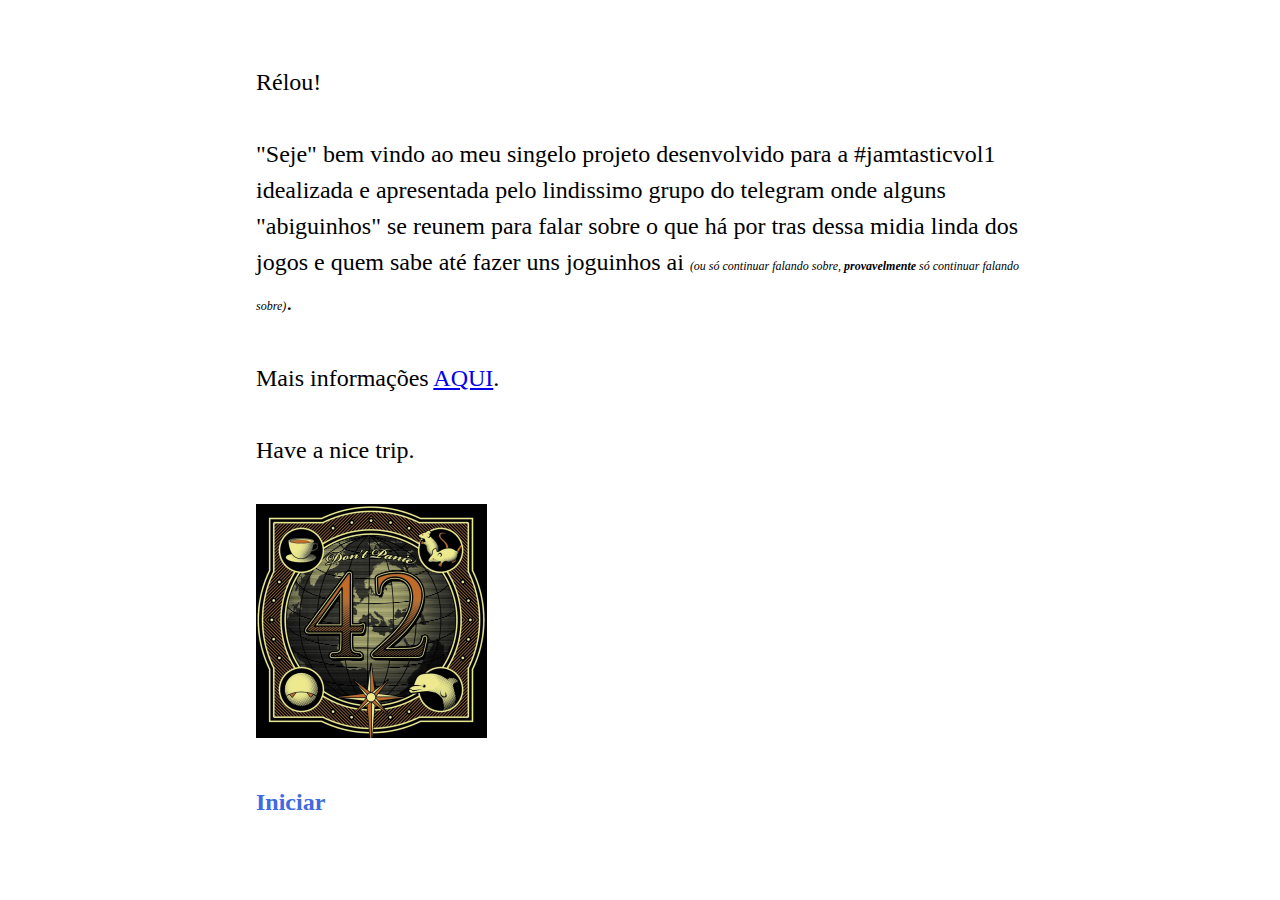
==== commit 49a967e8: "little change in the formatting" ====
--- a/JamtasticVol1_01.html
+++ b/JamtasticVol1_01.html
@@ -13,7 +13,7 @@
 
 <tw-storydata name="JamtasticVol1_01" startnode="1" creator="Twine" creator-version="2.1.1" ifid="37407214-3CDA-44BD-BBBC-513269445DE4" format="Harlowe" format-version="1.2.3" options="" hidden><style role="stylesheet" id="twine-user-stylesheet" type="text/twine-css"></style><script role="script" id="twine-user-script" type="text/twine-javascript"></script><tw-passagedata pid="1" name="Intro" tags="" position="583,240">Rélou!
 
-&quot;Seje&quot; bem vindo ao meu singelo projeto desenvolvido para a #jamtasticvol1 idealizada e apresentada pelo lindissimo grupo do telegram onde alguns &quot;abiguinhos&quot; se reunem para falar sobre o que há por tras dessa midia linda dos jogos e quem sabe até ~~ continuar falando ~~ fazer uns joguinhos ai.
+&quot;Seje&quot; bem vindo ao meu singelo projeto desenvolvido para a #jamtasticvol1 idealizada e apresentada pelo lindissimo grupo do telegram onde alguns &quot;abiguinhos&quot; se reunem para falar sobre o que há por tras dessa midia linda dos jogos e quem sabe até fazer uns joguinhos ai &lt;i style=&quot;font-size:50%&quot;&gt;(ou só continuar falando sobre, &lt;b&gt;provavelmente&lt;/b&gt; só continuar falando sobre)&lt;/i&gt;.
 
 Mais informações &lt;a href=&quot;http://jams.gamejolt.io/jamtastic&quot;&gt;AQUI&lt;/a&gt;.
 
